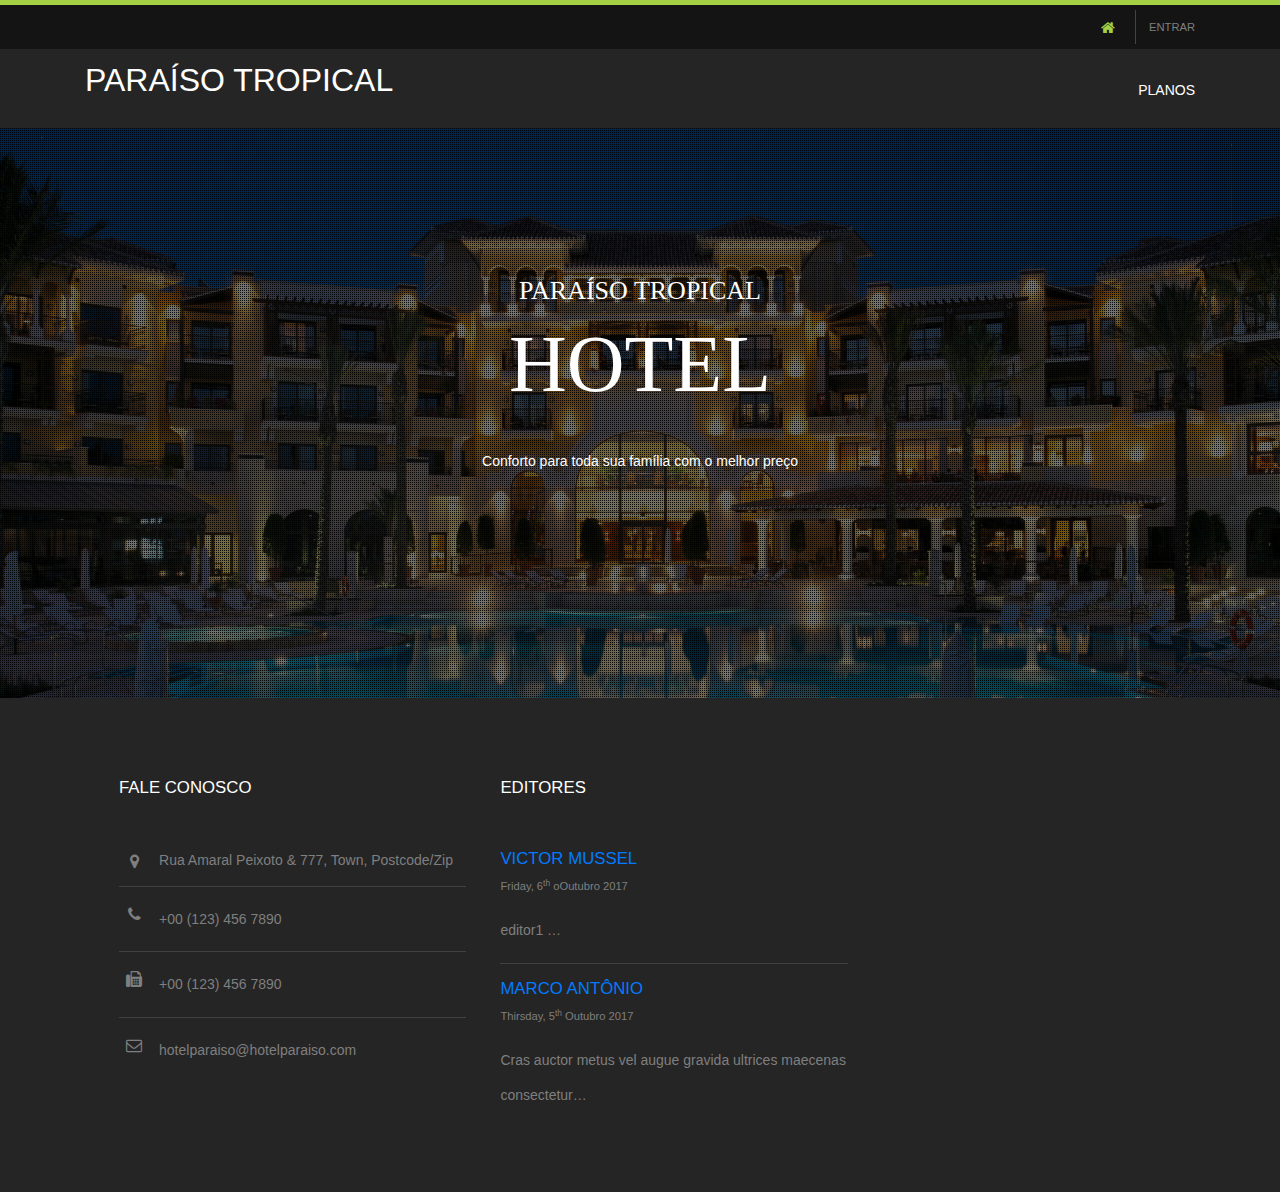
==== index.html @ 6b3db754 "primeiro" ====
<!DOCTYPE html>
<!--
Template Name: Nodelle
Author: <a href="http://www.os-templates.com/">OS Templates</a>
Author URI: http://www.os-templates.com/
Licence: Free to use under our free template licence terms
Licence URI: http://www.os-templates.com/template-terms
-->
<html>
<head>
<title>Nodelle</title>
<meta charset="utf-8">
<meta name="viewport" content="width=device-width, initial-scale=1.0, maximum-scale=1.0, user-scalable=no">
<link href="layout/styles/layout.css" rel="stylesheet" type="text/css" media="all">
</head>
<body id="top">
<!-- ################################################################################################ -->
<!-- ################################################################################################ -->
<!-- ################################################################################################ -->
<div class="wrapper row0">
  <div id="topbar" class="hoc clear"> 
    <!-- ################################################################################################ -->
    <div class="fl_right">
      <ul class="nospace">
        <li><a><i class="fa fa-lg fa-home"></i></a></li>
        <li><a href="cadastroLogin.html">Entrar</a></li>
      </ul>
    </div>
  </div>
</div>
<!-- ################################################################################################ -->
<!-- ################################################################################################ -->
<!-- ################################################################################################ -->
<div class="wrapper row1">
  <header id="header" class="hoc clear"> 
    <!-- ################################################################################################ -->
    <div id="logo" class="fl_left">
      <h1><a href="index.html">Paraíso Tropical</a></h1>
     
    </div>
    <!-- ################################################################################################ -->
    <nav id="mainav" class="fl_right">
      <ul class="clear">
          <ul>
            <li><a href="pages/gallery.html">Gallery</a></li>
            <li><a href="pages/full-width.html">Full Width</a></li>
            <li><a href="pages/sidebar-left.html">Sidebar Left</a></li>
            <li><a href="pages/sidebar-right.html">Sidebar Right</a></li>
            <li><a href="pages/basic-grid.html">Basic Grid</a></li>
          </ul>
        </li>
        <li><a href="pages/Planos.html">Planos</a></li>
    </nav>
    <!-- ################################################################################################ -->
  </header>
</div>
<!-- ################################################################################################ -->
<!-- ################################################################################################ -->
<!-- ################################################################################################ -->
<div class="wrapper bgded overlay" style="background-image:url('images/hotel1.jpg');">
  <div id="pageintro" class="hoc clear"> 
    <!-- ################################################################################################ -->
    <article>
      <div>
        <p class="heading">Paraíso Tropical</p>
        <h2 class="heading">Hotel</h2>
        <p>Conforto para toda sua família com o melhor preço</p>
      </div>
    </article>
    <!-- ################################################################################################ -->
  </div>
</div>
<!-- ################################################################################################ -->
<!-- ################################################################################################ -->
<!-- ################################################################################################ -->
<!-- ################################################################################################ -->
<!-- ################################################################################################ -->
<!-- ################################################################################################ -->
<!-- ################################################################################################ -->
<!-- ################################################################################################ -->
<!-- ################################################################################################ -->
<!-- ################################################################################################ -->
<!-- ################################################################################################ -->
<!-- ################################################################################################ -->
<!-- ################################################################################################ -->
<!-- ################################################################################################ -->
<div class="wrapper row4">
  <footer id="footer" class="hoc clear"> 
    <!-- ################################################################################################ -->
    <div class="one_third">
      <h6 class="title">Fale Conosco</h6>
      <ul class="nospace linklist contact">
        <li><i class="fa fa-map-marker"></i>
          <address>
           Rua Amaral Peixoto &amp; 777, Town, Postcode/Zip
          </address>
        </li>
        <li><i class="fa fa-phone"></i> +00 (123) 456 7890</li>
        <li><i class="fa fa-fax"></i> +00 (123) 456 7890</li>
        <li><i class="fa fa-envelope-o"></i> hotelparaiso@hotelparaiso.com</li>
      </ul>
    </div>
    <div class="one_third">
      <h6 class="title">Editores</h6>
      <ul class="nospace linklist">
        <li>
          <article>
            <h2 class="nospace font-x1"><a href="#">Victor Mussel</a></h2>
            <time class="font-xs block btmspace-10" datetime="2045-04-06">Friday, 6<sup>th</sup> oOutubro 2017</time>
            <p class="nospace">editor1 &hellip;</p>
          </article>
        </li>
        <li>
          <article>
            <h2 class="nospace font-x1"><a href="#">Marco Antônio</a></h2>
            <time class="font-xs block btmspace-10" datetime="2045-04-05">Thirsday, 5<sup>th</sup> Outubro 2017</time>
            <p class="nospace">Cras auctor metus vel augue gravida ultrices maecenas consectetur&hellip;</p>
          </article>
        </li>
      </ul>
    </div>
    <!-- ################################################################################################ -->
  </footer>
</div>
<!-- ################################################################################################ -->
<!-- ################################################################################################ -->
<!-- ################################################################################################ -->
<!-- ################################################################################################ -->
<!-- ################################################################################################ -->
<!-- ################################################################################################ -->
<a id="backtotop" href="#top"><i class="fa fa-chevron-up"></i></a>
<!-- JAVASCRIPTS -->
<script src="layout/scripts/jquery.min.js"></script>
<script src="layout/scripts/jquery.backtotop.js"></script>
<script src="layout/scripts/jquery.mobilemenu.js"></script>
</body>
</html>
---- layout/styles/layout.css ----
@charset "utf-8";
/*
Template Name: Nodelle
Author: <a href="http://www.os-templates.com/">OS Templates</a>
Author URI: http://www.os-templates.com/
Licence: Free to use under our free template licence terms
Licence URI: http://www.os-templates.com/template-terms
File: Layout CSS
*/

@import url("fontawesome-4.5.0.min.css");
@import url("framework.css");

/* Rows
--------------------------------------------------------------------------------------------------------------- */
.row0{border-top:5px solid;}
.row1, .row1 a{}
.row2, .row2 a{}
.row3, .row3 a{}
.row4, .row4 a{}
.row5, .row5 a{}


/* Top Bar
--------------------------------------------------------------------------------------------------------------- */
#topbar{padding:5px 0; font-size:.8rem; text-transform:uppercase;}

#topbar *{margin:0;}
#topbar ul li{display:inline-block; margin-right:10px; padding-right:15px; border-right:1px solid;}
#topbar ul li:last-child{margin-right:0; padding-right:0; border-right:none;}
#topbar i{margin:0 5px 0 0; line-height:normal;}


/* Header
--------------------------------------------------------------------------------------------------------------- */
#header{}

#header #logo{margin-top:15px;}
#header #logo *{margin:0; padding:0; line-height:1;}
#header #logo h1{font-size:32px; font-variant:small-caps;}
#header #logo p{font-size:12px; text-transform:lowercase;}


/* Page Intro
--------------------------------------------------------------------------------------------------------------- */
#pageintro{padding:150px 0;}

#pageintro article{text-align:center;}
#pageintro article div{margin-bottom:80px;}
#pageintro article div *{margin:0; padding:0; line-height:1;}
#pageintro article div .heading{margin-bottom:50px; font-size:80px;}
#pageintro article div p:first-of-type{margin-bottom:20px; font-size:26px;}
#pageintro article div p:last-of-type{}
#pageintro article footer{}


/* Content Area
--------------------------------------------------------------------------------------------------------------- */
.container{padding:80px 0;}

/* Content */
.container .content{}

.cta{}
.cta article{display:block; position:relative; padding:0 0 0 110px; line-height:normal;}
.cta article *{margin:0; padding:0;}
.cta article .numb{display:inline-block; position:absolute; top:-10px; left:0; width:90px; overflow:hidden; line-height:1; font-size:80px; font-weight:400; letter-spacing:-10px;}
.cta article .heading{margin-bottom:10px;}

.services{}
.services article{display:block; padding:30px; border:1px solid;}
.services article *{margin:0; padding:0;}
.services article i{margin-bottom:15px;}
.services article .heading{margin-bottom:10px;}

/* Comments */
#comments ul{margin:0 0 40px 0; padding:0; list-style:none;}
#comments li{margin:0 0 10px 0; padding:15px;}
#comments .avatar{float:right; margin:0 0 10px 10px; padding:3px; border:1px solid;}
#comments address{font-weight:bold;}
#comments time{font-size:smaller;}
#comments .comcont{display:block; margin:0; padding:0;}
#comments .comcont p{margin:10px 5px 10px 0; padding:0;}

#comments form{display:block; width:100%;}
#comments input, #comments textarea{width:100%; padding:10px; border:1px solid;}
#comments textarea{overflow:auto;}
#comments div{margin-bottom:15px;}
#comments input[type="submit"], #comments input[type="reset"]{display:inline-block; width:auto; min-width:150px; margin:0; padding:8px 5px; cursor:pointer;}

/* Sidebar */
.container .sidebar{}

.sidebar .sdb_holder{margin-bottom:50px;}
.sidebar .sdb_holder:last-child{margin-bottom:0;}


/* Footer
--------------------------------------------------------------------------------------------------------------- */
#footer{padding:80px 0;}

#footer .title{margin:0 0 50px 0; padding:0; font-size:1.2rem;}

#footer .linklist li{display:block; margin-bottom:15px; padding:0 0 15px 0; border-bottom:1px solid;}
#footer .linklist li:last-child{margin:0; padding:0; border:none;}
#footer .linklist li::before, #footer .linklist li::after{display:table; content:"";}
#footer .linklist li, #footer .linklist li::after{clear:both;}

#footer .contact{}
#footer .contact.linklist li, #footer .contact.linklist li:last-child{position:relative; padding-left:40px;}
#footer .contact li *{margin:0; padding:0; line-height:1.6;}
#footer .contact li i{display:block; position:absolute; top:0; left:0; width:30px; font-size:16px; text-align:center;}


/* Copyright
--------------------------------------------------------------------------------------------------------------- */
#copyright{padding:20px 0;}
#copyright *{margin:0; padding:0;}


/* Transition Fade
--------------------------------------------------------------------------------------------------------------- */
*, *::before, *::after{transition:all .3s ease-in-out;}
#mainav form *{transition:none !important;}


/* ------------------------------------------------------------------------------------------------------------ */
/* ------------------------------------------------------------------------------------------------------------ */
/* ------------------------------------------------------------------------------------------------------------ */
/* ------------------------------------------------------------------------------------------------------------ */
/* ------------------------------------------------------------------------------------------------------------ */


/* Navigation
--------------------------------------------------------------------------------------------------------------- */
nav ul, nav ol{margin:0; padding:0; list-style:none;}

#mainav, #breadcrumb, .sidebar nav{line-height:normal;}
#mainav .drop::after, #mainav li li .drop::after, #breadcrumb li a::after, .sidebar nav a::after{position:absolute; font-family:"FontAwesome"; font-size:10px; line-height:10px;}

/* Top Navigation */
#mainav{}
#mainav ul.clear{margin-top:3px;}
#mainav ul{text-transform:uppercase;}
#mainav ul ul{z-index:9999; position:absolute; width:180px; text-transform:none;}
#mainav ul ul ul{left:180px; top:0;}
#mainav li{display:inline-block; position:relative; margin:0 15px 0 0; padding:0;}
#mainav li:last-child{margin-right:0;}
#mainav li li{width:100%; margin:0;}
#mainav li a{display:block; padding:30px 0;}
#mainav li li a{border:solid; border-width:0 0 1px 0;}
#mainav .drop{padding-left:15px;}
#mainav li li a, #mainav li li .drop{display:block; margin:0; padding:10px 15px;}
#mainav .drop::after, #mainav li li .drop::after{content:"\f0d7";}
#mainav .drop::after{top:35px; left:5px;}
#mainav li li .drop::after{top:15px; left:5px;}
#mainav ul ul{visibility:hidden; opacity:0;}
#mainav ul li:hover > ul{visibility:visible; opacity:1;}

#mainav form{display:none; margin:0; padding:0;}
#mainav form select, #mainav form select option{display:block; cursor:pointer; outline:none;}
#mainav form select{width:100%; padding:5px; border:none;}
#mainav form select option{margin:5px; padding:0; border:none;}

/* Breadcrumb */
#breadcrumb{padding:15px 0;}
#breadcrumb ul{margin:0; padding:0; list-style:none; text-transform:uppercase;}
#breadcrumb li{display:inline-block; margin:0 6px 0 0; padding:0;}
#breadcrumb li a{display:block; position:relative; margin:0; padding:0 12px 0 0; font-size:12px;}
#breadcrumb li a::after{top:3px; right:0; content:"\f101";}
#breadcrumb li:last-child a{margin:0; padding:0;}
#breadcrumb li:last-child a::after{display:none;}

/* Sidebar Navigation */
.sidebar nav{display:block; width:100%;}
.sidebar nav li{margin:0 0 3px 0; padding:0;}
.sidebar nav a{display:block; position:relative; margin:0; padding:5px 10px 5px 15px; text-decoration:none; border:solid; border-width:0 0 1px 0;}
.sidebar nav a::after{top:9px; left:5px; content:"\f101";}
.sidebar nav ul ul a{padding-left:35px;}
.sidebar nav ul ul a::after{left:25px;}
.sidebar nav ul ul ul a{padding-left:55px;}
.sidebar nav ul ul ul a::after{left:45px;}

/* Pagination */
.pagination{display:block; width:100%; text-align:center; clear:both;}
.pagination li{display:inline-block; margin:0 2px 0 0;}
.pagination li:last-child{margin-right:0;}
.pagination a, .pagination strong{display:block; padding:8px 11px; border:1px solid; background-clip:padding-box; font-weight:normal;}

/* Back to Top */
#backtotop{z-index:999; display:inline-block; position:fixed; visibility:hidden; bottom:20px; right:20px; width:36px; height:36px; line-height:36px; font-size:16px; text-align:center; opacity:.2;}
#backtotop i{display:block; width:100%; height:100%; line-height:inherit;}
#backtotop.visible{visibility:visible; opacity:.5;}
#backtotop:hover{opacity:1;}


/* Tables
--------------------------------------------------------------------------------------------------------------- */
table, th, td{border:1px solid; border-collapse:collapse; vertical-align:top;}
table, th{table-layout:auto;}
table{width:100%; margin-bottom:15px;}
th, td{padding:5px 8px;}
td{border-width:0 1px;}


/* Gallery
--------------------------------------------------------------------------------------------------------------- */
#gallery{display:block; width:100%; margin-bottom:50px;}
#gallery figure figcaption{display:block; width:100%; clear:both;}
#gallery li{margin-bottom:30px;}


/* Font Awesome Social Icons
--------------------------------------------------------------------------------------------------------------- */
.faico{margin:0; padding:0; list-style:none;}
.faico li{display:inline-block; margin:8px 5px 0 0; padding:0; line-height:normal;}
.faico li:last-child{margin-right:0;}
.faico a{display:inline-block; width:36px; height:36px; line-height:36px; font-size:18px; text-align:center;}

.faico a{color:#050505; background-color:#A3D044;}
.faico a:hover{color:#FFFFFF;}

.faicon-dribble:hover{background-color:#EA4C89;}
.faicon-facebook:hover{background-color:#3B5998;}
.faicon-google-plus:hover{background-color:#DB4A39;}
.faicon-linkedin:hover{background-color:#0E76A8;}
.faicon-twitter:hover{background-color:#00ACEE;}
.faicon-vk:hover{background-color:#4E658E;}


/* ------------------------------------------------------------------------------------------------------------ */
/* ------------------------------------------------------------------------------------------------------------ */
/* ------------------------------------------------------------------------------------------------------------ */
/* ------------------------------------------------------------------------------------------------------------ */
/* ------------------------------------------------------------------------------------------------------------ */


/* Colours
--------------------------------------------------------------------------------------------------------------- */
body{color:#FFFFFF; background-color:#141414;}
a{color:#316c96;}
a:active, a:focus{background:transparent;}/* IE10 + 11 Bugfix - prevents grey background */
hr, .borderedbox{border-color:#D7D7D7;}
label span{color:#FF0000; background-color:inherit;}
input:focus, textarea:focus, *:required:focus{border-color:#A3D044;}
.overlay{color:#FFFFFF; background-color:inherit;}
.overlay::after{color:inherit; background-color:rgba(0,0,0,.55); background-image:url("[data-uri]");}

.btn, .btn.inverse:hover{color:#FFFFFF; background-color:#A3D044; border-color:#A3D044;}
.btn:hover, .btn.inverse{color:inherit; background-color:transparent; border-color:inherit;}


/* Rows */
.row0, .row0 a{color:#7F7F7F; background-color:#141414;}
.row0{border-color:#A3D044;}
.row1{color:#FFFFFF; background-color:#252525;}
.row2{color:#141414; background-color:#F3F3F3;}
.row3{color:#141414; background-color:#FFFFFF;}
.row4{color:#7F7F7F; background-color:#252525;}
.row5, .row5 a{color:#7F7F7F; background-color:#141414;}


/* Top Bar */
#topbar ul li{border-color:rgba(255,255,255,.2);}
#topbar div:first-of-type li:first-child a{color:#A3D044;}


/* Header */
#header #logo h1 a{color:inherit; background-color:inherit;}


/* Content Area */
.cta article .heading a{color:inherit;}
.cta article:hover .heading a{color:#A3D044;}
.cta article .numb{color:rgba(0,0,0,.1);}
.cta article:hover .numb{text-shadow:1px 1px rgba(0,0,0,.8);}

.services article{border-color:#D7D7D7;}
.services article:hover{color:#FFFFFF; background-color:#A3D044; border-color:#A3D044; box-shadow:5px 5px 0px rgba(0,0,0,.2);}
.services article:hover a{color:inherit; text-shadow:1px 1px rgba(0,0,0,.4);}


/* Footer */
#footer .title{color:#FFFFFF;}
#footer .linklist li{border-color:#414141;}


/* Navigation */
#mainav li a{color:inherit;}
#mainav .active a, #mainav a:hover, #mainav li:hover > a{color:#A3D044; background-color:inherit;}
#mainav li li a, #mainav .active li a{color:#FFFFFF; background-color:rgba(0,0,0,.6); border-color:rgba(0,0,0,.6);}
#mainav li li:hover > a, #mainav .active .active > a{color:#FFFFFF; background-color:#A3D044;}
#mainav form select{color:#FFFFFF; background-color:#141414;}

#breadcrumb a{color:inherit; background-color:inherit;}
#breadcrumb li:last-child a{color:#A3D044;}

.container .sidebar nav a{color:inherit; border-color:#D7D7D7;}
.container .sidebar nav a:hover{color:#A3D044;}

.pagination a, .pagination strong{border-color:#D7D7D7;}
.pagination .current *{color:#FFFFFF; background-color:#A3D044;}

#backtotop{color:#FFFFFF; background-color:#A3D044;}


/* Tables + Comments */
table, th, td, #comments .avatar, #comments input, #comments textarea{border-color:#D7D7D7;}
#comments input:focus, #comments textarea:focus, #comments *:required:focus{border-color:#A3D044;}
th{color:#FFFFFF; background-color:#373737;}
tr, #comments li, #comments input[type="submit"], #comments input[type="reset"]{color:inherit; background-color:#FBFBFB;}
tr:nth-child(even), #comments li:nth-child(even){color:inherit; background-color:#F7F7F7;}
table a, #comments a{background-color:inherit;}


/* ------------------------------------------------------------------------------------------------------------ */
/* ------------------------------------------------------------------------------------------------------------ */
/* ------------------------------------------------------------------------------------------------------------ */
/* ------------------------------------------------------------------------------------------------------------ */
/* ------------------------------------------------------------------------------------------------------------ */


/* Media Queries
--------------------------------------------------------------------------------------------------------------- */
@-ms-viewport{width:device-width;}


/* Max Wrapper Width - Laptop, Desktop etc.
--------------------------------------------------------------------------------------------------------------- */
@media screen and (min-width:978px){
	.hoc{max-width:1110px;}
}


/* Mobile Devices
--------------------------------------------------------------------------------------------------------------- */
@media screen and (max-width:900px){
	.hoc{max-width:90%;}

	#topbar{}

	#header{padding:30px 0;}
	#header #logo{margin:0;}

	#mainav{}
	#mainav ul{display:none;}
	#mainav form{display:block; margin-top:8px;}

	#breadcrumb{}

	.container{}
	#comments input[type="reset"]{margin-top:10px;}
	.pagination li{display:inline-block; margin:0 5px 5px 0;}

	#footer{}

	#copyright{}
	#copyright p:first-of-type{margin-bottom:10px;}
}


@media screen and (max-width:750px){
	.imgl, .imgr{display:inline-block; float:none; margin:0 0 10px 0;}
	.fl_left, .fl_right{display:block; float:none;}
	.one_half, .one_third, .two_third, .one_quarter, .two_quarter, .three_quarter{display:block; float:none; width:auto; margin:0 0 30px 0; padding:0;}

	#topbar{padding-top:15px; text-align:center;}
	#topbar ul{margin:0 0 15px 0; line-height:normal;}

	#header{text-align:center;}
	#header #logo{margin:0 0 30px 0;}

	#mainav form{margin-top:0;}

	#pageintro article div .heading{margin-bottom:30px; font-size:38px;}
	#pageintro article div p:first-of-type{margin-bottom:20px; font-size:18px;}

	.container, #footer{padding-bottom:50px;}/* Not neccessary - just looks better */
}


@media screen and (max-width:450px){
	#topbar ul li{margin-bottom:2px; padding-right:0; border-right:none;}
}


/* Other
--------------------------------------------------------------------------------------------------------------- */
@media screen and (max-width:650px){
	.scrollable{display:block; width:100%; margin:0 0 30px 0; padding:0 0 15px 0; overflow:auto; overflow-x:scroll;}
	.scrollable table{margin:0; padding:0; white-space:nowrap;}

	.inline li{display:block; margin-bottom:10px;}
	.pushright li{margin-right:0;}

	.font-x2{font-size:1.4rem;}
	.font-x3{font-size:1.6rem;}
}

/*!
 * Bootstrap v4.0.0-beta.2 (https://getbootstrap.com)
 * Copyright 2011-2017 The Bootstrap Authors
 * Copyright 2011-2017 Twitter, Inc.
 * Licensed under MIT (https://github.com/twbs/bootstrap/blob/master/LICENSE)
 */
:root {
  --blue: #007bff;
  --indigo: #6610f2;
  --purple: #6f42c1;
  --pink: #e83e8c;
  --red: #dc3545;
  --orange: #fd7e14;
  --yellow: #ffc107;
  --green: #28a745;
  --teal: #20c997;
  --cyan: #17a2b8;
  --white: #fff;
  --gray: #868e96;
  --gray-dark: #343a40;
  --primary: #007bff;
  --secondary: #868e96;
  --success: #28a745;
  --info: #17a2b8;
  --warning: #ffc107;
  --danger: #dc3545;
  --light: #f8f9fa;
  --dark: #343a40;
  --breakpoint-xs: 0;
  --breakpoint-sm: 576px;
  --breakpoint-md: 768px;
  --breakpoint-lg: 992px;
  --breakpoint-xl: 1200px;
  --font-family-sans-serif: -apple-system, BlinkMacSystemFont, "Segoe UI", Roboto, "Helvetica Neue", Arial, sans-serif, "Apple Color Emoji", "Segoe UI Emoji", "Segoe UI Symbol";
  --font-family-monospace: "SFMono-Regular", Menlo, Monaco, Consolas, "Liberation Mono", "Courier New", monospace;
}

@media print {
  *,
  *::before,
  *::after {
    text-shadow: none !important;
    box-shadow: none !important;
  }
  a,
  a:visited {
    text-decoration: underline;
  }
  abbr[title]::after {
    content: " (" attr(title) ")";
  }
  pre {
    white-space: pre-wrap !important;
  }
  pre,
  blockquote {
    border: 1px solid #999;
    page-break-inside: avoid;
  }
  thead {
    display: table-header-group;
  }
  tr,
  img {
    page-break-inside: avoid;
  }
  p,
  h2,
  h3 {
    orphans: 3;
    widows: 3;
  }
  h2,
  h3 {
    page-break-after: avoid;
  }
  .navbar {
    display: none;
  }
  .badge {
    border: 1px solid #000;
  }
  .table {
    border-collapse: collapse !important;
  }
  .table td,
  .table th {
    background-color: #fff !important;
  }
  .table-bordered th,
  .table-bordered td {
    border: 1px solid #ddd !important;
  }
}

*,
*::before,
*::after {
  box-sizing: border-box;
}

html {
  font-family: sans-serif;
  line-height: 1.15;
  -webkit-text-size-adjust: 100%;
  -ms-text-size-adjust: 100%;
  -ms-overflow-style: scrollbar;
  -webkit-tap-highlight-color: transparent;
}

@-ms-viewport {
  width: device-width;
}

article, aside, dialog, figcaption, figure, footer, header, hgroup, main, nav, section {
  display: block;
}

body {
  margin: 0;
  font-family: -apple-system, BlinkMacSystemFont, "Segoe UI", Roboto, "Helvetica Neue", Arial, sans-serif, "Apple Color Emoji", "Segoe UI Emoji", "Segoe UI Symbol";
  font-size: 1rem;
  font-weight: 400;
  line-height: 246%;
  color: #ffffff;
  text-align: left;
  background-color: #fff;
}

[tabindex="-1"]:focus {
  outline: none !important;
}

hr {
  box-sizing: content-box;
  height: 0;
  overflow: visible;
}

h1, h2, h3, h4, h5, h6 {
  margin-top: 0;
  margin-bottom: 0.5rem;
}

p {
  margin-top: 0;
  margin-bottom: 1rem;
}

abbr[title],
abbr[data-original-title] {
  text-decoration: underline;
  -webkit-text-decoration: underline dotted;
          text-decoration: underline dotted;
  cursor: help;
  border-bottom: 0;
}

address {
  margin-bottom: 1rem;
  font-style: normal;
  line-height: inherit;
}

ol,
ul,
dl {
  margin-top: 0;
  margin-bottom: 1rem;
}

ol ol,
ul ul,
ol ul,
ul ol {
  margin-bottom: 0;
}

dt {
  font-weight: 700;
}

dd {
  margin-bottom: .5rem;
  margin-left: 0;
}

blockquote {
  margin: 0 0 1rem;
}

dfn {
  font-style: italic;
}

b,
strong {
  font-weight: bolder;
}

small {
  font-size: 80%;
}

sub,
sup {
  position: relative;
  font-size: 75%;
  line-height: 0;
  vertical-align: baseline;
}

sub {
  bottom: -.25em;
}

sup {
  top: -.5em;
}

a {
  color: #007bff;
  text-decoration: none;
  background-color: transparent;
  -webkit-text-decoration-skip: objects;
}

a:hover {
  color: #0056b3;
  text-decoration: underline;
}

a:not([href]):not([tabindex]) {
  color: inherit;
  text-decoration: none;
}

a:not([href]):not([tabindex]):focus, a:not([href]):not([tabindex]):hover {
  color: inherit;
  text-decoration: none;
}

a:not([href]):not([tabindex]):focus {
  outline: 0;
}

pre,
code,
kbd,
samp {
  font-family: monospace, monospace;
  font-size: 1em;
}

pre {
  margin-top: 0;
  margin-bottom: 1rem;
  overflow: auto;
  -ms-overflow-style: scrollbar;
}

figure {
  margin: 0 0 1rem;
}

img {
  vertical-align: middle;
  border-style: none;
}

svg:not(:root) {
  overflow: hidden;
}

a,
area,
button,
[role="button"],
input:not([type="range"]),
label,
select,
summary,
textarea {
  -ms-touch-action: manipulation;
      touch-action: manipulation;
}

table {
  border-collapse: collapse;
}

caption {
  padding-top: 0.75rem;
  padding-bottom: 0.75rem;
  color: #868e96;
  text-align: left;
  caption-side: bottom;
}

th {
  text-align: inherit;
}

label {
  display: inline-block;
  margin-bottom: .5rem;
}

button {
  border-radius: 0;
}

button:focus {
  outline: 1px dotted;
  outline: 5px auto -webkit-focus-ring-color;
}

input,
button,
select,
optgroup,
textarea {
  margin: 0;
  font-family: inherit;
  font-size: inherit;
  line-height: inherit;
}

button,
input {
  overflow: visible;
}

button,
select {
  text-transform: none;
}

button,
html [type="button"],
[type="reset"],
[type="submit"] {
  -webkit-appearance: button;
}

button::-moz-focus-inner,
[type="button"]::-moz-focus-inner,
[type="reset"]::-moz-focus-inner,
[type="submit"]::-moz-focus-inner {
  padding: 0;
  border-style: none;
}

input[type="radio"],
input[type="checkbox"] {
  box-sizing: border-box;
  padding: 0;
}

input[type="date"],
input[type="time"],
input[type="datetime-local"],
input[type="month"] {
  -webkit-appearance: listbox;
}

textarea {
  overflow: auto;
  resize: vertical;
}

fieldset {
  min-width: 0;
  padding: 0;
  margin: 0;
  border: 0;
}

legend {
  display: block;
  width: 100%;
  max-width: 100%;
  padding: 0;
  margin-bottom: .5rem;
  font-size: 1.5rem;
  line-height: inherit;
  color: inherit;
  white-space: normal;
}

progress {
  vertical-align: baseline;
}

[type="number"]::-webkit-inner-spin-button,
[type="number"]::-webkit-outer-spin-button {
  height: auto;
}

[type="search"] {
  outline-offset: -2px;
  -webkit-appearance: none;
}

[type="search"]::-webkit-search-cancel-button,
[type="search"]::-webkit-search-decoration {
  -webkit-appearance: none;
}

::-webkit-file-upload-button {
  font: inherit;
  -webkit-appearance: button;
}

output {
  display: inline-block;
}

summary {
  display: list-item;
}

template {
  display: none;
}

[hidden] {
  display: none !important;
}

h1, h2, h3, h4, h5, h6,
.h1, .h2, .h3, .h4, .h5, .h6 {
  margin-bottom: 0.5rem;
  font-family: inherit;
  font-weight: 500;
  line-height: 1.2;
  color: inherit;
}

h1, .h1 {
  font-size: 2.5rem;
}

h2, .h2 {
  font-size: 2rem;
}

h3, .h3 {
  font-size: 1.75rem;
}

h4, .h4 {
  font-size: 1.5rem;
}

h5, .h5 {
  font-size: 1.25rem;
}

h6, .h6 {
  font-size: 1rem;
}

.lead {
  font-size: 1.25rem;
  font-weight: 300;
}

.display-1 {
  font-size: 6rem;
  font-weight: 300;
  line-height: 1.2;
}

.display-2 {
  font-size: 5.5rem;
  font-weight: 300;
  line-height: 1.2;
}

.display-3 {
  font-size: 4.5rem;
  font-weight: 300;
  line-height: 1.2;
}

.display-4 {
  font-size: 3.5rem;
  font-weight: 300;
  line-height: 1.2;
}

hr {
  margin-top: 1rem;
  margin-bottom: 1rem;
  border: 0;
  border-top: 1px solid rgba(0, 0, 0, 0.1);
}

small,
.small {
  font-size: 80%;
  font-weight: 400;
}

mark,
.mark {
  padding: 0.2em;
  background-color: #fcf8e3;
}

.list-unstyled {
  padding-left: 0;
  list-style: none;
}

.list-inline {
  padding-left: 0;
  list-style: none;
}

.list-inline-item {
  display: inline-block;
}

.list-inline-item:not(:last-child) {
  margin-right: 5px;
}

.initialism {
  font-size: 90%;
  text-transform: uppercase;
}

.blockquote {
  margin-bottom: 1rem;
  font-size: 1.25rem;
}

.blockquote-footer {
  display: block;
  font-size: 80%;
  color: #868e96;
}

.blockquote-footer::before {
  content: "\2014 \00A0";
}

.img-fluid {
  max-width: 100%;
  height: auto;
}

.img-thumbnail {
  padding: 0.25rem;
  background-color: #fff;
  border: 1px solid #ddd;
  border-radius: 0.25rem;
  transition: all 0.2s ease-in-out;
  max-width: 100%;
  height: auto;
}

.figure {
  display: inline-block;
}

.figure-img {
  margin-bottom: 0.5rem;
  line-height: 1;
}

.figure-caption {
  font-size: 90%;
  color: #868e96;
}

code,
kbd,
pre,
samp {
  font-family: "SFMono-Regular", Menlo, Monaco, Consolas, "Liberation Mono", "Courier New", monospace;
}

code {
  padding: 0.2rem 0.4rem;
  font-size: 90%;
  color: #bd4147;
  background-color: #f8f9fa;
  border-radius: 0.25rem;
}

a > code {
  padding: 0;
  color: inherit;
  background-color: inherit;
}

kbd {
  padding: 0.2rem 0.4rem;
  font-size: 90%;
  color: #fff;
  background-color: #212529;
  border-radius: 0.2rem;
}

kbd kbd {
  padding: 0;
  font-size: 100%;
  font-weight: 700;
}

pre {
  display: block;
  margin-top: 0;
  margin-bottom: 1rem;
  font-size: 90%;
  color: #212529;
}

pre code {
  padding: 0;
  font-size: inherit;
  color: inherit;
  background-color: transparent;
  border-radius: 0;
}

.pre-scrollable {
  max-height: 340px;
  overflow-y: scroll;
}

.container {
  width: 100%;
  padding-right: 15px;
  padding-left: 15px;
  margin-right: auto;
  margin-left: auto;
}

@media (min-width: 576px) {
  .container {
    max-width: 540px;
  }
}

@media (min-width: 768px) {
  .container {
    max-width: 720px;
  }
}

@media (min-width: 992px) {
  .container {
    max-width: 960px;
  }
}

@media (min-width: 1200px) {
  .container {
    max-width: 1140px;
  }
}

.container-fluid {
  width: 100%;
  padding-right: 15px;
  padding-left: 15px;
  margin-right: auto;
  margin-left: auto;
}

.row {
  display: -ms-flexbox;
  display: flex;
  -ms-flex-wrap: wrap;
      flex-wrap: wrap;
  margin-right: -15px;
  margin-left: -15px;
}

.no-gutters {
  margin-right: 0;
  margin-left: 0;
}

.no-gutters > .col,
.no-gutters > [class*="col-"] {
  padding-right: 0;
  padding-left: 0;
}

.col-1, .col-2, .col-3, .col-4, .col-5, .col-6, .col-7, .col-8, .col-9, .col-10, .col-11, .col-12, .col,
.col-auto, .col-sm-1, .col-sm-2, .col-sm-3, .col-sm-4, .col-sm-5, .col-sm-6, .col-sm-7, .col-sm-8, .col-sm-9, .col-sm-10, .col-sm-11, .col-sm-12, .col-sm,
.col-sm-auto, .col-md-1, .col-md-2, .col-md-3, .col-md-4, .col-md-5, .col-md-6, .col-md-7, .col-md-8, .col-md-9, .col-md-10, .col-md-11, .col-md-12, .col-md,
.col-md-auto, .col-lg-1, .col-lg-2, .col-lg-3, .col-lg-4, .col-lg-5, .col-lg-6, .col-lg-7, .col-lg-8, .col-lg-9, .col-lg-10, .col-lg-11, .col-lg-12, .col-lg,
.col-lg-auto, .col-xl-1, .col-xl-2, .col-xl-3, .col-xl-4, .col-xl-5, .col-xl-6, .col-xl-7, .col-xl-8, .col-xl-9, .col-xl-10, .col-xl-11, .col-xl-12, .col-xl,
.col-xl-auto {
  position: relative;
  width: 100%;
  min-height: 1px;
  padding-right: 15px;
  padding-left: 15px;
}

.col {
  -ms-flex-preferred-size: 0;
      flex-basis: 0;
  -ms-flex-positive: 1;
      flex-grow: 1;
  max-width: 100%;
}

.col-auto {
  -ms-flex: 0 0 auto;
      flex: 0 0 auto;
  width: auto;
  max-width: none;
}

.col-1 {
  -ms-flex: 0 0 8.333333%;
      flex: 0 0 8.333333%;
  max-width: 8.333333%;
}

.col-2 {
  -ms-flex: 0 0 16.666667%;
      flex: 0 0 16.666667%;
  max-width: 16.666667%;
}

.col-3 {
  -ms-flex: 0 0 25%;
      flex: 0 0 25%;
  max-width: 25%;
}

.col-4 {
  -ms-flex: 0 0 33.333333%;
      flex: 0 0 33.333333%;
  max-width: 33.333333%;
}

.col-5 {
  -ms-flex: 0 0 41.666667%;
      flex: 0 0 41.666667%;
  max-width: 41.666667%;
}

.col-6 {
  -ms-flex: 0 0 50%;
      flex: 0 0 50%;
  max-width: 50%;
}

.col-7 {
  -ms-flex: 0 0 58.333333%;
      flex: 0 0 58.333333%;
  max-width: 58.333333%;
}

.col-8 {
  -ms-flex: 0 0 66.666667%;
      flex: 0 0 66.666667%;
  max-width: 66.666667%;
}

.col-9 {
  -ms-flex: 0 0 75%;
      flex: 0 0 75%;
  max-width: 75%;
}

.col-10 {
  -ms-flex: 0 0 83.333333%;
      flex: 0 0 83.333333%;
  max-width: 83.333333%;
}

.col-11 {
  -ms-flex: 0 0 91.666667%;
      flex: 0 0 91.666667%;
  max-width: 91.666667%;
}

.col-12 {
  -ms-flex: 0 0 100%;
      flex: 0 0 100%;
  max-width: 100%;
}

.order-first {
  -ms-flex-order: -1;
      order: -1;
}

.order-1 {
  -ms-flex-order: 1;
      order: 1;
}

.order-2 {
  -ms-flex-order: 2;
      order: 2;
}

.order-3 {
  -ms-flex-order: 3;
      order: 3;
}

.order-4 {
  -ms-flex-order: 4;
      order: 4;
}

.order-5 {
  -ms-flex-order: 5;
      order: 5;
}

.order-6 {
  -ms-flex-order: 6;
      order: 6;
}

.order-7 {
  -ms-flex-order: 7;
      order: 7;
}

.order-8 {
  -ms-flex-order: 8;
      order: 8;
}

.order-9 {
  -ms-flex-order: 9;
      order: 9;
}

.order-10 {
  -ms-flex-order: 10;
      order: 10;
}

.order-11 {
  -ms-flex-order: 11;
      order: 11;
}

.order-12 {
  -ms-flex-order: 12;
      order: 12;
}

.offset-1 {
  margin-left: 8.333333%;
}

.offset-2 {
  margin-left: 16.666667%;
}

.offset-3 {
  margin-left: 25%;
}

.offset-4 {
  margin-left: 33.333333%;
}

.offset-5 {
  margin-left: 41.666667%;
}

.offset-6 {
  margin-left: 50%;
}

.offset-7 {
  margin-left: 58.333333%;
}

.offset-8 {
  margin-left: 66.666667%;
}

.offset-9 {
  margin-left: 75%;
}

.offset-10 {
  margin-left: 83.333333%;
}

.offset-11 {
  margin-left: 91.666667%;
}

@media (min-width: 576px) {
  .col-sm {
    -ms-flex-preferred-size: 0;
        flex-basis: 0;
    -ms-flex-positive: 1;
        flex-grow: 1;
    max-width: 100%;
  }
  .col-sm-auto {
    -ms-flex: 0 0 auto;
        flex: 0 0 auto;
    width: auto;
    max-width: none;
  }
  .col-sm-1 {
    -ms-flex: 0 0 8.333333%;
        flex: 0 0 8.333333%;
    max-width: 8.333333%;
  }
  .col-sm-2 {
    -ms-flex: 0 0 16.666667%;
        flex: 0 0 16.666667%;
    max-width: 16.666667%;
  }
  .col-sm-3 {
    -ms-flex: 0 0 25%;
        flex: 0 0 25%;
    max-width: 25%;
  }
  .col-sm-4 {
    -ms-flex: 0 0 33.333333%;
        flex: 0 0 33.333333%;
    max-width: 33.333333%;
  }
  .col-sm-5 {
    -ms-flex: 0 0 41.666667%;
        flex: 0 0 41.666667%;
    max-width: 41.666667%;
  }
  .col-sm-6 {
    -ms-flex: 0 0 50%;
        flex: 0 0 50%;
    max-width: 50%;
  }
  .col-sm-7 {
    -ms-flex: 0 0 58.333333%;
        flex: 0 0 58.333333%;
    max-width: 58.333333%;
  }
  .col-sm-8 {
    -ms-flex: 0 0 66.666667%;
        flex: 0 0 66.666667%;
    max-width: 66.666667%;
  }
  .col-sm-9 {
    -ms-flex: 0 0 75%;
        flex: 0 0 75%;
    max-width: 75%;
  }
  .col-sm-10 {
    -ms-flex: 0 0 83.333333%;
        flex: 0 0 83.333333%;
    max-width: 83.333333%;
  }
  .col-sm-11 {
    -ms-flex: 0 0 91.666667%;
        flex: 0 0 91.666667%;
    max-width: 91.666667%;
  }
  .col-sm-12 {
    -ms-flex: 0 0 100%;
        flex: 0 0 100%;
    max-width: 100%;
  }
  .order-sm-first {
    -ms-flex-order: -1;
        order: -1;
  }
  .order-sm-1 {
    -ms-flex-order: 1;
        order: 1;
  }
  .order-sm-2 {
    -ms-flex-order: 2;
        order: 2;
  }
  .order-sm-3 {
    -ms-flex-order: 3;
        order: 3;
  }
  .order-sm-4 {
    -ms-flex-order: 4;
        order: 4;
  }
  .order-sm-5 {
    -ms-flex-order: 5;
        order: 5;
  }
  .order-sm-6 {
    -ms-flex-order: 6;
        order: 6;
  }
  .order-sm-7 {
    -ms-flex-order: 7;
        order: 7;
  }
  .order-sm-8 {
    -ms-flex-order: 8;
        order: 8;
  }
  .order-sm-9 {
    -ms-flex-order: 9;
        order: 9;
  }
  .order-sm-10 {
    -ms-flex-order: 10;
        order: 10;
  }
  .order-sm-11 {
    -ms-flex-order: 11;
        order: 11;
  }
  .order-sm-12 {
    -ms-flex-order: 12;
        order: 12;
  }
  .offset-sm-0 {
    margin-left: 0;
  }
  .offset-sm-1 {
    margin-left: 8.333333%;
  }
  .offset-sm-2 {
    margin-left: 16.666667%;
  }
  .offset-sm-3 {
    margin-left: 25%;
  }
  .offset-sm-4 {
    margin-left: 33.333333%;
  }
  .offset-sm-5 {
    margin-left: 41.666667%;
  }
  .offset-sm-6 {
    margin-left: 50%;
  }
  .offset-sm-7 {
    margin-left: 58.333333%;
  }
  .offset-sm-8 {
    margin-left: 66.666667%;
  }
  .offset-sm-9 {
    margin-left: 75%;
  }
  .offset-sm-10 {
    margin-left: 83.333333%;
  }
  .offset-sm-11 {
    margin-left: 91.666667%;
  }
}

@media (min-width: 768px) {
  .col-md {
    -ms-flex-preferred-size: 0;
        flex-basis: 0;
    -ms-flex-positive: 1;
        flex-grow: 1;
    max-width: 100%;
  }
  .col-md-auto {
    -ms-flex: 0 0 auto;
        flex: 0 0 auto;
    width: auto;
    max-width: none;
  }
  .col-md-1 {
    -ms-flex: 0 0 8.333333%;
        flex: 0 0 8.333333%;
    max-width: 8.333333%;
  }
  .col-md-2 {
    -ms-flex: 0 0 16.666667%;
        flex: 0 0 16.666667%;
    max-width: 16.666667%;
  }
  .col-md-3 {
    -ms-flex: 0 0 25%;
        flex: 0 0 25%;
    max-width: 25%;
  }
  .col-md-4 {
    -ms-flex: 0 0 33.333333%;
        flex: 0 0 33.333333%;
    max-width: 33.333333%;
  }
  .col-md-5 {
    -ms-flex: 0 0 41.666667%;
        flex: 0 0 41.666667%;
    max-width: 41.666667%;
  }
  .col-md-6 {
    -ms-flex: 0 0 50%;
        flex: 0 0 50%;
    max-width: 50%;
  }
  .col-md-7 {
    -ms-flex: 0 0 58.333333%;
        flex: 0 0 58.333333%;
    max-width: 58.333333%;
  }
  .col-md-8 {
    -ms-flex: 0 0 66.666667%;
        flex: 0 0 66.666667%;
    max-width: 66.666667%;
  }
  .col-md-9 {
    -ms-flex: 0 0 75%;
        flex: 0 0 75%;
    max-width: 75%;
  }
  .col-md-10 {
    -ms-flex: 0 0 83.333333%;
        flex: 0 0 83.333333%;
    max-width: 83.333333%;
  }
  .col-md-11 {
    -ms-flex: 0 0 91.666667%;
        flex: 0 0 91.666667%;
    max-width: 91.666667%;
  }
  .col-md-12 {
    -ms-flex: 0 0 100%;
        flex: 0 0 100%;
    max-width: 100%;
  }
  .order-md-first {
    -ms-flex-order: -1;
        order: -1;
  }
  .order-md-1 {
    -ms-flex-order: 1;
        order: 1;
  }
  .order-md-2 {
    -ms-flex-order: 2;
        order: 2;
  }
  .order-md-3 {
    -ms-flex-order: 3;
        order: 3;
  }
  .order-md-4 {
    -ms-flex-order: 4;
        order: 4;
  }
  .order-md-5 {
    -ms-flex-order: 5;
        order: 5;
  }
  .order-md-6 {
    -ms-flex-order: 6;
        order: 6;
  }
  .order-md-7 {
    -ms-flex-order: 7;
        order: 7;
  }
  .order-md-8 {
    -ms-flex-order: 8;
        order: 8;
  }
  .order-md-9 {
    -ms-flex-order: 9;
        order: 9;
  }
  .order-md-10 {
    -ms-flex-order: 10;
        order: 10;
  }
  .order-md-11 {
    -ms-flex-order: 11;
        order: 11;
  }
  .order-md-12 {
    -ms-flex-order: 12;
        order: 12;
  }
  .offset-md-0 {
    margin-left: 0;
  }
  .offset-md-1 {
    margin-left: 8.333333%;
  }
  .offset-md-2 {
    margin-left: 16.666667%;
  }
  .offset-md-3 {
    margin-left: 25%;
  }
  .offset-md-4 {
    margin-left: 33.333333%;
  }
  .offset-md-5 {
    margin-left: 41.666667%;
  }
  .offset-md-6 {
    margin-left: 50%;
  }
  .offset-md-7 {
    margin-left: 58.333333%;
  }
  .offset-md-8 {
    margin-left: 66.666667%;
  }
  .offset-md-9 {
    margin-left: 75%;
  }
  .offset-md-10 {
    margin-left: 83.333333%;
  }
  .offset-md-11 {
    margin-left: 91.666667%;
  }
}

@media (min-width: 992px) {
  .col-lg {
    -ms-flex-preferred-size: 0;
        flex-basis: 0;
    -ms-flex-positive: 1;
        flex-grow: 1;
    max-width: 100%;
  }
  .col-lg-auto {
    -ms-flex: 0 0 auto;
        flex: 0 0 auto;
    width: auto;
    max-width: none;
  }
  .col-lg-1 {
    -ms-flex: 0 0 8.333333%;
        flex: 0 0 8.333333%;
    max-width: 8.333333%;
  }
  .col-lg-2 {
    -ms-flex: 0 0 16.666667%;
        flex: 0 0 16.666667%;
    max-width: 16.666667%;
  }
  .col-lg-3 {
    -ms-flex: 0 0 25%;
        flex: 0 0 25%;
    max-width: 25%;
  }
  .col-lg-4 {
    -ms-flex: 0 0 33.333333%;
        flex: 0 0 33.333333%;
    max-width: 33.333333%;
  }
  .col-lg-5 {
    -ms-flex: 0 0 41.666667%;
        flex: 0 0 41.666667%;
    max-width: 41.666667%;
  }
  .col-lg-6 {
    -ms-flex: 0 0 50%;
        flex: 0 0 50%;
    max-width: 50%;
  }
  .col-lg-7 {
    -ms-flex: 0 0 58.333333%;
        flex: 0 0 58.333333%;
    max-width: 58.333333%;
  }
  .col-lg-8 {
    -ms-flex: 0 0 66.666667%;
        flex: 0 0 66.666667%;
    max-width: 66.666667%;
  }
  .col-lg-9 {
    -ms-flex: 0 0 75%;
        flex: 0 0 75%;
    max-width: 75%;
  }
  .col-lg-10 {
    -ms-flex: 0 0 83.333333%;
        flex: 0 0 83.333333%;
    max-width: 83.333333%;
  }
  .col-lg-11 {
    -ms-flex: 0 0 91.666667%;
        flex: 0 0 91.666667%;
    max-width: 91.666667%;
  }
  .col-lg-12 {
    -ms-flex: 0 0 100%;
        flex: 0 0 100%;
    max-width: 100%;
  }
  .order-lg-first {
    -ms-flex-order: -1;
        order: -1;
  }
  .order-lg-1 {
    -ms-flex-order: 1;
        order: 1;
  }
  .order-lg-2 {
    -ms-flex-order: 2;
        order: 2;
  }
  .order-lg-3 {
    -ms-flex-order: 3;
        order: 3;
  }
  .order-lg-4 {
    -ms-flex-order: 4;
        order: 4;
  }
  .order-lg-5 {
    -ms-flex-order: 5;
        order: 5;
  }
  .order-lg-6 {
    -ms-flex-order: 6;
        order: 6;
  }
  .order-lg-7 {
    -ms-flex-order: 7;
        order: 7;
  }
  .order-lg-8 {
    -ms-flex-order: 8;
        order: 8;
  }
  .order-lg-9 {
    -ms-flex-order: 9;
        order: 9;
  }
  .order-lg-10 {
    -ms-flex-order: 10;
        order: 10;
  }
  .order-lg-11 {
    -ms-flex-order: 11;
        order: 11;
  }
  .order-lg-12 {
    -ms-flex-order: 12;
        order: 12;
  }
  .offset-lg-0 {
    margin-left: 0;
  }
  .offset-lg-1 {
    margin-left: 8.333333%;
  }
  .offset-lg-2 {
    margin-left: 16.666667%;
  }
  .offset-lg-3 {
    margin-left: 25%;
  }
  .offset-lg-4 {
    margin-left: 33.333333%;
  }
  .offset-lg-5 {
    margin-left: 41.666667%;
  }
  .offset-lg-6 {
    margin-left: 50%;
  }
  .offset-lg-7 {
    margin-left: 58.333333%;
  }
  .offset-lg-8 {
    margin-left: 66.666667%;
  }
  .offset-lg-9 {
    margin-left: 75%;
  }
  .offset-lg-10 {
    margin-left: 83.333333%;
  }
  .offset-lg-11 {
    margin-left: 91.666667%;
  }
}

@media (min-width: 1200px) {
  .col-xl {
    -ms-flex-preferred-size: 0;
        flex-basis: 0;
    -ms-flex-positive: 1;
        flex-grow: 1;
    max-width: 100%;
  }
  .col-xl-auto {
    -ms-flex: 0 0 auto;
        flex: 0 0 auto;
    width: auto;
    max-width: none;
  }
  .col-xl-1 {
    -ms-flex: 0 0 8.333333%;
        flex: 0 0 8.333333%;
    max-width: 8.333333%;
  }
  .col-xl-2 {
    -ms-flex: 0 0 16.666667%;
        flex: 0 0 16.666667%;
    max-width: 16.666667%;
  }
  .col-xl-3 {
    -ms-flex: 0 0 25%;
        flex: 0 0 25%;
    max-width: 25%;
  }
  .col-xl-4 {
    -ms-flex: 0 0 33.333333%;
        flex: 0 0 33.333333%;
    max-width: 33.333333%;
  }
  .col-xl-5 {
    -ms-flex: 0 0 41.666667%;
        flex: 0 0 41.666667%;
    max-width: 41.666667%;
  }
  .col-xl-6 {
    -ms-flex: 0 0 50%;
        flex: 0 0 50%;
    max-width: 50%;
  }
  .col-xl-7 {
    -ms-flex: 0 0 58.333333%;
        flex: 0 0 58.333333%;
    max-width: 58.333333%;
  }
  .col-xl-8 {
    -ms-flex: 0 0 66.666667%;
        flex: 0 0 66.666667%;
    max-width: 66.666667%;
  }
  .col-xl-9 {
    -ms-flex: 0 0 75%;
        flex: 0 0 75%;
    max-width: 75%;
  }
  .col-xl-10 {
    -ms-flex: 0 0 83.333333%;
        flex: 0 0 83.333333%;
    max-width: 83.333333%;
  }
  .col-xl-11 {
    -ms-flex: 0 0 91.666667%;
        flex: 0 0 91.666667%;
    max-width: 91.666667%;
  }
  .col-xl-12 {
    -ms-flex: 0 0 100%;
        flex: 0 0 100%;
    max-width: 100%;
  }
  .order-xl-first {
    -ms-flex-order: -1;
        order: -1;
  }
  .order-xl-1 {
    -ms-flex-order: 1;
        order: 1;
  }
  .order-xl-2 {
    -ms-flex-order: 2;
        order: 2;
  }
  .order-xl-3 {
    -ms-flex-order: 3;
        order: 3;
  }
  .order-xl-4 {
    -ms-flex-order: 4;
        order: 4;
  }
  .order-xl-5 {
    -ms-flex-order: 5;
        order: 5;
  }
  .order-xl-6 {
    -ms-flex-order: 6;
        order: 6;
  }
  .order-xl-7 {
    -ms-flex-order: 7;
        order: 7;
  }
  .order-xl-8 {
    -ms-flex-order: 8;
        order: 8;
  }
  .order-xl-9 {
    -ms-flex-order: 9;
        order: 9;
  }
  .order-xl-10 {
    -ms-flex-order: 10;
        order: 10;
  }
  .order-xl-11 {
    -ms-flex-order: 11;
        order: 11;
  }
  .order-xl-12 {
    -ms-flex-order: 12;
        order: 12;
  }
  .offset-xl-0 {
    margin-left: 0;
  }
  .offset-xl-1 {
    margin-left: 8.333333%;
  }
  .offset-xl-2 {
    margin-left: 16.666667%;
  }
  .offset-xl-3 {
    margin-left: 25%;
  }
  .offset-xl-4 {
    margin-left: 33.333333%;
  }
  .offset-xl-5 {
    margin-left: 41.666667%;
  }
  .offset-xl-6 {
    margin-left: 50%;
  }
  .offset-xl-7 {
    margin-left: 58.333333%;
  }
  .offset-xl-8 {
    margin-left: 66.666667%;
  }
  .offset-xl-9 {
    margin-left: 75%;
  }
  .offset-xl-10 {
    margin-left: 83.333333%;
  }
  .offset-xl-11 {
    margin-left: 91.666667%;
  }
}

.table {
  width: 100%;
  max-width: 100%;
  margin-bottom: 1rem;
  background-color: transparent;
}

.table th,
.table td {
  padding: 0.75rem;
  vertical-align: top;
  border-top: 1px solid #e9ecef;
}

.table thead th {
  vertical-align: bottom;
  border-bottom: 2px solid #e9ecef;
}

.table tbody + tbody {
  border-top: 2px solid #e9ecef;
}

.table .table {
  background-color: #fff;
}

.table-sm th,
.table-sm td {
  padding: 0.3rem;
}

.table-bordered {
  border: 1px solid #e9ecef;
}

.table-bordered th,
.table-bordered td {
  border: 1px solid #e9ecef;
}

.table-bordered thead th,
.table-bordered thead td {
  border-bottom-width: 2px;
}

.table-striped tbody tr:nth-of-type(odd) {
  background-color: rgba(0, 0, 0, 0.05);
}

.table-hover tbody tr:hover {
  background-color: rgba(0, 0, 0, 0.075);
}

.table-primary,
.table-primary > th,
.table-primary > td {
  background-color: #b8daff;
}

.table-hover .table-primary:hover {
  background-color: #9fcdff;
}

.table-hover .table-primary:hover > td,
.table-hover .table-primary:hover > th {
  background-color: #9fcdff;
}

.table-secondary,
.table-secondary > th,
.table-secondary > td {
  background-color: #dddfe2;
}

.table-hover .table-secondary:hover {
  background-color: #cfd2d6;
}

.table-hover .table-secondary:hover > td,
.table-hover .table-secondary:hover > th {
  background-color: #cfd2d6;
}

.table-success,
.table-success > th,
.table-success > td {
  background-color: #c3e6cb;
}

.table-hover .table-success:hover {
  background-color: #b1dfbb;
}

.table-hover .table-success:hover > td,
.table-hover .table-success:hover > th {
  background-color: #b1dfbb;
}

.table-info,
.table-info > th,
.table-info > td {
  background-color: #bee5eb;
}

.table-hover .table-info:hover {
  background-color: #abdde5;
}

.table-hover .table-info:hover > td,
.table-hover .table-info:hover > th {
  background-color: #abdde5;
}

.table-warning,
.table-warning > th,
.table-warning > td {
  background-color: #ffeeba;
}

.table-hover .table-warning:hover {
  background-color: #ffe8a1;
}

.table-hover .table-warning:hover > td,
.table-hover .table-warning:hover > th {
  background-color: #ffe8a1;
}

.table-danger,
.table-danger > th,
.table-danger > td {
  background-color: #f5c6cb;
}

.table-hover .table-danger:hover {
  background-color: #f1b0b7;
}

.table-hover .table-danger:hover > td,
.table-hover .table-danger:hover > th {
  background-color: #f1b0b7;
}

.table-light,
.table-light > th,
.table-light > td {
  background-color: #fdfdfe;
}

.table-hover .table-light:hover {
  background-color: #ececf6;
}

.table-hover .table-light:hover > td,
.table-hover .table-light:hover > th {
  background-color: #ececf6;
}

.table-dark,
.table-dark > th,
.table-dark > td {
  background-color: #c6c8ca;
}

.table-hover .table-dark:hover {
  background-color: #b9bbbe;
}

.table-hover .table-dark:hover > td,
.table-hover .table-dark:hover > th {
  background-color: #b9bbbe;
}

.table-active,
.table-active > th,
.table-active > td {
  background-color: rgba(0, 0, 0, 0.075);
}

.table-hover .table-active:hover {
  background-color: rgba(0, 0, 0, 0.075);
}

.table-hover .table-active:hover > td,
.table-hover .table-active:hover > th {
  background-color: rgba(0, 0, 0, 0.075);
}

.table .thead-dark th {
  color: #fff;
  background-color: #212529;
  border-color: #32383e;
}

.table .thead-light th {
  color: #495057;
  background-color: #e9ecef;
  border-color: #e9ecef;
}

.table-dark {
  color: #fff;
  background-color: #212529;
}

.table-dark th,
.table-dark td,
.table-dark thead th {
  border-color: #32383e;
}

.table-dark.table-bordered {
  border: 0;
}

.table-dark.table-striped tbody tr:nth-of-type(odd) {
  background-color: rgba(255, 255, 255, 0.05);
}

.table-dark.table-hover tbody tr:hover {
  background-color: rgba(255, 255, 255, 0.075);
}

@media (max-width: 575px) {
  .table-responsive-sm {
    display: block;
    width: 100%;
    overflow-x: auto;
    -webkit-overflow-scrolling: touch;
    -ms-overflow-style: -ms-autohiding-scrollbar;
  }
  .table-responsive-sm.table-bordered {
    border: 0;
  }
}

@media (max-width: 767px) {
  .table-responsive-md {
    display: block;
    width: 100%;
    overflow-x: auto;
    -webkit-overflow-scrolling: touch;
    -ms-overflow-style: -ms-autohiding-scrollbar;
  }
  .table-responsive-md.table-bordered {
    border: 0;
  }
}

@media (max-width: 991px) {
  .table-responsive-lg {
    display: block;
    width: 100%;
    overflow-x: auto;
    -webkit-overflow-scrolling: touch;
    -ms-overflow-style: -ms-autohiding-scrollbar;
  }
  .table-responsive-lg.table-bordered {
    border: 0;
  }
}

@media (max-width: 1199px) {
  .table-responsive-xl {
    display: block;
    width: 100%;
    overflow-x: auto;
    -webkit-overflow-scrolling: touch;
    -ms-overflow-style: -ms-autohiding-scrollbar;
  }
  .table-responsive-xl.table-bordered {
    border: 0;
  }
}

.table-responsive {
  display: block;
  width: 100%;
  overflow-x: auto;
  -webkit-overflow-scrolling: touch;
  -ms-overflow-style: -ms-autohiding-scrollbar;
}

.table-responsive.table-bordered {
  border: 0;
}

.form-control {
  width: 100%;
  padding: 0.375rem 0.75rem;
  font-size: 1rem;
  line-height: 1.5;
  color: #495057;
  background-color: #fff;
  background-image: none;
  background-clip: padding-box;
  border: 1px solid #ced4da;
  border-radius: 0.25rem;
  transition: border-color ease-in-out 0.15s, box-shadow ease-in-out 0.15s;
}

.form-control::-ms-expand {
  background-color: transparent;
  border: 0;
}

.form-control:focus {
  color: #495057;
  background-color: #fff;
  border-color: #80bdff;
  outline: none;
  box-shadow: 0 0 0 0.2rem rgba(0, 123, 255, 0.25);
}

.form-control::-webkit-input-placeholder {
  color: #868e96;
  opacity: 1;
}

.form-control:-ms-input-placeholder {
  color: #868e96;
  opacity: 1;
}

.form-control::-ms-input-placeholder {
  color: #868e96;
  opacity: 1;
}

.form-control::placeholder {
  color: #868e96;
  opacity: 1;
}

.form-control:disabled, .form-control[readonly] {
  background-color: #e9ecef;
  opacity: 1;
}

select.form-control:not([size]):not([multiple]) {
  height: calc(2.25rem + 2px);
}

select.form-control:focus::-ms-value {
  color: #495057;
  background-color: #fff;
}

.form-control-file,
.form-control-range {
  display: block;
}

.col-form-label {
  padding-top: calc(0.375rem + 1px);
  padding-bottom: calc(0.375rem + 1px);
  margin-bottom: 0;
  line-height: 1.5;
}

.col-form-label-lg {
  padding-top: calc(0.5rem + 1px);
  padding-bottom: calc(0.5rem + 1px);
  font-size: 1.25rem;
  line-height: 1.5;
}

.col-form-label-sm {
  padding-top: calc(0.25rem + 1px);
  padding-bottom: calc(0.25rem + 1px);
  font-size: 0.875rem;
  line-height: 1.5;
}

.col-form-legend {
  padding-top: 0.375rem;
  padding-bottom: 0.375rem;
  margin-bottom: 0;
  font-size: 1rem;
}

.form-control-plaintext {
  padding-top: 0.375rem;
  padding-bottom: 0.375rem;
  margin-bottom: 0;
  line-height: 1.5;
  background-color: transparent;
  border: solid transparent;
  border-width: 1px 0;
}

.form-control-plaintext.form-control-sm, .input-group-sm > .form-control-plaintext.form-control,
.input-group-sm > .form-control-plaintext.input-group-addon,
.input-group-sm > .input-group-btn > .form-control-plaintext.btn, .form-control-plaintext.form-control-lg, .input-group-lg > .form-control-plaintext.form-control,
.input-group-lg > .form-control-plaintext.input-group-addon,
.input-group-lg > .input-group-btn > .form-control-plaintext.btn {
  padding-right: 0;
  padding-left: 0;
}

.form-control-sm, .input-group-sm > .form-control,
.input-group-sm > .input-group-addon,
.input-group-sm > .input-group-btn > .btn {
  padding: 0.25rem 0.5rem;
  font-size: 0.875rem;
  line-height: 1.5;
  border-radius: 0.2rem;
}

select.form-control-sm:not([size]):not([multiple]), .input-group-sm > select.form-control:not([size]):not([multiple]),
.input-group-sm > select.input-group-addon:not([size]):not([multiple]),
.input-group-sm > .input-group-btn > select.btn:not([size]):not([multiple]) {
  height: calc(1.8125rem + 2px);
}

.form-control-lg, .input-group-lg > .form-control,
.input-group-lg > .input-group-addon,
.input-group-lg > .input-group-btn > .btn {
  padding: 0.5rem 1rem;
  font-size: 1.25rem;
  line-height: 1.5;
  border-radius: 0.3rem;
}

select.form-control-lg:not([size]):not([multiple]), .input-group-lg > select.form-control:not([size]):not([multiple]),
.input-group-lg > select.input-group-addon:not([size]):not([multiple]),
.input-group-lg > .input-group-btn > select.btn:not([size]):not([multiple]) {
  height: calc(2.875rem + 2px);
}

.form-group {
  margin-bottom: 1rem;
}

.form-text {
  display: block;
  margin-top: 0.25rem;
}

.form-row {
  display: -ms-flexbox;
  display: flex;
  -ms-flex-wrap: wrap;
      flex-wrap: wrap;
  margin-right: -5px;
  margin-left: -5px;
}

.form-row > .col,
.form-row > [class*="col-"] {
  padding-right: 5px;
  padding-left: 5px;
}

.form-check {
  position: relative;
  display: block;
  margin-bottom: 0.5rem;
}

.form-check.disabled .form-check-label {
  color: #868e96;
}

.form-check-label {
  padding-left: 1.25rem;
  margin-bottom: 0;
}

.form-check-input {
  position: absolute;
  margin-top: 0.25rem;
  margin-left: -1.25rem;
}

.form-check-inline {
  display: inline-block;
  margin-right: 0.75rem;
}

.form-check-inline .form-check-label {
  vertical-align: middle;
}

.valid-feedback {
  display: none;
  margin-top: .25rem;
  font-size: .875rem;
  color: #28a745;
}

.valid-tooltip {
  position: absolute;
  top: 100%;
  z-index: 5;
  display: none;
  width: 250px;
  padding: .5rem;
  margin-top: .1rem;
  font-size: .875rem;
  line-height: 1;
  color: #fff;
  background-color: rgba(40, 167, 69, 0.8);
  border-radius: .2rem;
}

.was-validated .form-control:valid, .form-control.is-valid, .was-validated
.custom-select:valid,
.custom-select.is-valid {
  border-color: #28a745;
}

.was-validated .form-control:valid:focus, .form-control.is-valid:focus, .was-validated
.custom-select:valid:focus,
.custom-select.is-valid:focus {
  box-shadow: 0 0 0 0.2rem rgba(40, 167, 69, 0.25);
}

.was-validated .form-control:valid ~ .valid-feedback,
.was-validated .form-control:valid ~ .valid-tooltip, .form-control.is-valid ~ .valid-feedback,
.form-control.is-valid ~ .valid-tooltip, .was-validated
.custom-select:valid ~ .valid-feedback,
.was-validated
.custom-select:valid ~ .valid-tooltip,
.custom-select.is-valid ~ .valid-feedback,
.custom-select.is-valid ~ .valid-tooltip {
  display: block;
}

.was-validated .form-check-input:valid + .form-check-label, .form-check-input.is-valid + .form-check-label {
  color: #28a745;
}

.was-validated .custom-control-input:valid ~ .custom-control-indicator, .custom-control-input.is-valid ~ .custom-control-indicator {
  background-color: rgba(40, 167, 69, 0.25);
}

.was-validated .custom-control-input:valid ~ .custom-control-description, .custom-control-input.is-valid ~ .custom-control-description {
  color: #28a745;
}

.was-validated .custom-file-input:valid ~ .custom-file-control, .custom-file-input.is-valid ~ .custom-file-control {
  border-color: #28a745;
}

.was-validated .custom-file-input:valid ~ .custom-file-control::before, .custom-file-input.is-valid ~ .custom-file-control::before {
  border-color: inherit;
}

.was-validated .custom-file-input:valid:focus, .custom-file-input.is-valid:focus {
  box-shadow: 0 0 0 0.2rem rgba(40, 167, 69, 0.25);
}

.invalid-feedback {
  display: none;
  margin-top: .25rem;
  font-size: .875rem;
  color: #dc3545;
}

.invalid-tooltip {
  position: absolute;
  top: 100%;
  z-index: 5;
  display: none;
  width: 250px;
  padding: .5rem;
  margin-top: .1rem;
  font-size: .875rem;
  line-height: 1;
  color: #fff;
  background-color: rgba(220, 53, 69, 0.8);
  border-radius: .2rem;
}

.was-validated .form-control:invalid, .form-control.is-invalid, .was-validated
.custom-select:invalid,
.custom-select.is-invalid {
  border-color: #dc3545;
}

.was-validated .form-control:invalid:focus, .form-control.is-invalid:focus, .was-validated
.custom-select:invalid:focus,
.custom-select.is-invalid:focus {
  box-shadow: 0 0 0 0.2rem rgba(220, 53, 69, 0.25);
}

.was-validated .form-control:invalid ~ .invalid-feedback,
.was-validated .form-control:invalid ~ .invalid-tooltip, .form-control.is-invalid ~ .invalid-feedback,
.form-control.is-invalid ~ .invalid-tooltip, .was-validated
.custom-select:invalid ~ .invalid-feedback,
.was-validated
.custom-select:invalid ~ .invalid-tooltip,
.custom-select.is-invalid ~ .invalid-feedback,
.custom-select.is-invalid ~ .invalid-tooltip {
  display: block;
}

.was-validated .form-check-input:invalid + .form-check-label, .form-check-input.is-invalid + .form-check-label {
  color: #dc3545;
}

.was-validated .custom-control-input:invalid ~ .custom-control-indicator, .custom-control-input.is-invalid ~ .custom-control-indicator {
  background-color: rgba(220, 53, 69, 0.25);
}

.was-validated .custom-control-input:invalid ~ .custom-control-description, .custom-control-input.is-invalid ~ .custom-control-description {
  color: #dc3545;
}

.was-validated .custom-file-input:invalid ~ .custom-file-control, .custom-file-input.is-invalid ~ .custom-file-control {
  border-color: #dc3545;
}

.was-validated .custom-file-input:invalid ~ .custom-file-control::before, .custom-file-input.is-invalid ~ .custom-file-control::before {
  border-color: inherit;
}

.was-validated .custom-file-input:invalid:focus, .custom-file-input.is-invalid:focus {
  box-shadow: 0 0 0 0.2rem rgba(220, 53, 69, 0.25);
}

.form-inline {
  display: -ms-flexbox;
  display: flex;
  -ms-flex-flow: row wrap;
      flex-flow: row wrap;
  -ms-flex-align: center;
      align-items: center;
}

.form-inline .form-check {
  width: 100%;
}

@media (min-width: 576px) {
  .form-inline label {
    display: -ms-flexbox;
    display: flex;
    -ms-flex-align: center;
        align-items: center;
    -ms-flex-pack: center;
        justify-content: center;
    margin-bottom: 0;
  }
  .form-inline .form-group {
    display: -ms-flexbox;
    display: flex;
    -ms-flex: 0 0 auto;
        flex: 0 0 auto;
    -ms-flex-flow: row wrap;
        flex-flow: row wrap;
    -ms-flex-align: center;
        align-items: center;
    margin-bottom: 0;
  }
  .form-inline .form-control {
    display: inline-block;
    width: auto;
    vertical-align: middle;
  }
  .form-inline .form-control-plaintext {
    display: inline-block;
  }
  .form-inline .input-group {
    width: auto;
  }
  .form-inline .form-check {
    display: -ms-flexbox;
    display: flex;
    -ms-flex-align: center;
        align-items: center;
    -ms-flex-pack: center;
        justify-content: center;
    width: auto;
    margin-top: 0;
    margin-bottom: 0;
  }
  .form-inline .form-check-label {
    padding-left: 0;
  }
  .form-inline .form-check-input {
    position: relative;
    margin-top: 0;
    margin-right: 0.25rem;
    margin-left: 0;
  }
  .form-inline .custom-control {
    display: -ms-flexbox;
    display: flex;
    -ms-flex-align: center;
        align-items: center;
    -ms-flex-pack: center;
        justify-content: center;
    padding-left: 0;
  }
  .form-inline .custom-control-indicator {
    position: static;
    display: inline-block;
    margin-right: 0.25rem;
    vertical-align: text-bottom;
  }
  .form-inline .has-feedback .form-control-feedback {
    top: 0;
  }
}

.btn {
  display: inline-block;
  font-weight: 400;
  text-align: center;
  white-space: nowrap;
  vertical-align: middle;
  -webkit-user-select: none;
     -moz-user-select: none;
      -ms-user-select: none;
          user-select: none;
  border: 1px solid transparent;
  padding: 0.375rem 0.75rem;
  font-size: 1rem;
  line-height: 1.5;
  border-radius: 0.25rem;
  transition: background-color 0.15s ease-in-out, border-color 0.15s ease-in-out, box-shadow 0.15s ease-in-out;
}

.btn:focus, .btn:hover {
  text-decoration: none;
}

.btn:focus, .btn.focus {
  outline: 0;
  box-shadow: 0 0 0 0.2rem rgba(0, 123, 255, 0.25);
}

.btn.disabled, .btn:disabled {
  opacity: .65;
}

.btn:not([disabled]):not(.disabled):active, .btn:not([disabled]):not(.disabled).active {
  background-image: none;
}

a.btn.disabled,
fieldset[disabled] a.btn {
  pointer-events: none;
}

.btn-primary {
  color: #fff;
  background-color: #007bff;
  border-color: #007bff;
}

/*.btn-primary:hover {
  color: #fff;
  background-color: #0069d9;
  border-color: #0062cc;
}*/

.btn-primary:focus, .btn-primary.focus {
  box-shadow: 0 0 0 0.2rem rgba(0, 123, 255, 0.5);
}

.btn-primary.disabled, .btn-primary:disabled {
  background-color: #007bff;
  border-color: #007bff;
}

.btn-primary:not([disabled]):not(.disabled):active, .btn-primary:not([disabled]):not(.disabled).active,
.show > .btn-primary.dropdown-toggle {
  color: #fff;
  background-color: #0062cc;
  border-color: #005cbf;
  box-shadow: 0 0 0 0.2rem rgba(0, 123, 255, 0.5);
}

.btn-secondary {
  color: #fff;
  background-color: #868e96;
  border-color: #868e96;
}

.btn-secondary:hover {
  color: #fff;
  background-color: #727b84;
  border-color: #6c757d;
}

.btn-secondary:focus, .btn-secondary.focus {
  box-shadow: 0 0 0 0.2rem rgba(134, 142, 150, 0.5);
}

.btn-secondary.disabled, .btn-secondary:disabled {
  background-color: #868e96;
  border-color: #868e96;
}

.btn-secondary:not([disabled]):not(.disabled):active, .btn-secondary:not([disabled]):not(.disabled).active,
.show > .btn-secondary.dropdown-toggle {
  color: #fff;
  background-color: #6c757d;
  border-color: #666e76;
  box-shadow: 0 0 0 0.2rem rgba(134, 142, 150, 0.5);
}

.btn-success {
  color: #fff;
  background-color: #28a745;
  border-color: #28a745;
}

.btn-success:hover {
  color: #fff;
  background-color: #218838;
  border-color: #1e7e34;
}

.btn-success:focus, .btn-success.focus {
  box-shadow: 0 0 0 0.2rem rgba(40, 167, 69, 0.5);
}

.btn-success.disabled, .btn-success:disabled {
  background-color: #28a745;
  border-color: #28a745;
}

.btn-success:not([disabled]):not(.disabled):active, .btn-success:not([disabled]):not(.disabled).active,
.show > .btn-success.dropdown-toggle {
  color: #fff;
  background-color: #1e7e34;
  border-color: #1c7430;
  box-shadow: 0 0 0 0.2rem rgba(40, 167, 69, 0.5);
}

.btn-info {
  color: #fff;
  background-color: #17a2b8;
  border-color: #17a2b8;
}

.btn-info:hover {
  color: #fff;
  background-color: #138496;
  border-color: #117a8b;
}

.btn-info:focus, .btn-info.focus {
  box-shadow: 0 0 0 0.2rem rgba(23, 162, 184, 0.5);
}

.btn-info.disabled, .btn-info:disabled {
  background-color: #17a2b8;
  border-color: #17a2b8;
}

.btn-info:not([disabled]):not(.disabled):active, .btn-info:not([disabled]):not(.disabled).active,
.show > .btn-info.dropdown-toggle {
  color: #fff;
  background-color: #117a8b;
  border-color: #10707f;
  box-shadow: 0 0 0 0.2rem rgba(23, 162, 184, 0.5);
}

.btn-warning {
  color: #111;
  background-color: #ffc107;
  border-color: #ffc107;
}

.btn-warning:hover {
  color: #111;
  background-color: #e0a800;
  border-color: #d39e00;
}

.btn-warning:focus, .btn-warning.focus {
  box-shadow: 0 0 0 0.2rem rgba(255, 193, 7, 0.5);
}

.btn-warning.disabled, .btn-warning:disabled {
  background-color: #ffc107;
  border-color: #ffc107;
}

.btn-warning:not([disabled]):not(.disabled):active, .btn-warning:not([disabled]):not(.disabled).active,
.show > .btn-warning.dropdown-toggle {
  color: #111;
  background-color: #d39e00;
  border-color: #c69500;
  box-shadow: 0 0 0 0.2rem rgba(255, 193, 7, 0.5);
}

.btn-danger {
  color: #fff;
  background-color: #dc3545;
  border-color: #dc3545;
}

.btn-danger:hover {
  color: #fff;
  background-color: #c82333;
  border-color: #bd2130;
}

.btn-danger:focus, .btn-danger.focus {
  box-shadow: 0 0 0 0.2rem rgba(220, 53, 69, 0.5);
}

.btn-danger.disabled, .btn-danger:disabled {
  background-color: #dc3545;
  border-color: #dc3545;
}

.btn-danger:not([disabled]):not(.disabled):active, .btn-danger:not([disabled]):not(.disabled).active,
.show > .btn-danger.dropdown-toggle {
  color: #fff;
  background-color: #bd2130;
  border-color: #b21f2d;
  box-shadow: 0 0 0 0.2rem rgba(220, 53, 69, 0.5);
}

.btn-light {
  color: #111;
  background-color: #f8f9fa;
  border-color: #f8f9fa;
}

.btn-light:hover {
  color: #111;
  background-color: #e2e6ea;
  border-color: #dae0e5;
}

.btn-light:focus, .btn-light.focus {
  box-shadow: 0 0 0 0.2rem rgba(248, 249, 250, 0.5);
}

.btn-light.disabled, .btn-light:disabled {
  background-color: #f8f9fa;
  border-color: #f8f9fa;
}

.btn-light:not([disabled]):not(.disabled):active, .btn-light:not([disabled]):not(.disabled).active,
.show > .btn-light.dropdown-toggle {
  color: #111;
  background-color: #dae0e5;
  border-color: #d3d9df;
  box-shadow: 0 0 0 0.2rem rgba(248, 249, 250, 0.5);
}

.btn-dark {
  color: #fff;
  background-color: #343a40;
  border-color: #343a40;
}

.btn-dark:hover {
  color: #fff;
  background-color: #23272b;
  border-color: #1d2124;
}

.btn-dark:focus, .btn-dark.focus {
  box-shadow: 0 0 0 0.2rem rgba(52, 58, 64, 0.5);
}

.btn-dark.disabled, .btn-dark:disabled {
  background-color: #343a40;
  border-color: #343a40;
}

.btn-dark:not([disabled]):not(.disabled):active, .btn-dark:not([disabled]):not(.disabled).active,
.show > .btn-dark.dropdown-toggle {
  color: #fff;
  background-color: #1d2124;
  border-color: #171a1d;
  box-shadow: 0 0 0 0.2rem rgba(52, 58, 64, 0.5);
}

.btn-outline-primary {
  color: #007bff;
  background-color: transparent;
  background-image: none;
  border-color: #007bff;
}

.btn-outline-primary:hover {
  color: #fff;
  background-color: #007bff;
  border-color: #007bff;
}

.btn-outline-primary:focus, .btn-outline-primary.focus {
  box-shadow: 0 0 0 0.2rem rgba(0, 123, 255, 0.5);
}

.btn-outline-primary.disabled, .btn-outline-primary:disabled {
  color: #007bff;
  background-color: transparent;
}

.btn-outline-primary:not([disabled]):not(.disabled):active, .btn-outline-primary:not([disabled]):not(.disabled).active,
.show > .btn-outline-primary.dropdown-toggle {
  color: #fff;
  background-color: #007bff;
  border-color: #007bff;
  box-shadow: 0 0 0 0.2rem rgba(0, 123, 255, 0.5);
}

.btn-outline-secondary {
  color: #868e96;
  background-color: transparent;
  background-image: none;
  border-color: #868e96;
}

.btn-outline-secondary:hover {
  color: #fff;
  background-color: #868e96;
  border-color: #868e96;
}

.btn-outline-secondary:focus, .btn-outline-secondary.focus {
  box-shadow: 0 0 0 0.2rem rgba(134, 142, 150, 0.5);
}

.btn-outline-secondary.disabled, .btn-outline-secondary:disabled {
  color: #868e96;
  background-color: transparent;
}

.btn-outline-secondary:not([disabled]):not(.disabled):active, .btn-outline-secondary:not([disabled]):not(.disabled).active,
.show > .btn-outline-secondary.dropdown-toggle {
  color: #fff;
  background-color: #868e96;
  border-color: #868e96;
  box-shadow: 0 0 0 0.2rem rgba(134, 142, 150, 0.5);
}

.btn-outline-success {
  color: #28a745;
  background-color: transparent;
  background-image: none;
  border-color: #28a745;
}

.btn-outline-success:hover {
  color: #fff;
  background-color: #28a745;
  border-color: #28a745;
}

.btn-outline-success:focus, .btn-outline-success.focus {
  box-shadow: 0 0 0 0.2rem rgba(40, 167, 69, 0.5);
}

.btn-outline-success.disabled, .btn-outline-success:disabled {
  color: #28a745;
  background-color: transparent;
}

.btn-outline-success:not([disabled]):not(.disabled):active, .btn-outline-success:not([disabled]):not(.disabled).active,
.show > .btn-outline-success.dropdown-toggle {
  color: #fff;
  background-color: #28a745;
  border-color: #28a745;
  box-shadow: 0 0 0 0.2rem rgba(40, 167, 69, 0.5);
}

.btn-outline-info {
  color: #17a2b8;
  background-color: transparent;
  background-image: none;
  border-color: #17a2b8;
}

.btn-outline-info:hover {
  color: #fff;
  background-color: #17a2b8;
  border-color: #17a2b8;
}

.btn-outline-info:focus, .btn-outline-info.focus {
  box-shadow: 0 0 0 0.2rem rgba(23, 162, 184, 0.5);
}

.btn-outline-info.disabled, .btn-outline-info:disabled {
  color: #17a2b8;
  background-color: transparent;
}

.btn-outline-info:not([disabled]):not(.disabled):active, .btn-outline-info:not([disabled]):not(.disabled).active,
.show > .btn-outline-info.dropdown-toggle {
  color: #fff;
  background-color: #17a2b8;
  border-color: #17a2b8;
  box-shadow: 0 0 0 0.2rem rgba(23, 162, 184, 0.5);
}

.btn-outline-warning {
  color: #ffc107;
  background-color: transparent;
  background-image: none;
  border-color: #ffc107;
}

.btn-outline-warning:hover {
  color: #fff;
  background-color: #ffc107;
  border-color: #ffc107;
}

.btn-outline-warning:focus, .btn-outline-warning.focus {
  box-shadow: 0 0 0 0.2rem rgba(255, 193, 7, 0.5);
}

.btn-outline-warning.disabled, .btn-outline-warning:disabled {
  color: #ffc107;
  background-color: transparent;
}

.btn-outline-warning:not([disabled]):not(.disabled):active, .btn-outline-warning:not([disabled]):not(.disabled).active,
.show > .btn-outline-warning.dropdown-toggle {
  color: #fff;
  background-color: #ffc107;
  border-color: #ffc107;
  box-shadow: 0 0 0 0.2rem rgba(255, 193, 7, 0.5);
}

.btn-outline-danger {
  color: #dc3545;
  background-color: transparent;
  background-image: none;
  border-color: #dc3545;
}

.btn-outline-danger:hover {
  color: #fff;
  background-color: #dc3545;
  border-color: #dc3545;
}

.btn-outline-danger:focus, .btn-outline-danger.focus {
  box-shadow: 0 0 0 0.2rem rgba(220, 53, 69, 0.5);
}

.btn-outline-danger.disabled, .btn-outline-danger:disabled {
  color: #dc3545;
  background-color: transparent;
}

.btn-outline-danger:not([disabled]):not(.disabled):active, .btn-outline-danger:not([disabled]):not(.disabled).active,
.show > .btn-outline-danger.dropdown-toggle {
  color: #fff;
  background-color: #dc3545;
  border-color: #dc3545;
  box-shadow: 0 0 0 0.2rem rgba(220, 53, 69, 0.5);
}

.btn-outline-light {
  color: #f8f9fa;
  background-color: transparent;
  background-image: none;
  border-color: #f8f9fa;
}

.btn-outline-light:hover {
  color: #212529;
  background-color: #f8f9fa;
  border-color: #f8f9fa;
}

.btn-outline-light:focus, .btn-outline-light.focus {
  box-shadow: 0 0 0 0.2rem rgba(248, 249, 250, 0.5);
}

.btn-outline-light.disabled, .btn-outline-light:disabled {
  color: #f8f9fa;
  background-color: transparent;
}

.btn-outline-light:not([disabled]):not(.disabled):active, .btn-outline-light:not([disabled]):not(.disabled).active,
.show > .btn-outline-light.dropdown-toggle {
  color: #212529;
  background-color: #f8f9fa;
  border-color: #f8f9fa;
  box-shadow: 0 0 0 0.2rem rgba(248, 249, 250, 0.5);
}

.btn-outline-dark {
  color: #343a40;
  background-color: transparent;
  background-image: none;
  border-color: #343a40;
}

.btn-outline-dark:hover {
  color: #fff;
  background-color: #343a40;
  border-color: #343a40;
}

.btn-outline-dark:focus, .btn-outline-dark.focus {
  box-shadow: 0 0 0 0.2rem rgba(52, 58, 64, 0.5);
}

.btn-outline-dark.disabled, .btn-outline-dark:disabled {
  color: #343a40;
  background-color: transparent;
}

.btn-outline-dark:not([disabled]):not(.disabled):active, .btn-outline-dark:not([disabled]):not(.disabled).active,
.show > .btn-outline-dark.dropdown-toggle {
  color: #fff;
  background-color: #343a40;
  border-color: #343a40;
  box-shadow: 0 0 0 0.2rem rgba(52, 58, 64, 0.5);
}

.btn-link {
  font-weight: 400;
  color: #007bff;
  background-color: transparent;
}

.btn-link:hover {
  color: #0056b3;
  text-decoration: underline;
  background-color: transparent;
  border-color: transparent;
}

.btn-link:focus, .btn-link.focus {
  border-color: transparent;
  box-shadow: none;
}

.btn-link:disabled, .btn-link.disabled {
  color: #868e96;
}

.btn-lg, .btn-group-lg > .btn {
  padding: 0.5rem 1rem;
  font-size: 1.25rem;
  line-height: 1.5;
  border-radius: 0.3rem;
}

.btn-sm, .btn-group-sm > .btn {
  padding: 0.25rem 0.5rem;
  font-size: 0.875rem;
  line-height: 1.5;
  border-radius: 0.2rem;
}

.btn-block {
  display: block;
  width: 100%;
}

.btn-block + .btn-block {
  margin-top: 0.5rem;
}

input[type="submit"].btn-block,
input[type="reset"].btn-block,
input[type="button"].btn-block {
  width: 100%;
}

.fade {
  opacity: 0;
  transition: opacity 0.15s linear;
}

.fade.show {
  opacity: 1;
}

.collapse {
  display: none;
}

.collapse.show {
  display: block;
}

tr.collapse.show {
  display: table-row;
}

tbody.collapse.show {
  display: table-row-group;
}

.collapsing {
  position: relative;
  height: 0;
  overflow: hidden;
  transition: height 0.35s ease;
}

.dropup,
.dropdown {
  position: relative;
}

.dropdown-toggle::after {
  display: inline-block;
  width: 0;
  height: 0;
  margin-left: 0.255em;
  vertical-align: 0.255em;
  content: "";
  border-top: 0.3em solid;
  border-right: 0.3em solid transparent;
  border-bottom: 0;
  border-left: 0.3em solid transparent;
}

.dropdown-toggle:empty::after {
  margin-left: 0;
}

.dropdown-menu {
  position: absolute;
  top: 100%;
  left: 0;
  z-index: 1000;
  display: none;
  float: left;
  min-width: 10rem;
  padding: 0.5rem 0;
  margin: 0.125rem 0 0;
  font-size: 1rem;
  color: #212529;
  text-align: left;
  list-style: none;
  background-color: #fff;
  background-clip: padding-box;
  border: 1px solid rgba(0, 0, 0, 0.15);
  border-radius: 0.25rem;
}

.dropup .dropdown-menu {
  margin-top: 0;
  margin-bottom: 0.125rem;
}

.dropup .dropdown-toggle::after {
  display: inline-block;
  width: 0;
  height: 0;
  margin-left: 0.255em;
  vertical-align: 0.255em;
  content: "";
  border-top: 0;
  border-right: 0.3em solid transparent;
  border-bottom: 0.3em solid;
  border-left: 0.3em solid transparent;
}

.dropup .dropdown-toggle:empty::after {
  margin-left: 0;
}

.dropdown-divider {
  height: 0;
  margin: 0.5rem 0;
  overflow: hidden;
  border-top: 1px solid #e9ecef;
}

.dropdown-item {
  display: block;
  width: 100%;
  padding: 0.25rem 1.5rem;
  clear: both;
  font-weight: 400;
  color: #212529;
  text-align: inherit;
  white-space: nowrap;
  background: none;
  border: 0;
}

.dropdown-item:focus, .dropdown-item:hover {
  color: #16181b;
  text-decoration: none;
  background-color: #f8f9fa;
}

.dropdown-item.active, .dropdown-item:active {
  color: #fff;
  text-decoration: none;
  background-color: #007bff;
}

.dropdown-item.disabled, .dropdown-item:disabled {
  color: #868e96;
  background-color: transparent;
}

.dropdown-menu.show {
  display: block;
}

.dropdown-header {
  display: block;
  padding: 0.5rem 1.5rem;
  margin-bottom: 0;
  font-size: 0.875rem;
  color: #868e96;
  white-space: nowrap;
}

.btn-group,
.btn-group-vertical {
  position: relative;
  display: -ms-inline-flexbox;
  display: inline-flex;
  vertical-align: middle;
}

.btn-group > .btn,
.btn-group-vertical > .btn {
  position: relative;
  -ms-flex: 0 1 auto;
      flex: 0 1 auto;
}

.btn-group > .btn:hover,
.btn-group-vertical > .btn:hover {
  z-index: 2;
}

.btn-group > .btn:focus, .btn-group > .btn:active, .btn-group > .btn.active,
.btn-group-vertical > .btn:focus,
.btn-group-vertical > .btn:active,
.btn-group-vertical > .btn.active {
  z-index: 2;
}

.btn-group .btn + .btn,
.btn-group .btn + .btn-group,
.btn-group .btn-group + .btn,
.btn-group .btn-group + .btn-group,
.btn-group-vertical .btn + .btn,
.btn-group-vertical .btn + .btn-group,
.btn-group-vertical .btn-group + .btn,
.btn-group-vertical .btn-group + .btn-group {
  margin-left: -1px;
}

.btn-toolbar {
  display: -ms-flexbox;
  display: flex;
  -ms-flex-wrap: wrap;
      flex-wrap: wrap;
  -ms-flex-pack: start;
      justify-content: flex-start;
}

.btn-toolbar .input-group {
  width: auto;
}

.btn-group > .btn:not(:first-child):not(:last-child):not(.dropdown-toggle) {
  border-radius: 0;
}

.btn-group > .btn:first-child {
  margin-left: 0;
}

.btn-group > .btn:first-child:not(:last-child):not(.dropdown-toggle) {
  border-top-right-radius: 0;
  border-bottom-right-radius: 0;
}

.btn-group > .btn:last-child:not(:first-child),
.btn-group > .dropdown-toggle:not(:first-child) {
  border-top-left-radius: 0;
  border-bottom-left-radius: 0;
}

.btn-group > .btn-group {
  float: left;
}

.btn-group > .btn-group:not(:first-child):not(:last-child) > .btn {
  border-radius: 0;
}

.btn-group > .btn-group:first-child:not(:last-child) > .btn:last-child,
.btn-group > .btn-group:first-child:not(:last-child) > .dropdown-toggle {
  border-top-right-radius: 0;
  border-bottom-right-radius: 0;
}

.btn-group > .btn-group:last-child:not(:first-child) > .btn:first-child {
  border-top-left-radius: 0;
  border-bottom-left-radius: 0;
}

.btn + .dropdown-toggle-split {
  padding-right: 0.5625rem;
  padding-left: 0.5625rem;
}

.btn + .dropdown-toggle-split::after {
  margin-left: 0;
}

.btn-sm + .dropdown-toggle-split, .btn-group-sm > .btn + .dropdown-toggle-split {
  padding-right: 0.375rem;
  padding-left: 0.375rem;
}

.btn-lg + .dropdown-toggle-split, .btn-group-lg > .btn + .dropdown-toggle-split {
  padding-right: 0.75rem;
  padding-left: 0.75rem;
}

.btn-group-vertical {
  -ms-flex-direction: column;
      flex-direction: column;
  -ms-flex-align: start;
      align-items: flex-start;
  -ms-flex-pack: center;
      justify-content: center;
}

.btn-group-vertical .btn,
.btn-group-vertical .btn-group {
  width: 100%;
}

.btn-group-vertical > .btn + .btn,
.btn-group-vertical > .btn + .btn-group,
.btn-group-vertical > .btn-group + .btn,
.btn-group-vertical > .btn-group + .btn-group {
  margin-top: -1px;
  margin-left: 0;
}

.btn-group-vertical > .btn:not(:first-child):not(:last-child) {
  border-radius: 0;
}

.btn-group-vertical > .btn:first-child:not(:last-child) {
  border-bottom-right-radius: 0;
  border-bottom-left-radius: 0;
}

.btn-group-vertical > .btn:last-child:not(:first-child) {
  border-top-left-radius: 0;
  border-top-right-radius: 0;
}

.btn-group-vertical > .btn-group:not(:first-child):not(:last-child) > .btn {
  border-radius: 0;
}

.btn-group-vertical > .btn-group:first-child:not(:last-child) > .btn:last-child,
.btn-group-vertical > .btn-group:first-child:not(:last-child) > .dropdown-toggle {
  border-bottom-right-radius: 0;
  border-bottom-left-radius: 0;
}

.btn-group-vertical > .btn-group:last-child:not(:first-child) > .btn:first-child {
  border-top-left-radius: 0;
  border-top-right-radius: 0;
}

[data-toggle="buttons"] > .btn input[type="radio"],
[data-toggle="buttons"] > .btn input[type="checkbox"],
[data-toggle="buttons"] > .btn-group > .btn input[type="radio"],
[data-toggle="buttons"] > .btn-group > .btn input[type="checkbox"] {
  position: absolute;
  clip: rect(0, 0, 0, 0);
  pointer-events: none;
}

.input-group {
  position: relative;
  display: -ms-flexbox;
  display: flex;
  -ms-flex-align: stretch;
      align-items: stretch;
  width: 100%;
}

.input-group .form-control {
  position: relative;
  z-index: 2;
  -ms-flex: 1 1 auto;
      flex: 1 1 auto;
  width: 1%;
  margin-bottom: 0;
}

.input-group .form-control:focus, .input-group .form-control:active, .input-group .form-control:hover {
  z-index: 3;
}

.input-group-addon,
.input-group-btn,
.input-group .form-control {
  display: -ms-flexbox;
  display: flex;
  -ms-flex-align: center;
      align-items: center;
}

.input-group-addon:not(:first-child):not(:last-child),
.input-group-btn:not(:first-child):not(:last-child),
.input-group .form-control:not(:first-child):not(:last-child) {
  border-radius: 0;
}

.input-group-addon,
.input-group-btn {
  white-space: nowrap;
}

.input-group-addon {
  padding: 0.375rem 0.75rem;
  margin-bottom: 0;
  font-size: 1rem;
  font-weight: 400;
  line-height: 1.5;
  color: #495057;
  text-align: center;
  background-color: #e9ecef;
  border: 1px solid #ced4da;
  border-radius: 0.25rem;
}

.input-group-addon.form-control-sm,
.input-group-sm > .input-group-addon,
.input-group-sm > .input-group-btn > .input-group-addon.btn {
  padding: 0.25rem 0.5rem;
  font-size: 0.875rem;
  border-radius: 0.2rem;
}

.input-group-addon.form-control-lg,
.input-group-lg > .input-group-addon,
.input-group-lg > .input-group-btn > .input-group-addon.btn {
  padding: 0.5rem 1rem;
  font-size: 1.25rem;
  border-radius: 0.3rem;
}

.input-group-addon input[type="radio"],
.input-group-addon input[type="checkbox"] {
  margin-top: 0;
}

.input-group .form-control:not(:last-child),
.input-group-addon:not(:last-child),
.input-group-btn:not(:last-child) > .btn,
.input-group-btn:not(:last-child) > .btn-group > .btn,
.input-group-btn:not(:last-child) > .dropdown-toggle,
.input-group-btn:not(:first-child) > .btn:not(:last-child):not(.dropdown-toggle),
.input-group-btn:not(:first-child) > .btn-group:not(:last-child) > .btn {
  border-top-right-radius: 0;
  border-bottom-right-radius: 0;
}

.input-group-addon:not(:last-child) {
  border-right: 0;
}

.input-group .form-control:not(:first-child),
.input-group-addon:not(:first-child),
.input-group-btn:not(:first-child) > .btn,
.input-group-btn:not(:first-child) > .btn-group > .btn,
.input-group-btn:not(:first-child) > .dropdown-toggle,
.input-group-btn:not(:last-child) > .btn:not(:first-child),
.input-group-btn:not(:last-child) > .btn-group:not(:first-child) > .btn {
  border-top-left-radius: 0;
  border-bottom-left-radius: 0;
}

.form-control + .input-group-addon:not(:first-child) {
  border-left: 0;
}

.input-group-btn {
  position: relative;
  -ms-flex-align: stretch;
      align-items: stretch;
  font-size: 0;
  white-space: nowrap;
}

.input-group-btn > .btn {
  position: relative;
}

.input-group-btn > .btn + .btn {
  margin-left: -1px;
}

.input-group-btn > .btn:focus, .input-group-btn > .btn:active, .input-group-btn > .btn:hover {
  z-index: 3;
}

.input-group-btn:first-child > .btn + .btn {
  margin-left: 0;
}

.input-group-btn:not(:last-child) > .btn,
.input-group-btn:not(:last-child) > .btn-group {
  margin-right: -1px;
}

.input-group-btn:not(:first-child) > .btn,
.input-group-btn:not(:first-child) > .btn-group {
  z-index: 2;
  margin-left: 0;
}

.input-group-btn:not(:first-child) > .btn:first-child,
.input-group-btn:not(:first-child) > .btn-group:first-child {
  margin-left: -1px;
}

.input-group-btn:not(:first-child) > .btn:focus, .input-group-btn:not(:first-child) > .btn:active, .input-group-btn:not(:first-child) > .btn:hover,
.input-group-btn:not(:first-child) > .btn-group:focus,
.input-group-btn:not(:first-child) > .btn-group:active,
.input-group-btn:not(:first-child) > .btn-group:hover {
  z-index: 3;
}

.custom-control {
  position: relative;
  display: -ms-inline-flexbox;
  display: inline-flex;
  min-height: 1.5rem;
  padding-left: 1.5rem;
  margin-right: 1rem;
}

.custom-control-input {
  position: absolute;
  z-index: -1;
  opacity: 0;
}

.custom-control-input:checked ~ .custom-control-indicator {
  color: #fff;
  background-color: #007bff;
}

.custom-control-input:focus ~ .custom-control-indicator {
  box-shadow: 0 0 0 1px #fff, 0 0 0 0.2rem rgba(0, 123, 255, 0.25);
}

.custom-control-input:active ~ .custom-control-indicator {
  color: #fff;
  background-color: #b3d7ff;
}

.custom-control-input:disabled ~ .custom-control-indicator {
  background-color: #e9ecef;
}

.custom-control-input:disabled ~ .custom-control-description {
  color: #868e96;
}

.custom-control-indicator {
  position: absolute;
  top: 0.25rem;
  left: 0;
  display: block;
  width: 1rem;
  height: 1rem;
  pointer-events: none;
  -webkit-user-select: none;
     -moz-user-select: none;
      -ms-user-select: none;
          user-select: none;
  background-color: #ddd;
  background-repeat: no-repeat;
  background-position: center center;
  background-size: 50% 50%;
}

.custom-checkbox .custom-control-indicator {
  border-radius: 0.25rem;
}

.custom-checkbox .custom-control-input:checked ~ .custom-control-indicator {
  background-image: url("data:image/svg+xml;charset=utf8,%3Csvg xmlns='http://www.w3.org/2000/svg' viewBox='0 0 8 8'%3E%3Cpath fill='%23fff' d='M6.564.75l-3.59 3.612-1.538-1.55L0 4.26 2.974 7.25 8 2.193z'/%3E%3C/svg%3E");
}

.custom-checkbox .custom-control-input:indeterminate ~ .custom-control-indicator {
  background-color: #007bff;
  background-image: url("data:image/svg+xml;charset=utf8,%3Csvg xmlns='http://www.w3.org/2000/svg' viewBox='0 0 4 4'%3E%3Cpath stroke='%23fff' d='M0 2h4'/%3E%3C/svg%3E");
}

.custom-radio .custom-control-indicator {
  border-radius: 50%;
}

.custom-radio .custom-control-input:checked ~ .custom-control-indicator {
  background-image: url("data:image/svg+xml;charset=utf8,%3Csvg xmlns='http://www.w3.org/2000/svg' viewBox='-4 -4 8 8'%3E%3Ccircle r='3' fill='%23fff'/%3E%3C/svg%3E");
}

.custom-controls-stacked {
  display: -ms-flexbox;
  display: flex;
  -ms-flex-direction: column;
      flex-direction: column;
}

.custom-controls-stacked .custom-control {
  margin-bottom: 0.25rem;
}

.custom-controls-stacked .custom-control + .custom-control {
  margin-left: 0;
}

.custom-select {
  display: inline-block;
  max-width: 100%;
  height: calc(2.25rem + 2px);
  padding: 0.375rem 1.75rem 0.375rem 0.75rem;
  line-height: 1.5;
  color: #495057;
  vertical-align: middle;
  background: #fff url("data:image/svg+xml;charset=utf8,%3Csvg xmlns='http://www.w3.org/2000/svg' viewBox='0 0 4 5'%3E%3Cpath fill='%23333' d='M2 0L0 2h4zm0 5L0 3h4z'/%3E%3C/svg%3E") no-repeat right 0.75rem center;
  background-size: 8px 10px;
  border: 1px solid #ced4da;
  border-radius: 0.25rem;
  -webkit-appearance: none;
     -moz-appearance: none;
          appearance: none;
}

.custom-select:focus {
  border-color: #80bdff;
  outline: none;
}

.custom-select:focus::-ms-value {
  color: #495057;
  background-color: #fff;
}

.custom-select[multiple] {
  height: auto;
  background-image: none;
}

.custom-select:disabled {
  color: #868e96;
  background-color: #e9ecef;
}

.custom-select::-ms-expand {
  opacity: 0;
}

.custom-select-sm {
  height: calc(1.8125rem + 2px);
  padding-top: 0.375rem;
  padding-bottom: 0.375rem;
  font-size: 75%;
}

.custom-file {
  position: relative;
  display: inline-block;
  max-width: 100%;
  height: calc(2.25rem + 2px);
  margin-bottom: 0;
}

.custom-file-input {
  min-width: 14rem;
  max-width: 100%;
  height: calc(2.25rem + 2px);
  margin: 0;
  opacity: 0;
}

.custom-file-input:focus ~ .custom-file-control {
  box-shadow: 0 0 0 0.075rem #fff, 0 0 0 0.2rem #007bff;
}

.custom-file-control {
  position: absolute;
  top: 0;
  right: 0;
  left: 0;
  z-index: 5;
  height: calc(2.25rem + 2px);
  padding: 0.375rem 0.75rem;
  line-height: 1.5;
  color: #495057;
  pointer-events: none;
  -webkit-user-select: none;
     -moz-user-select: none;
      -ms-user-select: none;
          user-select: none;
  background-color: #fff;
  border: 1px solid #ced4da;
  border-radius: 0.25rem;
}

.custom-file-control:lang(en):empty::after {
  content: "Choose file...";
}

.custom-file-control::before {
  position: absolute;
  top: -1px;
  right: -1px;
  bottom: -1px;
  z-index: 6;
  display: block;
  height: calc(2.25rem + 2px);
  padding: 0.375rem 0.75rem;
  line-height: 1.5;
  color: #495057;
  background-color: #e9ecef;
  border: 1px solid #ced4da;
  border-radius: 0 0.25rem 0.25rem 0;
}

.custom-file-control:lang(en)::before {
  content: "Browse";
}

.nav {
  display: -ms-flexbox;
  display: flex;
  -ms-flex-wrap: wrap;
      flex-wrap: wrap;
  padding-left: 0;
  margin-bottom: 0;
  list-style: none;
}

.nav-link {
  display: block;
  padding: 0.5rem 1rem;
}

.nav-link:focus, .nav-link:hover {
  text-decoration: none;
}

.nav-link.disabled {
  color: #868e96;
}

.nav-tabs {
  border-bottom: 1px solid #ddd;
}

.nav-tabs .nav-item {
  margin-bottom: -1px;
}

.nav-tabs .nav-link {
  border: 1px solid transparent;
  border-top-left-radius: 0.25rem;
  border-top-right-radius: 0.25rem;
}

.nav-tabs .nav-link:focus, .nav-tabs .nav-link:hover {
  border-color: #e9ecef #e9ecef #ddd;
}

.nav-tabs .nav-link.disabled {
  color: #868e96;
  background-color: transparent;
  border-color: transparent;
}

.nav-tabs .nav-link.active,
.nav-tabs .nav-item.show .nav-link {
  color: #495057;
  background-color: #fff;
  border-color: #ddd #ddd #fff;
}

.nav-tabs .dropdown-menu {
  margin-top: -1px;
  border-top-left-radius: 0;
  border-top-right-radius: 0;
}

.nav-pills .nav-link {
  border-radius: 0.25rem;
}

.nav-pills .nav-link.active,
.nav-pills .show > .nav-link {
  color: #fff;
  background-color: #007bff;
}

.nav-fill .nav-item {
  -ms-flex: 1 1 auto;
      flex: 1 1 auto;
  text-align: center;
}

.nav-justified .nav-item {
  -ms-flex-preferred-size: 0;
      flex-basis: 0;
  -ms-flex-positive: 1;
      flex-grow: 1;
  text-align: center;
}

.tab-content > .tab-pane {
  display: none;
}

.tab-content > .active {
  display: block;
}

.navbar {
  position: relative;
  display: -ms-flexbox;
  display: flex;
  -ms-flex-wrap: wrap;
      flex-wrap: wrap;
  -ms-flex-align: center;
      align-items: center;
  -ms-flex-pack: justify;
      justify-content: space-between;
  padding: 0.5rem 1rem;
}

.navbar > .container,
.navbar > .container-fluid {
  display: -ms-flexbox;
  display: flex;
  -ms-flex-wrap: wrap;
      flex-wrap: wrap;
  -ms-flex-align: center;
      align-items: center;
  -ms-flex-pack: justify;
      justify-content: space-between;
}

.navbar-brand {
  display: inline-block;
  padding-top: 0.3125rem;
  padding-bottom: 0.3125rem;
  margin-right: 1rem;
  font-size: 1.25rem;
  line-height: inherit;
  white-space: nowrap;
}

.navbar-brand:focus, .navbar-brand:hover {
  text-decoration: none;
}

.navbar-nav {
  display: -ms-flexbox;
  display: flex;
  -ms-flex-direction: column;
      flex-direction: column;
  padding-left: 0;
  margin-bottom: 0;
  list-style: none;
}

.navbar-nav .nav-link {
  padding-right: 0;
  padding-left: 0;
}

.navbar-nav .dropdown-menu {
  position: static;
  float: none;
}

.navbar-text {
  display: inline-block;
  padding-top: 0.5rem;
  padding-bottom: 0.5rem;
}

.navbar-collapse {
  -ms-flex-preferred-size: 100%;
      flex-basis: 100%;
  -ms-flex-positive: 1;
      flex-grow: 1;
  -ms-flex-align: center;
      align-items: center;
}

.navbar-toggler {
  padding: 0.25rem 0.75rem;
  font-size: 1.25rem;
  line-height: 1;
  background: transparent;
  border: 1px solid transparent;
  border-radius: 0.25rem;
}

.navbar-toggler:focus, .navbar-toggler:hover {
  text-decoration: none;
}

.navbar-toggler-icon {
  display: inline-block;
  width: 1.5em;
  height: 1.5em;
  vertical-align: middle;
  content: "";
  background: no-repeat center center;
  background-size: 100% 100%;
}

@media (max-width: 575px) {
  .navbar-expand-sm > .container,
  .navbar-expand-sm > .container-fluid {
    padding-right: 0;
    padding-left: 0;
  }
}

@media (min-width: 576px) {
  .navbar-expand-sm {
    -ms-flex-flow: row nowrap;
        flex-flow: row nowrap;
    -ms-flex-pack: start;
        justify-content: flex-start;
  }
  .navbar-expand-sm .navbar-nav {
    -ms-flex-direction: row;
        flex-direction: row;
  }
  .navbar-expand-sm .navbar-nav .dropdown-menu {
    position: absolute;
  }
  .navbar-expand-sm .navbar-nav .dropdown-menu-right {
    right: 0;
    left: auto;
  }
  .navbar-expand-sm .navbar-nav .nav-link {
    padding-right: .5rem;
    padding-left: .5rem;
  }
  .navbar-expand-sm > .container,
  .navbar-expand-sm > .container-fluid {
    -ms-flex-wrap: nowrap;
        flex-wrap: nowrap;
  }
  .navbar-expand-sm .navbar-collapse {
    display: -ms-flexbox !important;
    display: flex !important;
    -ms-flex-preferred-size: auto;
        flex-basis: auto;
  }
  .navbar-expand-sm .navbar-toggler {
    display: none;
  }
  .navbar-expand-sm .dropup .dropdown-menu {
    top: auto;
    bottom: 100%;
  }
}

@media (max-width: 767px) {
  .navbar-expand-md > .container,
  .navbar-expand-md > .container-fluid {
    padding-right: 0;
    padding-left: 0;
  }
}

@media (min-width: 768px) {
  .navbar-expand-md {
    -ms-flex-flow: row nowrap;
        flex-flow: row nowrap;
    -ms-flex-pack: start;
        justify-content: flex-start;
  }
  .navbar-expand-md .navbar-nav {
    -ms-flex-direction: row;
        flex-direction: row;
  }
  .navbar-expand-md .navbar-nav .dropdown-menu {
    position: absolute;
  }
  .navbar-expand-md .navbar-nav .dropdown-menu-right {
    right: 0;
    left: auto;
  }
  .navbar-expand-md .navbar-nav .nav-link {
    padding-right: .5rem;
    padding-left: .5rem;
  }
  .navbar-expand-md > .container,
  .navbar-expand-md > .container-fluid {
    -ms-flex-wrap: nowrap;
        flex-wrap: nowrap;
  }
  .navbar-expand-md .navbar-collapse {
    display: -ms-flexbox !important;
    display: flex !important;
    -ms-flex-preferred-size: auto;
        flex-basis: auto;
  }
  .navbar-expand-md .navbar-toggler {
    display: none;
  }
  .navbar-expand-md .dropup .dropdown-menu {
    top: auto;
    bottom: 100%;
  }
}

@media (max-width: 991px) {
  .navbar-expand-lg > .container,
  .navbar-expand-lg > .container-fluid {
    padding-right: 0;
    padding-left: 0;
  }
}

@media (min-width: 992px) {
  .navbar-expand-lg {
    -ms-flex-flow: row nowrap;
        flex-flow: row nowrap;
    -ms-flex-pack: start;
        justify-content: flex-start;
  }
  .navbar-expand-lg .navbar-nav {
    -ms-flex-direction: row;
        flex-direction: row;
  }
  .navbar-expand-lg .navbar-nav .dropdown-menu {
    position: absolute;
  }
  .navbar-expand-lg .navbar-nav .dropdown-menu-right {
    right: 0;
    left: auto;
  }
  .navbar-expand-lg .navbar-nav .nav-link {
    padding-right: .5rem;
    padding-left: .5rem;
  }
  .navbar-expand-lg > .container,
  .navbar-expand-lg > .container-fluid {
    -ms-flex-wrap: nowrap;
        flex-wrap: nowrap;
  }
  .navbar-expand-lg .navbar-collapse {
    display: -ms-flexbox !important;
    display: flex !important;
    -ms-flex-preferred-size: auto;
        flex-basis: auto;
  }
  .navbar-expand-lg .navbar-toggler {
    display: none;
  }
  .navbar-expand-lg .dropup .dropdown-menu {
    top: auto;
    bottom: 100%;
  }
}

@media (max-width: 1199px) {
  .navbar-expand-xl > .container,
  .navbar-expand-xl > .container-fluid {
    padding-right: 0;
    padding-left: 0;
  }
}

@media (min-width: 1200px) {
  .navbar-expand-xl {
    -ms-flex-flow: row nowrap;
        flex-flow: row nowrap;
    -ms-flex-pack: start;
        justify-content: flex-start;
  }
  .navbar-expand-xl .navbar-nav {
    -ms-flex-direction: row;
        flex-direction: row;
  }
  .navbar-expand-xl .navbar-nav .dropdown-menu {
    position: absolute;
  }
  .navbar-expand-xl .navbar-nav .dropdown-menu-right {
    right: 0;
    left: auto;
  }
  .navbar-expand-xl .navbar-nav .nav-link {
    padding-right: .5rem;
    padding-left: .5rem;
  }
  .navbar-expand-xl > .container,
  .navbar-expand-xl > .container-fluid {
    -ms-flex-wrap: nowrap;
        flex-wrap: nowrap;
  }
  .navbar-expand-xl .navbar-collapse {
    display: -ms-flexbox !important;
    display: flex !important;
    -ms-flex-preferred-size: auto;
        flex-basis: auto;
  }
  .navbar-expand-xl .navbar-toggler {
    display: none;
  }
  .navbar-expand-xl .dropup .dropdown-menu {
    top: auto;
    bottom: 100%;
  }
}

.navbar-expand {
  -ms-flex-flow: row nowrap;
      flex-flow: row nowrap;
  -ms-flex-pack: start;
      justify-content: flex-start;
}

.navbar-expand > .container,
.navbar-expand > .container-fluid {
  padding-right: 0;
  padding-left: 0;
}

.navbar-expand .navbar-nav {
  -ms-flex-direction: row;
      flex-direction: row;
}

.navbar-expand .navbar-nav .dropdown-menu {
  position: absolute;
}

.navbar-expand .navbar-nav .dropdown-menu-right {
  right: 0;
  left: auto;
}

.navbar-expand .navbar-nav .nav-link {
  padding-right: .5rem;
  padding-left: .5rem;
}

.navbar-expand > .container,
.navbar-expand > .container-fluid {
  -ms-flex-wrap: nowrap;
      flex-wrap: nowrap;
}

.navbar-expand .navbar-collapse {
  display: -ms-flexbox !important;
  display: flex !important;
  -ms-flex-preferred-size: auto;
      flex-basis: auto;
}

.navbar-expand .navbar-toggler {
  display: none;
}

.navbar-expand .dropup .dropdown-menu {
  top: auto;
  bottom: 100%;
}

.navbar-light .navbar-brand {
  color: rgba(0, 0, 0, 0.9);
}

.navbar-light .navbar-brand:focus, .navbar-light .navbar-brand:hover {
  color: rgba(0, 0, 0, 0.9);
}

.navbar-light .navbar-nav .nav-link {
  color: rgba(0, 0, 0, 0.5);
}

.navbar-light .navbar-nav .nav-link:focus, .navbar-light .navbar-nav .nav-link:hover {
  color: rgba(0, 0, 0, 0.7);
}

.navbar-light .navbar-nav .nav-link.disabled {
  color: rgba(0, 0, 0, 0.3);
}

.navbar-light .navbar-nav .show > .nav-link,
.navbar-light .navbar-nav .active > .nav-link,
.navbar-light .navbar-nav .nav-link.show,
.navbar-light .navbar-nav .nav-link.active {
  color: rgba(0, 0, 0, 0.9);
}

.navbar-light .navbar-toggler {
  color: rgba(0, 0, 0, 0.5);
  border-color: rgba(0, 0, 0, 0.1);
}

.navbar-light .navbar-toggler-icon {
  background-image: url("data:image/svg+xml;charset=utf8,%3Csvg viewBox='0 0 30 30' xmlns='http://www.w3.org/2000/svg'%3E%3Cpath stroke='rgba(0, 0, 0, 0.5)' stroke-width='2' stroke-linecap='round' stroke-miterlimit='10' d='M4 7h22M4 15h22M4 23h22'/%3E%3C/svg%3E");
}

.navbar-light .navbar-text {
  color: rgba(0, 0, 0, 0.5);
}

.navbar-light .navbar-text a {
  color: rgba(0, 0, 0, 0.9);
}

.navbar-light .navbar-text a:focus, .navbar-light .navbar-text a:hover {
  color: rgba(0, 0, 0, 0.9);
}

.navbar-dark .navbar-brand {
  color: #fff;
}

.navbar-dark .navbar-brand:focus, .navbar-dark .navbar-brand:hover {
  color: #fff;
}

.navbar-dark .navbar-nav .nav-link {
  color: rgba(255, 255, 255, 0.5);
}

.navbar-dark .navbar-nav .nav-link:focus, .navbar-dark .navbar-nav .nav-link:hover {
  color: rgba(255, 255, 255, 0.75);
}

.navbar-dark .navbar-nav .nav-link.disabled {
  color: rgba(255, 255, 255, 0.25);
}

.navbar-dark .navbar-nav .show > .nav-link,
.navbar-dark .navbar-nav .active > .nav-link,
.navbar-dark .navbar-nav .nav-link.show,
.navbar-dark .navbar-nav .nav-link.active {
  color: #fff;
}

.navbar-dark .navbar-toggler {
  color: rgba(255, 255, 255, 0.5);
  border-color: rgba(255, 255, 255, 0.1);
}

.navbar-dark .navbar-toggler-icon {
  background-image: url("data:image/svg+xml;charset=utf8,%3Csvg viewBox='0 0 30 30' xmlns='http://www.w3.org/2000/svg'%3E%3Cpath stroke='rgba(255, 255, 255, 0.5)' stroke-width='2' stroke-linecap='round' stroke-miterlimit='10' d='M4 7h22M4 15h22M4 23h22'/%3E%3C/svg%3E");
}

.navbar-dark .navbar-text {
  color: rgba(255, 255, 255, 0.5);
}

.navbar-dark .navbar-text a {
  color: #fff;
}

.navbar-dark .navbar-text a:focus, .navbar-dark .navbar-text a:hover {
  color: #fff;
}

.card {
  position: relative;
  display: -ms-flexbox;
  display: flex;
  -ms-flex-direction: column;
      flex-direction: column;
  min-width: 0;
  word-wrap: break-word;
  background-color: #fff;
  background-clip: border-box;
  border: 1px solid rgba(0, 0, 0, 0.125);
  border-radius: 0.25rem;
}

.card > hr {
  margin-right: 0;
  margin-left: 0;
}

.card > .list-group:first-child .list-group-item:first-child {
  border-top-left-radius: 0.25rem;
  border-top-right-radius: 0.25rem;
}

.card > .list-group:last-child .list-group-item:last-child {
  border-bottom-right-radius: 0.25rem;
  border-bottom-left-radius: 0.25rem;
}

.card-body {
  -ms-flex: 1 1 auto;
      flex: 1 1 auto;
  padding: 1.25rem;
}

.card-title {
  margin-bottom: 0.75rem;
}

.card-subtitle {
  margin-top: -0.375rem;
  margin-bottom: 0;
}

.card-text:last-child {
  margin-bottom: 0;
}

.card-link:hover {
  text-decoration: none;
}

.card-link + .card-link {
  margin-left: 1.25rem;
}

.card-header {
  padding: 0.75rem 1.25rem;
  margin-bottom: 0;
  background-color: rgba(0, 0, 0, 0.03);
  border-bottom: 1px solid rgba(0, 0, 0, 0.125);
}

.card-header:first-child {
  border-radius: calc(0.25rem - 1px) calc(0.25rem - 1px) 0 0;
}

.card-header + .list-group .list-group-item:first-child {
  border-top: 0;
}

.card-footer {
  padding: 0.75rem 1.25rem;
  background-color: rgba(0, 0, 0, 0.03);
  border-top: 1px solid rgba(0, 0, 0, 0.125);
}

.card-footer:last-child {
  border-radius: 0 0 calc(0.25rem - 1px) calc(0.25rem - 1px);
}

.card-header-tabs {
  margin-right: -0.625rem;
  margin-bottom: -0.75rem;
  margin-left: -0.625rem;
  border-bottom: 0;
}

.card-header-pills {
  margin-right: -0.625rem;
  margin-left: -0.625rem;
}

.card-img-overlay {
  position: absolute;
  top: 0;
  right: 0;
  bottom: 0;
  left: 0;
  padding: 1.25rem;
}

.card-img {
  width: 100%;
  border-radius: calc(0.25rem - 1px);
}

.card-img-top {
  width: 100%;
  border-top-left-radius: calc(0.25rem - 1px);
  border-top-right-radius: calc(0.25rem - 1px);
}

.card-img-bottom {
  width: 100%;
  border-bottom-right-radius: calc(0.25rem - 1px);
  border-bottom-left-radius: calc(0.25rem - 1px);
}

.card-deck {
  display: -ms-flexbox;
  display: flex;
  -ms-flex-direction: column;
      flex-direction: column;
}

.card-deck .card {
  margin-bottom: 15px;
}

@media (min-width: 576px) {
  .card-deck {
    -ms-flex-flow: row wrap;
        flex-flow: row wrap;
    margin-right: -15px;
    margin-left: -15px;
  }
  .card-deck .card {
    display: -ms-flexbox;
    display: flex;
    -ms-flex: 1 0 0%;
        flex: 1 0 0%;
    -ms-flex-direction: column;
        flex-direction: column;
    margin-right: 15px;
    margin-bottom: 0;
    margin-left: 15px;
  }
}

.card-group {
  display: -ms-flexbox;
  display: flex;
  -ms-flex-direction: column;
      flex-direction: column;
}

.card-group .card {
  margin-bottom: 15px;
}

@media (min-width: 576px) {
  .card-group {
    -ms-flex-flow: row wrap;
        flex-flow: row wrap;
  }
  .card-group .card {
    -ms-flex: 1 0 0%;
        flex: 1 0 0%;
    margin-bottom: 0;
  }
  .card-group .card + .card {
    margin-left: 0;
    border-left: 0;
  }
  .card-group .card:first-child {
    border-top-right-radius: 0;
    border-bottom-right-radius: 0;
  }
  .card-group .card:first-child .card-img-top {
    border-top-right-radius: 0;
  }
  .card-group .card:first-child .card-img-bottom {
    border-bottom-right-radius: 0;
  }
  .card-group .card:last-child {
    border-top-left-radius: 0;
    border-bottom-left-radius: 0;
  }
  .card-group .card:last-child .card-img-top {
    border-top-left-radius: 0;
  }
  .card-group .card:last-child .card-img-bottom {
    border-bottom-left-radius: 0;
  }
  .card-group .card:only-child {
    border-radius: 0.25rem;
  }
  .card-group .card:only-child .card-img-top {
    border-top-left-radius: 0.25rem;
    border-top-right-radius: 0.25rem;
  }
  .card-group .card:only-child .card-img-bottom {
    border-bottom-right-radius: 0.25rem;
    border-bottom-left-radius: 0.25rem;
  }
  .card-group .card:not(:first-child):not(:last-child):not(:only-child) {
    border-radius: 0;
  }
  .card-group .card:not(:first-child):not(:last-child):not(:only-child) .card-img-top,
  .card-group .card:not(:first-child):not(:last-child):not(:only-child) .card-img-bottom {
    border-radius: 0;
  }
}

.card-columns .card {
  margin-bottom: 0.75rem;
}

@media (min-width: 576px) {
  .card-columns {
    -webkit-column-count: 3;
            column-count: 3;
    -webkit-column-gap: 1.25rem;
            column-gap: 1.25rem;
  }
  .card-columns .card {
    display: inline-block;
    width: 100%;
  }
}

.breadcrumb {
  display: -ms-flexbox;
  display: flex;
  -ms-flex-wrap: wrap;
      flex-wrap: wrap;
  padding: 0.75rem 1rem;
  margin-bottom: 1rem;
  list-style: none;
  background-color: #e9ecef;
  border-radius: 0.25rem;
}

.breadcrumb-item + .breadcrumb-item::before {
  display: inline-block;
  padding-right: 0.5rem;
  padding-left: 0.5rem;
  color: #868e96;
  content: "/";
}

.breadcrumb-item + .breadcrumb-item:hover::before {
  text-decoration: underline;
}

.breadcrumb-item + .breadcrumb-item:hover::before {
  text-decoration: none;
}

.breadcrumb-item.active {
  color: #868e96;
}

.pagination {
  display: -ms-flexbox;
  display: flex;
  padding-left: 0;
  list-style: none;
  border-radius: 0.25rem;
}

.page-item:first-child .page-link {
  margin-left: 0;
  border-top-left-radius: 0.25rem;
  border-bottom-left-radius: 0.25rem;
}

.page-item:last-child .page-link {
  border-top-right-radius: 0.25rem;
  border-bottom-right-radius: 0.25rem;
}

.page-item.active .page-link {
  z-index: 2;
  color: #fff;
  background-color: #007bff;
  border-color: #007bff;
}

.page-item.disabled .page-link {
  color: #868e96;
  pointer-events: none;
  background-color: #fff;
  border-color: #ddd;
}

.page-link {
  position: relative;
  display: block;
  padding: 0.5rem 0.75rem;
  margin-left: -1px;
  line-height: 1.25;
  color: #007bff;
  background-color: #fff;
  border: 1px solid #ddd;
}

.page-link:focus, .page-link:hover {
  color: #0056b3;
  text-decoration: none;
  background-color: #e9ecef;
  border-color: #ddd;
}

.pagination-lg .page-link {
  padding: 0.75rem 1.5rem;
  font-size: 1.25rem;
  line-height: 1.5;
}

.pagination-lg .page-item:first-child .page-link {
  border-top-left-radius: 0.3rem;
  border-bottom-left-radius: 0.3rem;
}

.pagination-lg .page-item:last-child .page-link {
  border-top-right-radius: 0.3rem;
  border-bottom-right-radius: 0.3rem;
}

.pagination-sm .page-link {
  padding: 0.25rem 0.5rem;
  font-size: 0.875rem;
  line-height: 1.5;
}

.pagination-sm .page-item:first-child .page-link {
  border-top-left-radius: 0.2rem;
  border-bottom-left-radius: 0.2rem;
}

.pagination-sm .page-item:last-child .page-link {
  border-top-right-radius: 0.2rem;
  border-bottom-right-radius: 0.2rem;
}

.badge {
  display: inline-block;
  padding: 0.25em 0.4em;
  font-size: 75%;
  font-weight: 700;
  line-height: 1;
  text-align: center;
  white-space: nowrap;
  vertical-align: baseline;
  border-radius: 0.25rem;
}

.badge:empty {
  display: none;
}

.btn .badge {
  position: relative;
  top: -1px;
}

.badge-pill {
  padding-right: 0.6em;
  padding-left: 0.6em;
  border-radius: 10rem;
}

.badge-primary {
  color: #fff;
  background-color: #007bff;
}

.badge-primary[href]:focus, .badge-primary[href]:hover {
  color: #fff;
  text-decoration: none;
  background-color: #0062cc;
}

.badge-secondary {
  color: #fff;
  background-color: #868e96;
}

.badge-secondary[href]:focus, .badge-secondary[href]:hover {
  color: #fff;
  text-decoration: none;
  background-color: #6c757d;
}

.badge-success {
  color: #fff;
  background-color: #28a745;
}

.badge-success[href]:focus, .badge-success[href]:hover {
  color: #fff;
  text-decoration: none;
  background-color: #1e7e34;
}

.badge-info {
  color: #fff;
  background-color: #17a2b8;
}

.badge-info[href]:focus, .badge-info[href]:hover {
  color: #fff;
  text-decoration: none;
  background-color: #117a8b;
}

.badge-warning {
  color: #111;
  background-color: #ffc107;
}

.badge-warning[href]:focus, .badge-warning[href]:hover {
  color: #111;
  text-decoration: none;
  background-color: #d39e00;
}

.badge-danger {
  color: #fff;
  background-color: #dc3545;
}

.badge-danger[href]:focus, .badge-danger[href]:hover {
  color: #fff;
  text-decoration: none;
  background-color: #bd2130;
}

.badge-light {
  color: #111;
  background-color: #f8f9fa;
}

.badge-light[href]:focus, .badge-light[href]:hover {
  color: #111;
  text-decoration: none;
  background-color: #dae0e5;
}

.badge-dark {
  color: #fff;
  background-color: #343a40;
}

.badge-dark[href]:focus, .badge-dark[href]:hover {
  color: #fff;
  text-decoration: none;
  background-color: #1d2124;
}

.jumbotron {
  padding: 2rem 1rem;
  margin-bottom: 2rem;
  background-color: #e9ecef;
  border-radius: 0.3rem;
}

@media (min-width: 576px) {
  .jumbotron {
    padding: 4rem 2rem;
  }
}

.jumbotron-fluid {
  padding-right: 0;
  padding-left: 0;
  border-radius: 0;
}

.alert {
  position: relative;
  padding: 0.75rem 1.25rem;
  margin-bottom: 1rem;
  border: 1px solid transparent;
  border-radius: 0.25rem;
}

.alert-heading {
  color: inherit;
}

.alert-link {
  font-weight: 700;
}

.alert-dismissible .close {
  position: absolute;
  top: 0;
  right: 0;
  padding: 0.75rem 1.25rem;
  color: inherit;
}

.alert-primary {
  color: #004085;
  background-color: #cce5ff;
  border-color: #b8daff;
}

.alert-primary hr {
  border-top-color: #9fcdff;
}

.alert-primary .alert-link {
  color: #002752;
}

.alert-secondary {
  color: #464a4e;
  background-color: #e7e8ea;
  border-color: #dddfe2;
}

.alert-secondary hr {
  border-top-color: #cfd2d6;
}

.alert-secondary .alert-link {
  color: #2e3133;
}

.alert-success {
  color: #155724;
  background-color: #d4edda;
  border-color: #c3e6cb;
}

.alert-success hr {
  border-top-color: #b1dfbb;
}

.alert-success .alert-link {
  color: #0b2e13;
}

.alert-info {
  color: #0c5460;
  background-color: #d1ecf1;
  border-color: #bee5eb;
}

.alert-info hr {
  border-top-color: #abdde5;
}

.alert-info .alert-link {
  color: #062c33;
}

.alert-warning {
  color: #856404;
  background-color: #fff3cd;
  border-color: #ffeeba;
}

.alert-warning hr {
  border-top-color: #ffe8a1;
}

.alert-warning .alert-link {
  color: #533f03;
}

.alert-danger {
  color: #721c24;
  background-color: #f8d7da;
  border-color: #f5c6cb;
}

.alert-danger hr {
  border-top-color: #f1b0b7;
}

.alert-danger .alert-link {
  color: #491217;
}

.alert-light {
  color: #818182;
  background-color: #fefefe;
  border-color: #fdfdfe;
}

.alert-light hr {
  border-top-color: #ececf6;
}

.alert-light .alert-link {
  color: #686868;
}

.alert-dark {
  color: #1b1e21;
  background-color: #d6d8d9;
  border-color: #c6c8ca;
}

.alert-dark hr {
  border-top-color: #b9bbbe;
}

.alert-dark .alert-link {
  color: #040505;
}

@-webkit-keyframes progress-bar-stripes {
  from {
    background-position: 1rem 0;
  }
  to {
    background-position: 0 0;
  }
}

@keyframes progress-bar-stripes {
  from {
    background-position: 1rem 0;
  }
  to {
    background-position: 0 0;
  }
}

.progress {
  display: -ms-flexbox;
  display: flex;
  height: 1rem;
  overflow: hidden;
  font-size: 0.75rem;
  background-color: #e9ecef;
  border-radius: 0.25rem;
}

.progress-bar {
  display: -ms-flexbox;
  display: flex;
  -ms-flex-align: center;
      align-items: center;
  -ms-flex-pack: center;
      justify-content: center;
  color: #fff;
  background-color: #007bff;
}

.progress-bar-striped {
  background-image: linear-gradient(45deg, rgba(255, 255, 255, 0.15) 25%, transparent 25%, transparent 50%, rgba(255, 255, 255, 0.15) 50%, rgba(255, 255, 255, 0.15) 75%, transparent 75%, transparent);
  background-size: 1rem 1rem;
}

.progress-bar-animated {
  -webkit-animation: progress-bar-stripes 1s linear infinite;
          animation: progress-bar-stripes 1s linear infinite;
}

.media {
  display: -ms-flexbox;
  display: flex;
  -ms-flex-align: start;
      align-items: flex-start;
}

.media-body {
  -ms-flex: 1;
      flex: 1;
}

.list-group {
  display: -ms-flexbox;
  display: flex;
  -ms-flex-direction: column;
      flex-direction: column;
  padding-left: 0;
  margin-bottom: 0;
}

.list-group-item-action {
  width: 100%;
  color: #495057;
  text-align: inherit;
}

.list-group-item-action:focus, .list-group-item-action:hover {
  color: #495057;
  text-decoration: none;
  background-color: #f8f9fa;
}

.list-group-item-action:active {
  color: #212529;
  background-color: #e9ecef;
}

.list-group-item {
  position: relative;
  display: block;
  padding: 0.75rem 1.25rem;
  margin-bottom: -1px;
  background-color: #fff;
  border: 1px solid rgba(0, 0, 0, 0.125);
}

.list-group-item:first-child {
  border-top-left-radius: 0.25rem;
  border-top-right-radius: 0.25rem;
}

.list-group-item:last-child {
  margin-bottom: 0;
  border-bottom-right-radius: 0.25rem;
  border-bottom-left-radius: 0.25rem;
}

.list-group-item:focus, .list-group-item:hover {
  text-decoration: none;
}

.list-group-item.disabled, .list-group-item:disabled {
  color: #868e96;
  background-color: #fff;
}

.list-group-item.active {
  z-index: 2;
  color: #fff;
  background-color: #007bff;
  border-color: #007bff;
}

.list-group-flush .list-group-item {
  border-right: 0;
  border-left: 0;
  border-radius: 0;
}

.list-group-flush:first-child .list-group-item:first-child {
  border-top: 0;
}

.list-group-flush:last-child .list-group-item:last-child {
  border-bottom: 0;
}

.list-group-item-primary {
  color: #004085;
  background-color: #b8daff;
}

a.list-group-item-primary,
button.list-group-item-primary {
  color: #004085;
}

a.list-group-item-primary:focus, a.list-group-item-primary:hover,
button.list-group-item-primary:focus,
button.list-group-item-primary:hover {
  color: #004085;
  background-color: #9fcdff;
}

a.list-group-item-primary.active,
button.list-group-item-primary.active {
  color: #fff;
  background-color: #004085;
  border-color: #004085;
}

.list-group-item-secondary {
  color: #464a4e;
  background-color: #dddfe2;
}

a.list-group-item-secondary,
button.list-group-item-secondary {
  color: #464a4e;
}

a.list-group-item-secondary:focus, a.list-group-item-secondary:hover,
button.list-group-item-secondary:focus,
button.list-group-item-secondary:hover {
  color: #464a4e;
  background-color: #cfd2d6;
}

a.list-group-item-secondary.active,
button.list-group-item-secondary.active {
  color: #fff;
  background-color: #464a4e;
  border-color: #464a4e;
}

.list-group-item-success {
  color: #155724;
  background-color: #c3e6cb;
}

a.list-group-item-success,
button.list-group-item-success {
  color: #155724;
}

a.list-group-item-success:focus, a.list-group-item-success:hover,
button.list-group-item-success:focus,
button.list-group-item-success:hover {
  color: #155724;
  background-color: #b1dfbb;
}

a.list-group-item-success.active,
button.list-group-item-success.active {
  color: #fff;
  background-color: #155724;
  border-color: #155724;
}

.list-group-item-info {
  color: #0c5460;
  background-color: #bee5eb;
}

a.list-group-item-info,
button.list-group-item-info {
  color: #0c5460;
}

a.list-group-item-info:focus, a.list-group-item-info:hover,
button.list-group-item-info:focus,
button.list-group-item-info:hover {
  color: #0c5460;
  background-color: #abdde5;
}

a.list-group-item-info.active,
button.list-group-item-info.active {
  color: #fff;
  background-color: #0c5460;
  border-color: #0c5460;
}

.list-group-item-warning {
  color: #856404;
  background-color: #ffeeba;
}

a.list-group-item-warning,
button.list-group-item-warning {
  color: #856404;
}

a.list-group-item-warning:focus, a.list-group-item-warning:hover,
button.list-group-item-warning:focus,
button.list-group-item-warning:hover {
  color: #856404;
  background-color: #ffe8a1;
}

a.list-group-item-warning.active,
button.list-group-item-warning.active {
  color: #fff;
  background-color: #856404;
  border-color: #856404;
}

.list-group-item-danger {
  color: #721c24;
  background-color: #f5c6cb;
}

a.list-group-item-danger,
button.list-group-item-danger {
  color: #721c24;
}

a.list-group-item-danger:focus, a.list-group-item-danger:hover,
button.list-group-item-danger:focus,
button.list-group-item-danger:hover {
  color: #721c24;
  background-color: #f1b0b7;
}

a.list-group-item-danger.active,
button.list-group-item-danger.active {
  color: #fff;
  background-color: #721c24;
  border-color: #721c24;
}

.list-group-item-light {
  color: #818182;
  background-color: #fdfdfe;
}

a.list-group-item-light,
button.list-group-item-light {
  color: #818182;
}

a.list-group-item-light:focus, a.list-group-item-light:hover,
button.list-group-item-light:focus,
button.list-group-item-light:hover {
  color: #818182;
  background-color: #ececf6;
}

a.list-group-item-light.active,
button.list-group-item-light.active {
  color: #fff;
  background-color: #818182;
  border-color: #818182;
}

.list-group-item-dark {
  color: #1b1e21;
  background-color: #c6c8ca;
}

a.list-group-item-dark,
button.list-group-item-dark {
  color: #1b1e21;
}

a.list-group-item-dark:focus, a.list-group-item-dark:hover,
button.list-group-item-dark:focus,
button.list-group-item-dark:hover {
  color: #1b1e21;
  background-color: #b9bbbe;
}

a.list-group-item-dark.active,
button.list-group-item-dark.active {
  color: #fff;
  background-color: #1b1e21;
  border-color: #1b1e21;
}

.close {
  float: right;
  font-size: 1.5rem;
  font-weight: 700;
  line-height: 1;
  color: #000;
  text-shadow: 0 1px 0 #fff;
  opacity: .5;
}

.close:focus, .close:hover {
  color: #000;
  text-decoration: none;
  opacity: .75;
}

button.close {
  padding: 0;
  background: transparent;
  border: 0;
  -webkit-appearance: none;
}

.modal-open {
  overflow: hidden;
}

.modal {
  position: fixed;
  top: 0;
  right: 0;
  bottom: 0;
  left: 0;
  z-index: 1050;
  display: none;
  overflow: hidden;
  outline: 0;
}

.modal.fade .modal-dialog {
  transition: -webkit-transform 0.3s ease-out;
  transition: transform 0.3s ease-out;
  transition: transform 0.3s ease-out, -webkit-transform 0.3s ease-out;
  -webkit-transform: translate(0, -25%);
          transform: translate(0, -25%);
}

.modal.show .modal-dialog {
  -webkit-transform: translate(0, 0);
          transform: translate(0, 0);
}

.modal-open .modal {
  overflow-x: hidden;
  overflow-y: auto;
}

.modal-dialog {
  position: relative;
  width: auto;
  margin: 10px;
  pointer-events: none;
}

.modal-content {
  position: relative;
  display: -ms-flexbox;
  display: flex;
  -ms-flex-direction: column;
      flex-direction: column;
  pointer-events: auto;
  background-color: #fff;
  background-clip: padding-box;
  border: 1px solid rgba(0, 0, 0, 0.2);
  border-radius: 0.3rem;
  outline: 0;
}

.modal-backdrop {
  position: fixed;
  top: 0;
  right: 0;
  bottom: 0;
  left: 0;
  z-index: 1040;
  background-color: #000;
}

.modal-backdrop.fade {
  opacity: 0;
}

.modal-backdrop.show {
  opacity: 0.5;
}

.modal-header {
  display: -ms-flexbox;
  display: flex;
  -ms-flex-align: start;
      align-items: flex-start;
  -ms-flex-pack: justify;
      justify-content: space-between;
  padding: 15px;
  border-bottom: 1px solid #e9ecef;
  border-top-left-radius: 0.3rem;
  border-top-right-radius: 0.3rem;
}

.modal-header .close {
  padding: 15px;
  margin: -15px -15px -15px auto;
}

.modal-title {
  margin-bottom: 0;
  line-height: 1.5;
}

.modal-body {
  position: relative;
  -ms-flex: 1 1 auto;
      flex: 1 1 auto;
  padding: 15px;
}

.modal-footer {
  display: -ms-flexbox;
  display: flex;
  -ms-flex-align: center;
      align-items: center;
  -ms-flex-pack: end;
      justify-content: flex-end;
  padding: 15px;
  border-top: 1px solid #e9ecef;
}

.modal-footer > :not(:first-child) {
  margin-left: .25rem;
}

.modal-footer > :not(:last-child) {
  margin-right: .25rem;
}

.modal-scrollbar-measure {
  position: absolute;
  top: -9999px;
  width: 50px;
  height: 50px;
  overflow: scroll;
}

@media (min-width: 576px) {
  .modal-dialog {
    max-width: 500px;
    margin: 30px auto;
  }
  .modal-sm {
    max-width: 300px;
  }
}

@media (min-width: 992px) {
  .modal-lg {
    max-width: 800px;
  }
}

.tooltip {
  position: absolute;
  z-index: 1070;
  display: block;
  margin: 0;
  font-family: -apple-system, BlinkMacSystemFont, "Segoe UI", Roboto, "Helvetica Neue", Arial, sans-serif, "Apple Color Emoji", "Segoe UI Emoji", "Segoe UI Symbol";
  font-style: normal;
  font-weight: 400;
  line-height: 1.5;
  text-align: left;
  text-align: start;
  text-decoration: none;
  text-shadow: none;
  text-transform: none;
  letter-spacing: normal;
  word-break: normal;
  word-spacing: normal;
  white-space: normal;
  line-break: auto;
  font-size: 0.875rem;
  word-wrap: break-word;
  opacity: 0;
}

.tooltip.show {
  opacity: 0.9;
}

.tooltip .arrow {
  position: absolute;
  display: block;
  width: 5px;
  height: 5px;
}

.tooltip .arrow::before {
  position: absolute;
  border-color: transparent;
  border-style: solid;
}

.tooltip.bs-tooltip-top, .tooltip.bs-tooltip-auto[x-placement^="top"] {
  padding: 5px 0;
}

.tooltip.bs-tooltip-top .arrow, .tooltip.bs-tooltip-auto[x-placement^="top"] .arrow {
  bottom: 0;
}

.tooltip.bs-tooltip-top .arrow::before, .tooltip.bs-tooltip-auto[x-placement^="top"] .arrow::before {
  margin-left: -3px;
  content: "";
  border-width: 5px 5px 0;
  border-top-color: #000;
}

.tooltip.bs-tooltip-right, .tooltip.bs-tooltip-auto[x-placement^="right"] {
  padding: 0 5px;
}

.tooltip.bs-tooltip-right .arrow, .tooltip.bs-tooltip-auto[x-placement^="right"] .arrow {
  left: 0;
}

.tooltip.bs-tooltip-right .arrow::before, .tooltip.bs-tooltip-auto[x-placement^="right"] .arrow::before {
  margin-top: -3px;
  content: "";
  border-width: 5px 5px 5px 0;
  border-right-color: #000;
}

.tooltip.bs-tooltip-bottom, .tooltip.bs-tooltip-auto[x-placement^="bottom"] {
  padding: 5px 0;
}

.tooltip.bs-tooltip-bottom .arrow, .tooltip.bs-tooltip-auto[x-placement^="bottom"] .arrow {
  top: 0;
}

.tooltip.bs-tooltip-bottom .arrow::before, .tooltip.bs-tooltip-auto[x-placement^="bottom"] .arrow::before {
  margin-left: -3px;
  content: "";
  border-width: 0 5px 5px;
  border-bottom-color: #000;
}

.tooltip.bs-tooltip-left, .tooltip.bs-tooltip-auto[x-placement^="left"] {
  padding: 0 5px;
}

.tooltip.bs-tooltip-left .arrow, .tooltip.bs-tooltip-auto[x-placement^="left"] .arrow {
  right: 0;
}

.tooltip.bs-tooltip-left .arrow::before, .tooltip.bs-tooltip-auto[x-placement^="left"] .arrow::before {
  right: 0;
  margin-top: -3px;
  content: "";
  border-width: 5px 0 5px 5px;
  border-left-color: #000;
}

.tooltip-inner {
  max-width: 200px;
  padding: 3px 8px;
  color: #fff;
  text-align: center;
  background-color: #000;
  border-radius: 0.25rem;
}

.popover {
  position: absolute;
  top: 0;
  left: 0;
  z-index: 1060;
  display: block;
  max-width: 276px;
  font-family: -apple-system, BlinkMacSystemFont, "Segoe UI", Roboto, "Helvetica Neue", Arial, sans-serif, "Apple Color Emoji", "Segoe UI Emoji", "Segoe UI Symbol";
  font-style: normal;
  font-weight: 400;
  line-height: 1.5;
  text-align: left;
  text-align: start;
  text-decoration: none;
  text-shadow: none;
  text-transform: none;
  letter-spacing: normal;
  word-break: normal;
  word-spacing: normal;
  white-space: normal;
  line-break: auto;
  font-size: 0.875rem;
  word-wrap: break-word;
  background-color: #fff;
  background-clip: padding-box;
  border: 1px solid rgba(0, 0, 0, 0.2);
  border-radius: 0.3rem;
}

.popover .arrow {
  position: absolute;
  display: block;
  width: 0.8rem;
  height: 0.4rem;
}

.popover .arrow::before,
.popover .arrow::after {
  position: absolute;
  display: block;
  border-color: transparent;
  border-style: solid;
}

.popover .arrow::before {
  content: "";
  border-width: 0.8rem;
}

.popover .arrow::after {
  content: "";
  border-width: 0.8rem;
}

.popover.bs-popover-top, .popover.bs-popover-auto[x-placement^="top"] {
  margin-bottom: 0.8rem;
}

.popover.bs-popover-top .arrow, .popover.bs-popover-auto[x-placement^="top"] .arrow {
  bottom: 0;
}

.popover.bs-popover-top .arrow::before, .popover.bs-popover-auto[x-placement^="top"] .arrow::before,
.popover.bs-popover-top .arrow::after, .popover.bs-popover-auto[x-placement^="top"] .arrow::after {
  border-bottom-width: 0;
}

.popover.bs-popover-top .arrow::before, .popover.bs-popover-auto[x-placement^="top"] .arrow::before {
  bottom: -0.8rem;
  margin-left: -0.8rem;
  border-top-color: rgba(0, 0, 0, 0.25);
}

.popover.bs-popover-top .arrow::after, .popover.bs-popover-auto[x-placement^="top"] .arrow::after {
  bottom: calc((0.8rem - 1px) * -1);
  margin-left: -0.8rem;
  border-top-color: #fff;
}

.popover.bs-popover-right, .popover.bs-popover-auto[x-placement^="right"] {
  margin-left: 0.8rem;
}

.popover.bs-popover-right .arrow, .popover.bs-popover-auto[x-placement^="right"] .arrow {
  left: 0;
}

.popover.bs-popover-right .arrow::before, .popover.bs-popover-auto[x-placement^="right"] .arrow::before,
.popover.bs-popover-right .arrow::after, .popover.bs-popover-auto[x-placement^="right"] .arrow::after {
  margin-top: -0.8rem;
  border-left-width: 0;
}

.popover.bs-popover-right .arrow::before, .popover.bs-popover-auto[x-placement^="right"] .arrow::before {
  left: -0.8rem;
  border-right-color: rgba(0, 0, 0, 0.25);
}

.popover.bs-popover-right .arrow::after, .popover.bs-popover-auto[x-placement^="right"] .arrow::after {
  left: calc((0.8rem - 1px) * -1);
  border-right-color: #fff;
}

.popover.bs-popover-bottom, .popover.bs-popover-auto[x-placement^="bottom"] {
  margin-top: 0.8rem;
}

.popover.bs-popover-bottom .arrow, .popover.bs-popover-auto[x-placement^="bottom"] .arrow {
  top: 0;
}

.popover.bs-popover-bottom .arrow::before, .popover.bs-popover-auto[x-placement^="bottom"] .arrow::before,
.popover.bs-popover-bottom .arrow::after, .popover.bs-popover-auto[x-placement^="bottom"] .arrow::after {
  margin-left: -0.8rem;
  border-top-width: 0;
}

.popover.bs-popover-bottom .arrow::before, .popover.bs-popover-auto[x-placement^="bottom"] .arrow::before {
  top: -0.8rem;
  border-bottom-color: rgba(0, 0, 0, 0.25);
}

.popover.bs-popover-bottom .arrow::after, .popover.bs-popover-auto[x-placement^="bottom"] .arrow::after {
  top: calc((0.8rem - 1px) * -1);
  border-bottom-color: #fff;
}

.popover.bs-popover-bottom .popover-header::before, .popover.bs-popover-auto[x-placement^="bottom"] .popover-header::before {
  position: absolute;
  top: 0;
  left: 50%;
  display: block;
  width: 20px;
  margin-left: -10px;
  content: "";
  border-bottom: 1px solid #f7f7f7;
}

.popover.bs-popover-left, .popover.bs-popover-auto[x-placement^="left"] {
  margin-right: 0.8rem;
}

.popover.bs-popover-left .arrow, .popover.bs-popover-auto[x-placement^="left"] .arrow {
  right: 0;
}

.popover.bs-popover-left .arrow::before, .popover.bs-popover-auto[x-placement^="left"] .arrow::before,
.popover.bs-popover-left .arrow::after, .popover.bs-popover-auto[x-placement^="left"] .arrow::after {
  margin-top: -0.8rem;
  border-right-width: 0;
}

.popover.bs-popover-left .arrow::before, .popover.bs-popover-auto[x-placement^="left"] .arrow::before {
  right: -0.8rem;
  border-left-color: rgba(0, 0, 0, 0.25);
}

.popover.bs-popover-left .arrow::after, .popover.bs-popover-auto[x-placement^="left"] .arrow::after {
  right: calc((0.8rem - 1px) * -1);
  border-left-color: #fff;
}

.popover-header {
  padding: 0.5rem 0.75rem;
  margin-bottom: 0;
  font-size: 1rem;
  color: inherit;
  background-color: #f7f7f7;
  border-bottom: 1px solid #ebebeb;
  border-top-left-radius: calc(0.3rem - 1px);
  border-top-right-radius: calc(0.3rem - 1px);
}

.popover-header:empty {
  display: none;
}

.popover-body {
  padding: 0.5rem 0.75rem;
  color: #212529;
}

.carousel {
  position: relative;
}

.carousel-inner {
  position: relative;
  width: 100%;
  overflow: hidden;
}

.carousel-item {
  position: relative;
  display: none;
  -ms-flex-align: center;
      align-items: center;
  width: 100%;
  transition: -webkit-transform 0.6s ease;
  transition: transform 0.6s ease;
  transition: transform 0.6s ease, -webkit-transform 0.6s ease;
  -webkit-backface-visibility: hidden;
          backface-visibility: hidden;
  -webkit-perspective: 1000px;
          perspective: 1000px;
}

.carousel-item.active,
.carousel-item-next,
.carousel-item-prev {
  display: block;
}

.carousel-item-next,
.carousel-item-prev {
  position: absolute;
  top: 0;
}

.carousel-item-next.carousel-item-left,
.carousel-item-prev.carousel-item-right {
  -webkit-transform: translateX(0);
          transform: translateX(0);
}

@supports ((-webkit-transform-style: preserve-3d) or (transform-style: preserve-3d)) {
  .carousel-item-next.carousel-item-left,
  .carousel-item-prev.carousel-item-right {
    -webkit-transform: translate3d(0, 0, 0);
            transform: translate3d(0, 0, 0);
  }
}

.carousel-item-next,
.active.carousel-item-right {
  -webkit-transform: translateX(100%);
          transform: translateX(100%);
}

@supports ((-webkit-transform-style: preserve-3d) or (transform-style: preserve-3d)) {
  .carousel-item-next,
  .active.carousel-item-right {
    -webkit-transform: translate3d(100%, 0, 0);
            transform: translate3d(100%, 0, 0);
  }
}

.carousel-item-prev,
.active.carousel-item-left {
  -webkit-transform: translateX(-100%);
          transform: translateX(-100%);
}

@supports ((-webkit-transform-style: preserve-3d) or (transform-style: preserve-3d)) {
  .carousel-item-prev,
  .active.carousel-item-left {
    -webkit-transform: translate3d(-100%, 0, 0);
            transform: translate3d(-100%, 0, 0);
  }
}

.carousel-control-prev,
.carousel-control-next {
  position: absolute;
  top: 0;
  bottom: 0;
  display: -ms-flexbox;
  display: flex;
  -ms-flex-align: center;
      align-items: center;
  -ms-flex-pack: center;
      justify-content: center;
  width: 15%;
  color: #fff;
  text-align: center;
  opacity: 0.5;
}

.carousel-control-prev:focus, .carousel-control-prev:hover,
.carousel-control-next:focus,
.carousel-control-next:hover {
  color: #fff;
  text-decoration: none;
  outline: 0;
  opacity: .9;
}

.carousel-control-prev {
  left: 0;
}

.carousel-control-next {
  right: 0;
}

.carousel-control-prev-icon,
.carousel-control-next-icon {
  display: inline-block;
  width: 20px;
  height: 20px;
  background: transparent no-repeat center center;
  background-size: 100% 100%;
}

.carousel-control-prev-icon {
  background-image: url("data:image/svg+xml;charset=utf8,%3Csvg xmlns='http://www.w3.org/2000/svg' fill='%23fff' viewBox='0 0 8 8'%3E%3Cpath d='M5.25 0l-4 4 4 4 1.5-1.5-2.5-2.5 2.5-2.5-1.5-1.5z'/%3E%3C/svg%3E");
}

.carousel-control-next-icon {
  background-image: url("data:image/svg+xml;charset=utf8,%3Csvg xmlns='http://www.w3.org/2000/svg' fill='%23fff' viewBox='0 0 8 8'%3E%3Cpath d='M2.75 0l-1.5 1.5 2.5 2.5-2.5 2.5 1.5 1.5 4-4-4-4z'/%3E%3C/svg%3E");
}

.carousel-indicators {
  position: absolute;
  right: 0;
  bottom: 10px;
  left: 0;
  z-index: 15;
  display: -ms-flexbox;
  display: flex;
  -ms-flex-pack: center;
      justify-content: center;
  padding-left: 0;
  margin-right: 15%;
  margin-left: 15%;
  list-style: none;
}

.carousel-indicators li {
  position: relative;
  -ms-flex: 0 1 auto;
      flex: 0 1 auto;
  width: 30px;
  height: 3px;
  margin-right: 3px;
  margin-left: 3px;
  text-indent: -999px;
  background-color: rgba(255, 255, 255, 0.5);
}

.carousel-indicators li::before {
  position: absolute;
  top: -10px;
  left: 0;
  display: inline-block;
  width: 100%;
  height: 10px;
  content: "";
}

.carousel-indicators li::after {
  position: absolute;
  bottom: -10px;
  left: 0;
  display: inline-block;
  width: 100%;
  height: 10px;
  content: "";
}

.carousel-indicators .active {
  background-color: #fff;
}

.carousel-caption {
  position: absolute;
  right: 15%;
  bottom: 20px;
  left: 15%;
  z-index: 10;
  padding-top: 20px;
  padding-bottom: 20px;
  color: #fff;
  text-align: center;
}

.align-baseline {
  vertical-align: baseline !important;
}

.align-top {
  vertical-align: top !important;
}

.align-middle {
  vertical-align: middle !important;
}

.align-bottom {
  vertical-align: bottom !important;
}

.align-text-bottom {
  vertical-align: text-bottom !important;
}

.align-text-top {
  vertical-align: text-top !important;
}

.bg-primary {
  background-color: #007bff !important;
}

a.bg-primary:focus, a.bg-primary:hover {
  background-color: #0062cc !important;
}

.bg-secondary {
  background-color: #868e96 !important;
}

a.bg-secondary:focus, a.bg-secondary:hover {
  background-color: #6c757d !important;
}

.bg-success {
  background-color: #28a745 !important;
}

a.bg-success:focus, a.bg-success:hover {
  background-color: #1e7e34 !important;
}

.bg-info {
  background-color: #17a2b8 !important;
}

a.bg-info:focus, a.bg-info:hover {
  background-color: #117a8b !important;
}

.bg-warning {
  background-color: #ffc107 !important;
}

a.bg-warning:focus, a.bg-warning:hover {
  background-color: #d39e00 !important;
}

.bg-danger {
  background-color: #dc3545 !important;
}

a.bg-danger:focus, a.bg-danger:hover {
  background-color: #bd2130 !important;
}

.bg-light {
  background-color: #f8f9fa !important;
}

a.bg-light:focus, a.bg-light:hover {
  background-color: #dae0e5 !important;
}

.bg-dark {
  background-color: #343a40 !important;
}

a.bg-dark:focus, a.bg-dark:hover {
  background-color: #1d2124 !important;
}

.bg-white {
  background-color: #fff !important;
}

.bg-transparent {
  background-color: transparent !important;
}

.border {
  border: 1px solid #e9ecef !important;
}

.border-0 {
  border: 0 !important;
}

.border-top-0 {
  border-top: 0 !important;
}

.border-right-0 {
  border-right: 0 !important;
}

.border-bottom-0 {
  border-bottom: 0 !important;
}

.border-left-0 {
  border-left: 0 !important;
}

.border-primary {
  border-color: #007bff !important;
}

.border-secondary {
  border-color: #868e96 !important;
}

.border-success {
  border-color: #28a745 !important;
}

.border-info {
  border-color: #17a2b8 !important;
}

.border-warning {
  border-color: #ffc107 !important;
}

.border-danger {
  border-color: #dc3545 !important;
}

.border-light {
  border-color: #f8f9fa !important;
}

.border-dark {
  border-color: #343a40 !important;
}

.border-white {
  border-color: #fff !important;
}

.rounded {
  border-radius: 0.25rem !important;
}

.rounded-top {
  border-top-left-radius: 0.25rem !important;
  border-top-right-radius: 0.25rem !important;
}

.rounded-right {
  border-top-right-radius: 0.25rem !important;
  border-bottom-right-radius: 0.25rem !important;
}

.rounded-bottom {
  border-bottom-right-radius: 0.25rem !important;
  border-bottom-left-radius: 0.25rem !important;
}

.rounded-left {
  border-top-left-radius: 0.25rem !important;
  border-bottom-left-radius: 0.25rem !important;
}

.rounded-circle {
  border-radius: 50% !important;
}

.rounded-0 {
  border-radius: 0 !important;
}

.clearfix::after {
  display: block;
  clear: both;
  content: "";
}

.d-none {
  display: none !important;
}

.d-inline {
  display: inline !important;
}

.d-inline-block {
  display: inline-block !important;
}

.d-block {
  display: block !important;
}

.d-table {
  display: table !important;
}

.d-table-row {
  display: table-row !important;
}

.d-table-cell {
  display: table-cell !important;
}

.d-flex {
  display: -ms-flexbox !important;
  display: flex !important;
}

.d-inline-flex {
  display: -ms-inline-flexbox !important;
  display: inline-flex !important;
}

@media (min-width: 576px) {
  .d-sm-none {
    display: none !important;
  }
  .d-sm-inline {
    display: inline !important;
  }
  .d-sm-inline-block {
    display: inline-block !important;
  }
  .d-sm-block {
    display: block !important;
  }
  .d-sm-table {
    display: table !important;
  }
  .d-sm-table-row {
    display: table-row !important;
  }
  .d-sm-table-cell {
    display: table-cell !important;
  }
  .d-sm-flex {
    display: -ms-flexbox !important;
    display: flex !important;
  }
  .d-sm-inline-flex {
    display: -ms-inline-flexbox !important;
    display: inline-flex !important;
  }
}

@media (min-width: 768px) {
  .d-md-none {
    display: none !important;
  }
  .d-md-inline {
    display: inline !important;
  }
  .d-md-inline-block {
    display: inline-block !important;
  }
  .d-md-block {
    display: block !important;
  }
  .d-md-table {
    display: table !important;
  }
  .d-md-table-row {
    display: table-row !important;
  }
  .d-md-table-cell {
    display: table-cell !important;
  }
  .d-md-flex {
    display: -ms-flexbox !important;
    display: flex !important;
  }
  .d-md-inline-flex {
    display: -ms-inline-flexbox !important;
    display: inline-flex !important;
  }
}

@media (min-width: 992px) {
  .d-lg-none {
    display: none !important;
  }
  .d-lg-inline {
    display: inline !important;
  }
  .d-lg-inline-block {
    display: inline-block !important;
  }
  .d-lg-block {
    display: block !important;
  }
  .d-lg-table {
    display: table !important;
  }
  .d-lg-table-row {
    display: table-row !important;
  }
  .d-lg-table-cell {
    display: table-cell !important;
  }
  .d-lg-flex {
    display: -ms-flexbox !important;
    display: flex !important;
  }
  .d-lg-inline-flex {
    display: -ms-inline-flexbox !important;
    display: inline-flex !important;
  }
}

@media (min-width: 1200px) {
  .d-xl-none {
    display: none !important;
  }
  .d-xl-inline {
    display: inline !important;
  }
  .d-xl-inline-block {
    display: inline-block !important;
  }
  .d-xl-block {
    display: block !important;
  }
  .d-xl-table {
    display: table !important;
  }
  .d-xl-table-row {
    display: table-row !important;
  }
  .d-xl-table-cell {
    display: table-cell !important;
  }
  .d-xl-flex {
    display: -ms-flexbox !important;
    display: flex !important;
  }
  .d-xl-inline-flex {
    display: -ms-inline-flexbox !important;
    display: inline-flex !important;
  }
}

.d-print-block {
  display: none !important;
}

@media print {
  .d-print-block {
    display: block !important;
  }
}

.d-print-inline {
  display: none !important;
}

@media print {
  .d-print-inline {
    display: inline !important;
  }
}

.d-print-inline-block {
  display: none !important;
}

@media print {
  .d-print-inline-block {
    display: inline-block !important;
  }
}

@media print {
  .d-print-none {
    display: none !important;
  }
}

.embed-responsive {
  position: relative;
  display: block;
  width: 100%;
  padding: 0;
  overflow: hidden;
}

.embed-responsive::before {
  display: block;
  content: "";
}

.embed-responsive .embed-responsive-item,
.embed-responsive iframe,
.embed-responsive embed,
.embed-responsive object,
.embed-responsive video {
  position: absolute;
  top: 0;
  bottom: 0;
  left: 0;
  width: 100%;
  height: 100%;
  border: 0;
}

.embed-responsive-21by9::before {
  padding-top: 42.857143%;
}

.embed-responsive-16by9::before {
  padding-top: 56.25%;
}

.embed-responsive-4by3::before {
  padding-top: 75%;
}

.embed-responsive-1by1::before {
  padding-top: 100%;
}

.flex-row {
  -ms-flex-direction: row !important;
      flex-direction: row !important;
}

.flex-column {
  -ms-flex-direction: column !important;
      flex-direction: column !important;
}

.flex-row-reverse {
  -ms-flex-direction: row-reverse !important;
      flex-direction: row-reverse !important;
}

.flex-column-reverse {
  -ms-flex-direction: column-reverse !important;
      flex-direction: column-reverse !important;
}

.flex-wrap {
  -ms-flex-wrap: wrap !important;
      flex-wrap: wrap !important;
}

.flex-nowrap {
  -ms-flex-wrap: nowrap !important;
      flex-wrap: nowrap !important;
}

.flex-wrap-reverse {
  -ms-flex-wrap: wrap-reverse !important;
      flex-wrap: wrap-reverse !important;
}

.justify-content-start {
  -ms-flex-pack: start !important;
      justify-content: flex-start !important;
}

.justify-content-end {
  -ms-flex-pack: end !important;
      justify-content: flex-end !important;
}

.justify-content-center {
  -ms-flex-pack: center !important;
      justify-content: center !important;
}

.justify-content-between {
  -ms-flex-pack: justify !important;
      justify-content: space-between !important;
}

.justify-content-around {
  -ms-flex-pack: distribute !important;
      justify-content: space-around !important;
}

.align-items-start {
  -ms-flex-align: start !important;
      align-items: flex-start !important;
}

.align-items-end {
  -ms-flex-align: end !important;
      align-items: flex-end !important;
}

.align-items-center {
  -ms-flex-align: center !important;
      align-items: center !important;
}

.align-items-baseline {
  -ms-flex-align: baseline !important;
      align-items: baseline !important;
}

.align-items-stretch {
  -ms-flex-align: stretch !important;
      align-items: stretch !important;
}

.align-content-start {
  -ms-flex-line-pack: start !important;
      align-content: flex-start !important;
}

.align-content-end {
  -ms-flex-line-pack: end !important;
      align-content: flex-end !important;
}

.align-content-center {
  -ms-flex-line-pack: center !important;
      align-content: center !important;
}

.align-content-between {
  -ms-flex-line-pack: justify !important;
      align-content: space-between !important;
}

.align-content-around {
  -ms-flex-line-pack: distribute !important;
      align-content: space-around !important;
}

.align-content-stretch {
  -ms-flex-line-pack: stretch !important;
      align-content: stretch !important;
}

.align-self-auto {
  -ms-flex-item-align: auto !important;
      align-self: auto !important;
}

.align-self-start {
  -ms-flex-item-align: start !important;
      align-self: flex-start !important;
}

.align-self-end {
  -ms-flex-item-align: end !important;
      align-self: flex-end !important;
}

.align-self-center {
  -ms-flex-item-align: center !important;
      align-self: center !important;
}

.align-self-baseline {
  -ms-flex-item-align: baseline !important;
      align-self: baseline !important;
}

.align-self-stretch {
  -ms-flex-item-align: stretch !important;
      align-self: stretch !important;
}

@media (min-width: 576px) {
  .flex-sm-row {
    -ms-flex-direction: row !important;
        flex-direction: row !important;
  }
  .flex-sm-column {
    -ms-flex-direction: column !important;
        flex-direction: column !important;
  }
  .flex-sm-row-reverse {
    -ms-flex-direction: row-reverse !important;
        flex-direction: row-reverse !important;
  }
  .flex-sm-column-reverse {
    -ms-flex-direction: column-reverse !important;
        flex-direction: column-reverse !important;
  }
  .flex-sm-wrap {
    -ms-flex-wrap: wrap !important;
        flex-wrap: wrap !important;
  }
  .flex-sm-nowrap {
    -ms-flex-wrap: nowrap !important;
        flex-wrap: nowrap !important;
  }
  .flex-sm-wrap-reverse {
    -ms-flex-wrap: wrap-reverse !important;
        flex-wrap: wrap-reverse !important;
  }
  .justify-content-sm-start {
    -ms-flex-pack: start !important;
        justify-content: flex-start !important;
  }
  .justify-content-sm-end {
    -ms-flex-pack: end !important;
        justify-content: flex-end !important;
  }
  .justify-content-sm-center {
    -ms-flex-pack: center !important;
        justify-content: center !important;
  }
  .justify-content-sm-between {
    -ms-flex-pack: justify !important;
        justify-content: space-between !important;
  }
  .justify-content-sm-around {
    -ms-flex-pack: distribute !important;
        justify-content: space-around !important;
  }
  .align-items-sm-start {
    -ms-flex-align: start !important;
        align-items: flex-start !important;
  }
  .align-items-sm-end {
    -ms-flex-align: end !important;
        align-items: flex-end !important;
  }
  .align-items-sm-center {
    -ms-flex-align: center !important;
        align-items: center !important;
  }
  .align-items-sm-baseline {
    -ms-flex-align: baseline !important;
        align-items: baseline !important;
  }
  .align-items-sm-stretch {
    -ms-flex-align: stretch !important;
        align-items: stretch !important;
  }
  .align-content-sm-start {
    -ms-flex-line-pack: start !important;
        align-content: flex-start !important;
  }
  .align-content-sm-end {
    -ms-flex-line-pack: end !important;
        align-content: flex-end !important;
  }
  .align-content-sm-center {
    -ms-flex-line-pack: center !important;
        align-content: center !important;
  }
  .align-content-sm-between {
    -ms-flex-line-pack: justify !important;
        align-content: space-between !important;
  }
  .align-content-sm-around {
    -ms-flex-line-pack: distribute !important;
        align-content: space-around !important;
  }
  .align-content-sm-stretch {
    -ms-flex-line-pack: stretch !important;
        align-content: stretch !important;
  }
  .align-self-sm-auto {
    -ms-flex-item-align: auto !important;
        align-self: auto !important;
  }
  .align-self-sm-start {
    -ms-flex-item-align: start !important;
        align-self: flex-start !important;
  }
  .align-self-sm-end {
    -ms-flex-item-align: end !important;
        align-self: flex-end !important;
  }
  .align-self-sm-center {
    -ms-flex-item-align: center !important;
        align-self: center !important;
  }
  .align-self-sm-baseline {
    -ms-flex-item-align: baseline !important;
        align-self: baseline !important;
  }
  .align-self-sm-stretch {
    -ms-flex-item-align: stretch !important;
        align-self: stretch !important;
  }
}

@media (min-width: 768px) {
  .flex-md-row {
    -ms-flex-direction: row !important;
        flex-direction: row !important;
  }
  .flex-md-column {
    -ms-flex-direction: column !important;
        flex-direction: column !important;
  }
  .flex-md-row-reverse {
    -ms-flex-direction: row-reverse !important;
        flex-direction: row-reverse !important;
  }
  .flex-md-column-reverse {
    -ms-flex-direction: column-reverse !important;
        flex-direction: column-reverse !important;
  }
  .flex-md-wrap {
    -ms-flex-wrap: wrap !important;
        flex-wrap: wrap !important;
  }
  .flex-md-nowrap {
    -ms-flex-wrap: nowrap !important;
        flex-wrap: nowrap !important;
  }
  .flex-md-wrap-reverse {
    -ms-flex-wrap: wrap-reverse !important;
        flex-wrap: wrap-reverse !important;
  }
  .justify-content-md-start {
    -ms-flex-pack: start !important;
        justify-content: flex-start !important;
  }
  .justify-content-md-end {
    -ms-flex-pack: end !important;
        justify-content: flex-end !important;
  }
  .justify-content-md-center {
    -ms-flex-pack: center !important;
        justify-content: center !important;
  }
  .justify-content-md-between {
    -ms-flex-pack: justify !important;
        justify-content: space-between !important;
  }
  .justify-content-md-around {
    -ms-flex-pack: distribute !important;
        justify-content: space-around !important;
  }
  .align-items-md-start {
    -ms-flex-align: start !important;
        align-items: flex-start !important;
  }
  .align-items-md-end {
    -ms-flex-align: end !important;
        align-items: flex-end !important;
  }
  .align-items-md-center {
    -ms-flex-align: center !important;
        align-items: center !important;
  }
  .align-items-md-baseline {
    -ms-flex-align: baseline !important;
        align-items: baseline !important;
  }
  .align-items-md-stretch {
    -ms-flex-align: stretch !important;
        align-items: stretch !important;
  }
  .align-content-md-start {
    -ms-flex-line-pack: start !important;
        align-content: flex-start !important;
  }
  .align-content-md-end {
    -ms-flex-line-pack: end !important;
        align-content: flex-end !important;
  }
  .align-content-md-center {
    -ms-flex-line-pack: center !important;
        align-content: center !important;
  }
  .align-content-md-between {
    -ms-flex-line-pack: justify !important;
        align-content: space-between !important;
  }
  .align-content-md-around {
    -ms-flex-line-pack: distribute !important;
        align-content: space-around !important;
  }
  .align-content-md-stretch {
    -ms-flex-line-pack: stretch !important;
        align-content: stretch !important;
  }
  .align-self-md-auto {
    -ms-flex-item-align: auto !important;
        align-self: auto !important;
  }
  .align-self-md-start {
    -ms-flex-item-align: start !important;
        align-self: flex-start !important;
  }
  .align-self-md-end {
    -ms-flex-item-align: end !important;
        align-self: flex-end !important;
  }
  .align-self-md-center {
    -ms-flex-item-align: center !important;
        align-self: center !important;
  }
  .align-self-md-baseline {
    -ms-flex-item-align: baseline !important;
        align-self: baseline !important;
  }
  .align-self-md-stretch {
    -ms-flex-item-align: stretch !important;
        align-self: stretch !important;
  }
}

@media (min-width: 992px) {
  .flex-lg-row {
    -ms-flex-direction: row !important;
        flex-direction: row !important;
  }
  .flex-lg-column {
    -ms-flex-direction: column !important;
        flex-direction: column !important;
  }
  .flex-lg-row-reverse {
    -ms-flex-direction: row-reverse !important;
        flex-direction: row-reverse !important;
  }
  .flex-lg-column-reverse {
    -ms-flex-direction: column-reverse !important;
        flex-direction: column-reverse !important;
  }
  .flex-lg-wrap {
    -ms-flex-wrap: wrap !important;
        flex-wrap: wrap !important;
  }
  .flex-lg-nowrap {
    -ms-flex-wrap: nowrap !important;
        flex-wrap: nowrap !important;
  }
  .flex-lg-wrap-reverse {
    -ms-flex-wrap: wrap-reverse !important;
        flex-wrap: wrap-reverse !important;
  }
  .justify-content-lg-start {
    -ms-flex-pack: start !important;
        justify-content: flex-start !important;
  }
  .justify-content-lg-end {
    -ms-flex-pack: end !important;
        justify-content: flex-end !important;
  }
  .justify-content-lg-center {
    -ms-flex-pack: center !important;
        justify-content: center !important;
  }
  .justify-content-lg-between {
    -ms-flex-pack: justify !important;
        justify-content: space-between !important;
  }
  .justify-content-lg-around {
    -ms-flex-pack: distribute !important;
        justify-content: space-around !important;
  }
  .align-items-lg-start {
    -ms-flex-align: start !important;
        align-items: flex-start !important;
  }
  .align-items-lg-end {
    -ms-flex-align: end !important;
        align-items: flex-end !important;
  }
  .align-items-lg-center {
    -ms-flex-align: center !important;
        align-items: center !important;
  }
  .align-items-lg-baseline {
    -ms-flex-align: baseline !important;
        align-items: baseline !important;
  }
  .align-items-lg-stretch {
    -ms-flex-align: stretch !important;
        align-items: stretch !important;
  }
  .align-content-lg-start {
    -ms-flex-line-pack: start !important;
        align-content: flex-start !important;
  }
  .align-content-lg-end {
    -ms-flex-line-pack: end !important;
        align-content: flex-end !important;
  }
  .align-content-lg-center {
    -ms-flex-line-pack: center !important;
        align-content: center !important;
  }
  .align-content-lg-between {
    -ms-flex-line-pack: justify !important;
        align-content: space-between !important;
  }
  .align-content-lg-around {
    -ms-flex-line-pack: distribute !important;
        align-content: space-around !important;
  }
  .align-content-lg-stretch {
    -ms-flex-line-pack: stretch !important;
        align-content: stretch !important;
  }
  .align-self-lg-auto {
    -ms-flex-item-align: auto !important;
        align-self: auto !important;
  }
  .align-self-lg-start {
    -ms-flex-item-align: start !important;
        align-self: flex-start !important;
  }
  .align-self-lg-end {
    -ms-flex-item-align: end !important;
        align-self: flex-end !important;
  }
  .align-self-lg-center {
    -ms-flex-item-align: center !important;
        align-self: center !important;
  }
  .align-self-lg-baseline {
    -ms-flex-item-align: baseline !important;
        align-self: baseline !important;
  }
  .align-self-lg-stretch {
    -ms-flex-item-align: stretch !important;
        align-self: stretch !important;
  }
}

@media (min-width: 1200px) {
  .flex-xl-row {
    -ms-flex-direction: row !important;
        flex-direction: row !important;
  }
  .flex-xl-column {
    -ms-flex-direction: column !important;
        flex-direction: column !important;
  }
  .flex-xl-row-reverse {
    -ms-flex-direction: row-reverse !important;
        flex-direction: row-reverse !important;
  }
  .flex-xl-column-reverse {
    -ms-flex-direction: column-reverse !important;
        flex-direction: column-reverse !important;
  }
  .flex-xl-wrap {
    -ms-flex-wrap: wrap !important;
        flex-wrap: wrap !important;
  }
  .flex-xl-nowrap {
    -ms-flex-wrap: nowrap !important;
        flex-wrap: nowrap !important;
  }
  .flex-xl-wrap-reverse {
    -ms-flex-wrap: wrap-reverse !important;
        flex-wrap: wrap-reverse !important;
  }
  .justify-content-xl-start {
    -ms-flex-pack: start !important;
        justify-content: flex-start !important;
  }
  .justify-content-xl-end {
    -ms-flex-pack: end !important;
        justify-content: flex-end !important;
  }
  .justify-content-xl-center {
    -ms-flex-pack: center !important;
        justify-content: center !important;
  }
  .justify-content-xl-between {
    -ms-flex-pack: justify !important;
        justify-content: space-between !important;
  }
  .justify-content-xl-around {
    -ms-flex-pack: distribute !important;
        justify-content: space-around !important;
  }
  .align-items-xl-start {
    -ms-flex-align: start !important;
        align-items: flex-start !important;
  }
  .align-items-xl-end {
    -ms-flex-align: end !important;
        align-items: flex-end !important;
  }
  .align-items-xl-center {
    -ms-flex-align: center !important;
        align-items: center !important;
  }
  .align-items-xl-baseline {
    -ms-flex-align: baseline !important;
        align-items: baseline !important;
  }
  .align-items-xl-stretch {
    -ms-flex-align: stretch !important;
        align-items: stretch !important;
  }
  .align-content-xl-start {
    -ms-flex-line-pack: start !important;
        align-content: flex-start !important;
  }
  .align-content-xl-end {
    -ms-flex-line-pack: end !important;
        align-content: flex-end !important;
  }
  .align-content-xl-center {
    -ms-flex-line-pack: center !important;
        align-content: center !important;
  }
  .align-content-xl-between {
    -ms-flex-line-pack: justify !important;
        align-content: space-between !important;
  }
  .align-content-xl-around {
    -ms-flex-line-pack: distribute !important;
        align-content: space-around !important;
  }
  .align-content-xl-stretch {
    -ms-flex-line-pack: stretch !important;
        align-content: stretch !important;
  }
  .align-self-xl-auto {
    -ms-flex-item-align: auto !important;
        align-self: auto !important;
  }
  .align-self-xl-start {
    -ms-flex-item-align: start !important;
        align-self: flex-start !important;
  }
  .align-self-xl-end {
    -ms-flex-item-align: end !important;
        align-self: flex-end !important;
  }
  .align-self-xl-center {
    -ms-flex-item-align: center !important;
        align-self: center !important;
  }
  .align-self-xl-baseline {
    -ms-flex-item-align: baseline !important;
        align-self: baseline !important;
  }
  .align-self-xl-stretch {
    -ms-flex-item-align: stretch !important;
        align-self: stretch !important;
  }
}

.float-left {
  float: left !important;
}

.float-right {
  float: right !important;
}

.float-none {
  float: none !important;
}

@media (min-width: 576px) {
  .float-sm-left {
    float: left !important;
  }
  .float-sm-right {
    float: right !important;
  }
  .float-sm-none {
    float: none !important;
  }
}

@media (min-width: 768px) {
  .float-md-left {
    float: left !important;
  }
  .float-md-right {
    float: right !important;
  }
  .float-md-none {
    float: none !important;
  }
}

@media (min-width: 992px) {
  .float-lg-left {
    float: left !important;
  }
  .float-lg-right {
    float: right !important;
  }
  .float-lg-none {
    float: none !important;
  }
}

@media (min-width: 1200px) {
  .float-xl-left {
    float: left !important;
  }
  .float-xl-right {
    float: right !important;
  }
  .float-xl-none {
    float: none !important;
  }
}

.position-static {
  position: static !important;
}

.position-relative {
  position: relative !important;
}

.position-absolute {
  position: absolute !important;
}

.position-fixed {
  position: fixed !important;
}

.position-sticky {
  position: -webkit-sticky !important;
  position: sticky !important;
}

.fixed-top {
  position: fixed;
  top: 0;
  right: 0;
  left: 0;
  z-index: 1030;
}

.fixed-bottom {
  position: fixed;
  right: 0;
  bottom: 0;
  left: 0;
  z-index: 1030;
}

@supports ((position: -webkit-sticky) or (position: sticky)) {
  .sticky-top {
    position: -webkit-sticky;
    position: sticky;
    top: 0;
    z-index: 1020;
  }
}

.sr-only {
  position: absolute;
  width: 1px;
  height: 1px;
  padding: 0;
  overflow: hidden;
  clip: rect(0, 0, 0, 0);
  white-space: nowrap;
  -webkit-clip-path: inset(50%);
          clip-path: inset(50%);
  border: 0;
}

.sr-only-focusable:active, .sr-only-focusable:focus {
  position: static;
  width: auto;
  height: auto;
  overflow: visible;
  clip: auto;
  white-space: normal;
  -webkit-clip-path: none;
          clip-path: none;
}

.w-25 {
  width: 25% !important;
}

.w-50 {
  width: 50% !important;
}

.w-75 {
  width: 75% !important;
}

.w-100 {
  width: 100% !important;
}

.h-25 {
  height: 25% !important;
}

.h-50 {
  height: 50% !important;
}

.h-75 {
  height: 75% !important;
}

.h-100 {
  height: 100% !important;
}

.mw-100 {
  max-width: 100% !important;
}

.mh-100 {
  max-height: 100% !important;
}

.m-0 {
  margin: 0 !important;
}

.mt-0,
.my-0 {
  margin-top: 0 !important;
}

.mr-0,
.mx-0 {
  margin-right: 0 !important;
}

.mb-0,
.my-0 {
  margin-bottom: 0 !important;
}

.ml-0,
.mx-0 {
  margin-left: 0 !important;
}

.m-1 {
  margin: 0.25rem !important;
}

.mt-1,
.my-1 {
  margin-top: 0.25rem !important;
}

.mr-1,
.mx-1 {
  margin-right: 0.25rem !important;
}

.mb-1,
.my-1 {
  margin-bottom: 0.25rem !important;
}

.ml-1,
.mx-1 {
  margin-left: 0.25rem !important;
}

.m-2 {
  margin: 0.5rem !important;
}

.mt-2,
.my-2 {
  margin-top: 0.5rem !important;
}

.mr-2,
.mx-2 {
  margin-right: 0.5rem !important;
}

.mb-2,
.my-2 {
  margin-bottom: 0.5rem !important;
}

.ml-2,
.mx-2 {
  margin-left: 0.5rem !important;
}

.m-3 {
  margin: 1rem !important;
}

.mt-3,
.my-3 {
  margin-top: 1rem !important;
}

.mr-3,
.mx-3 {
  margin-right: 1rem !important;
}

.mb-3,
.my-3 {
  margin-bottom: 1rem !important;
}

.ml-3,
.mx-3 {
  margin-left: 1rem !important;
}

.m-4 {
  margin: 1.5rem !important;
}

.mt-4,
.my-4 {
  margin-top: 1.5rem !important;
}

.mr-4,
.mx-4 {
  margin-right: 1.5rem !important;
}

.mb-4,
.my-4 {
  margin-bottom: 1.5rem !important;
}

.ml-4,
.mx-4 {
  margin-left: 1.5rem !important;
}

.m-5 {
  margin: 3rem !important;
}

.mt-5,
.my-5 {
  margin-top: 3rem !important;
}

.mr-5,
.mx-5 {
  margin-right: 3rem !important;
}

.mb-5,
.my-5 {
  margin-bottom: 3rem !important;
}

.ml-5,
.mx-5 {
  margin-left: 3rem !important;
}

.p-0 {
  padding: 0 !important;
}

.pt-0,
.py-0 {
  padding-top: 0 !important;
}

.pr-0,
.px-0 {
  padding-right: 0 !important;
}

.pb-0,
.py-0 {
  padding-bottom: 0 !important;
}

.pl-0,
.px-0 {
  padding-left: 0 !important;
}

.p-1 {
  padding: 0.25rem !important;
}

.pt-1,
.py-1 {
  padding-top: 0.25rem !important;
}

.pr-1,
.px-1 {
  padding-right: 0.25rem !important;
}

.pb-1,
.py-1 {
  padding-bottom: 0.25rem !important;
}

.pl-1,
.px-1 {
  padding-left: 0.25rem !important;
}

.p-2 {
  padding: 0.5rem !important;
}

.pt-2,
.py-2 {
  padding-top: 0.5rem !important;
}

.pr-2,
.px-2 {
  padding-right: 0.5rem !important;
}

.pb-2,
.py-2 {
  padding-bottom: 0.5rem !important;
}

.pl-2,
.px-2 {
  padding-left: 0.5rem !important;
}

.p-3 {
  padding: 1rem !important;
}

.pt-3,
.py-3 {
  padding-top: 1rem !important;
}

.pr-3,
.px-3 {
  padding-right: 1rem !important;
}

.pb-3,
.py-3 {
  padding-bottom: 1rem !important;
}

.pl-3,
.px-3 {
  padding-left: 1rem !important;
}

.p-4 {
  padding: 1.5rem !important;
}

.pt-4,
.py-4 {
  padding-top: 1.5rem !important;
}

.pr-4,
.px-4 {
  padding-right: 1.5rem !important;
}

.pb-4,
.py-4 {
  padding-bottom: 1.5rem !important;
}

.pl-4,
.px-4 {
  padding-left: 1.5rem !important;
}

.p-5 {
  padding: 3rem !important;
}

.pt-5,
.py-5 {
  padding-top: 3rem !important;
}

.pr-5,
.px-5 {
  padding-right: 3rem !important;
}

.pb-5,
.py-5 {
  padding-bottom: 3rem !important;
}

.pl-5,
.px-5 {
  padding-left: 3rem !important;
}

.m-auto {
  margin: auto !important;
}

.mt-auto,
.my-auto {
  margin-top: auto !important;
}

.mr-auto,
.mx-auto {
  margin-right: auto !important;
}

.mb-auto,
.my-auto {
  margin-bottom: auto !important;
}

.ml-auto,
.mx-auto {
  margin-left: auto !important;
}

@media (min-width: 576px) {
  .m-sm-0 {
    margin: 0 !important;
  }
  .mt-sm-0,
  .my-sm-0 {
    margin-top: 0 !important;
  }
  .mr-sm-0,
  .mx-sm-0 {
    margin-right: 0 !important;
  }
  .mb-sm-0,
  .my-sm-0 {
    margin-bottom: 0 !important;
  }
  .ml-sm-0,
  .mx-sm-0 {
    margin-left: 0 !important;
  }
  .m-sm-1 {
    margin: 0.25rem !important;
  }
  .mt-sm-1,
  .my-sm-1 {
    margin-top: 0.25rem !important;
  }
  .mr-sm-1,
  .mx-sm-1 {
    margin-right: 0.25rem !important;
  }
  .mb-sm-1,
  .my-sm-1 {
    margin-bottom: 0.25rem !important;
  }
  .ml-sm-1,
  .mx-sm-1 {
    margin-left: 0.25rem !important;
  }
  .m-sm-2 {
    margin: 0.5rem !important;
  }
  .mt-sm-2,
  .my-sm-2 {
    margin-top: 0.5rem !important;
  }
  .mr-sm-2,
  .mx-sm-2 {
    margin-right: 0.5rem !important;
  }
  .mb-sm-2,
  .my-sm-2 {
    margin-bottom: 0.5rem !important;
  }
  .ml-sm-2,
  .mx-sm-2 {
    margin-left: 0.5rem !important;
  }
  .m-sm-3 {
    margin: 1rem !important;
  }
  .mt-sm-3,
  .my-sm-3 {
    margin-top: 1rem !important;
  }
  .mr-sm-3,
  .mx-sm-3 {
    margin-right: 1rem !important;
  }
  .mb-sm-3,
  .my-sm-3 {
    margin-bottom: 1rem !important;
  }
  .ml-sm-3,
  .mx-sm-3 {
    margin-left: 1rem !important;
  }
  .m-sm-4 {
    margin: 1.5rem !important;
  }
  .mt-sm-4,
  .my-sm-4 {
    margin-top: 1.5rem !important;
  }
  .mr-sm-4,
  .mx-sm-4 {
    margin-right: 1.5rem !important;
  }
  .mb-sm-4,
  .my-sm-4 {
    margin-bottom: 1.5rem !important;
  }
  .ml-sm-4,
  .mx-sm-4 {
    margin-left: 1.5rem !important;
  }
  .m-sm-5 {
    margin: 3rem !important;
  }
  .mt-sm-5,
  .my-sm-5 {
    margin-top: 3rem !important;
  }
  .mr-sm-5,
  .mx-sm-5 {
    margin-right: 3rem !important;
  }
  .mb-sm-5,
  .my-sm-5 {
    margin-bottom: 3rem !important;
  }
  .ml-sm-5,
  .mx-sm-5 {
    margin-left: 3rem !important;
  }
  .p-sm-0 {
    padding: 0 !important;
  }
  .pt-sm-0,
  .py-sm-0 {
    padding-top: 0 !important;
  }
  .pr-sm-0,
  .px-sm-0 {
    padding-right: 0 !important;
  }
  .pb-sm-0,
  .py-sm-0 {
    padding-bottom: 0 !important;
  }
  .pl-sm-0,
  .px-sm-0 {
    padding-left: 0 !important;
  }
  .p-sm-1 {
    padding: 0.25rem !important;
  }
  .pt-sm-1,
  .py-sm-1 {
    padding-top: 0.25rem !important;
  }
  .pr-sm-1,
  .px-sm-1 {
    padding-right: 0.25rem !important;
  }
  .pb-sm-1,
  .py-sm-1 {
    padding-bottom: 0.25rem !important;
  }
  .pl-sm-1,
  .px-sm-1 {
    padding-left: 0.25rem !important;
  }
  .p-sm-2 {
    padding: 0.5rem !important;
  }
  .pt-sm-2,
  .py-sm-2 {
    padding-top: 0.5rem !important;
  }
  .pr-sm-2,
  .px-sm-2 {
    padding-right: 0.5rem !important;
  }
  .pb-sm-2,
  .py-sm-2 {
    padding-bottom: 0.5rem !important;
  }
  .pl-sm-2,
  .px-sm-2 {
    padding-left: 0.5rem !important;
  }
  .p-sm-3 {
    padding: 1rem !important;
  }
  .pt-sm-3,
  .py-sm-3 {
    padding-top: 1rem !important;
  }
  .pr-sm-3,
  .px-sm-3 {
    padding-right: 1rem !important;
  }
  .pb-sm-3,
  .py-sm-3 {
    padding-bottom: 1rem !important;
  }
  .pl-sm-3,
  .px-sm-3 {
    padding-left: 1rem !important;
  }
  .p-sm-4 {
    padding: 1.5rem !important;
  }
  .pt-sm-4,
  .py-sm-4 {
    padding-top: 1.5rem !important;
  }
  .pr-sm-4,
  .px-sm-4 {
    padding-right: 1.5rem !important;
  }
  .pb-sm-4,
  .py-sm-4 {
    padding-bottom: 1.5rem !important;
  }
  .pl-sm-4,
  .px-sm-4 {
    padding-left: 1.5rem !important;
  }
  .p-sm-5 {
    padding: 3rem !important;
  }
  .pt-sm-5,
  .py-sm-5 {
    padding-top: 3rem !important;
  }
  .pr-sm-5,
  .px-sm-5 {
    padding-right: 3rem !important;
  }
  .pb-sm-5,
  .py-sm-5 {
    padding-bottom: 3rem !important;
  }
  .pl-sm-5,
  .px-sm-5 {
    padding-left: 3rem !important;
  }
  .m-sm-auto {
    margin: auto !important;
  }
  .mt-sm-auto,
  .my-sm-auto {
    margin-top: auto !important;
  }
  .mr-sm-auto,
  .mx-sm-auto {
    margin-right: auto !important;
  }
  .mb-sm-auto,
  .my-sm-auto {
    margin-bottom: auto !important;
  }
  .ml-sm-auto,
  .mx-sm-auto {
    margin-left: auto !important;
  }
}

@media (min-width: 768px) {
  .m-md-0 {
    margin: 0 !important;
  }
  .mt-md-0,
  .my-md-0 {
    margin-top: 0 !important;
  }
  .mr-md-0,
  .mx-md-0 {
    margin-right: 0 !important;
  }
  .mb-md-0,
  .my-md-0 {
    margin-bottom: 0 !important;
  }
  .ml-md-0,
  .mx-md-0 {
    margin-left: 0 !important;
  }
  .m-md-1 {
    margin: 0.25rem !important;
  }
  .mt-md-1,
  .my-md-1 {
    margin-top: 0.25rem !important;
  }
  .mr-md-1,
  .mx-md-1 {
    margin-right: 0.25rem !important;
  }
  .mb-md-1,
  .my-md-1 {
    margin-bottom: 0.25rem !important;
  }
  .ml-md-1,
  .mx-md-1 {
    margin-left: 0.25rem !important;
  }
  .m-md-2 {
    margin: 0.5rem !important;
  }
  .mt-md-2,
  .my-md-2 {
    margin-top: 0.5rem !important;
  }
  .mr-md-2,
  .mx-md-2 {
    margin-right: 0.5rem !important;
  }
  .mb-md-2,
  .my-md-2 {
    margin-bottom: 0.5rem !important;
  }
  .ml-md-2,
  .mx-md-2 {
    margin-left: 0.5rem !important;
  }
  .m-md-3 {
    margin: 1rem !important;
  }
  .mt-md-3,
  .my-md-3 {
    margin-top: 1rem !important;
  }
  .mr-md-3,
  .mx-md-3 {
    margin-right: 1rem !important;
  }
  .mb-md-3,
  .my-md-3 {
    margin-bottom: 1rem !important;
  }
  .ml-md-3,
  .mx-md-3 {
    margin-left: 1rem !important;
  }
  .m-md-4 {
    margin: 1.5rem !important;
  }
  .mt-md-4,
  .my-md-4 {
    margin-top: 1.5rem !important;
  }
  .mr-md-4,
  .mx-md-4 {
    margin-right: 1.5rem !important;
  }
  .mb-md-4,
  .my-md-4 {
    margin-bottom: 1.5rem !important;
  }
  .ml-md-4,
  .mx-md-4 {
    margin-left: 1.5rem !important;
  }
  .m-md-5 {
    margin: 3rem !important;
  }
  .mt-md-5,
  .my-md-5 {
    margin-top: 3rem !important;
  }
  .mr-md-5,
  .mx-md-5 {
    margin-right: 3rem !important;
  }
  .mb-md-5,
  .my-md-5 {
    margin-bottom: 3rem !important;
  }
  .ml-md-5,
  .mx-md-5 {
    margin-left: 3rem !important;
  }
  .p-md-0 {
    padding: 0 !important;
  }
  .pt-md-0,
  .py-md-0 {
    padding-top: 0 !important;
  }
  .pr-md-0,
  .px-md-0 {
    padding-right: 0 !important;
  }
  .pb-md-0,
  .py-md-0 {
    padding-bottom: 0 !important;
  }
  .pl-md-0,
  .px-md-0 {
    padding-left: 0 !important;
  }
  .p-md-1 {
    padding: 0.25rem !important;
  }
  .pt-md-1,
  .py-md-1 {
    padding-top: 0.25rem !important;
  }
  .pr-md-1,
  .px-md-1 {
    padding-right: 0.25rem !important;
  }
  .pb-md-1,
  .py-md-1 {
    padding-bottom: 0.25rem !important;
  }
  .pl-md-1,
  .px-md-1 {
    padding-left: 0.25rem !important;
  }
  .p-md-2 {
    padding: 0.5rem !important;
  }
  .pt-md-2,
  .py-md-2 {
    padding-top: 0.5rem !important;
  }
  .pr-md-2,
  .px-md-2 {
    padding-right: 0.5rem !important;
  }
  .pb-md-2,
  .py-md-2 {
    padding-bottom: 0.5rem !important;
  }
  .pl-md-2,
  .px-md-2 {
    padding-left: 0.5rem !important;
  }
  .p-md-3 {
    padding: 1rem !important;
  }
  .pt-md-3,
  .py-md-3 {
    padding-top: 1rem !important;
  }
  .pr-md-3,
  .px-md-3 {
    padding-right: 1rem !important;
  }
  .pb-md-3,
  .py-md-3 {
    padding-bottom: 1rem !important;
  }
  .pl-md-3,
  .px-md-3 {
    padding-left: 1rem !important;
  }
  .p-md-4 {
    padding: 1.5rem !important;
  }
  .pt-md-4,
  .py-md-4 {
    padding-top: 1.5rem !important;
  }
  .pr-md-4,
  .px-md-4 {
    padding-right: 1.5rem !important;
  }
  .pb-md-4,
  .py-md-4 {
    padding-bottom: 1.5rem !important;
  }
  .pl-md-4,
  .px-md-4 {
    padding-left: 1.5rem !important;
  }
  .p-md-5 {
    padding: 3rem !important;
  }
  .pt-md-5,
  .py-md-5 {
    padding-top: 3rem !important;
  }
  .pr-md-5,
  .px-md-5 {
    padding-right: 3rem !important;
  }
  .pb-md-5,
  .py-md-5 {
    padding-bottom: 3rem !important;
  }
  .pl-md-5,
  .px-md-5 {
    padding-left: 3rem !important;
  }
  .m-md-auto {
    margin: auto !important;
  }
  .mt-md-auto,
  .my-md-auto {
    margin-top: auto !important;
  }
  .mr-md-auto,
  .mx-md-auto {
    margin-right: auto !important;
  }
  .mb-md-auto,
  .my-md-auto {
    margin-bottom: auto !important;
  }
  .ml-md-auto,
  .mx-md-auto {
    margin-left: auto !important;
  }
}

@media (min-width: 992px) {
  .m-lg-0 {
    margin: 0 !important;
  }
  .mt-lg-0,
  .my-lg-0 {
    margin-top: 0 !important;
  }
  .mr-lg-0,
  .mx-lg-0 {
    margin-right: 0 !important;
  }
  .mb-lg-0,
  .my-lg-0 {
    margin-bottom: 0 !important;
  }
  .ml-lg-0,
  .mx-lg-0 {
    margin-left: 0 !important;
  }
  .m-lg-1 {
    margin: 0.25rem !important;
  }
  .mt-lg-1,
  .my-lg-1 {
    margin-top: 0.25rem !important;
  }
  .mr-lg-1,
  .mx-lg-1 {
    margin-right: 0.25rem !important;
  }
  .mb-lg-1,
  .my-lg-1 {
    margin-bottom: 0.25rem !important;
  }
  .ml-lg-1,
  .mx-lg-1 {
    margin-left: 0.25rem !important;
  }
  .m-lg-2 {
    margin: 0.5rem !important;
  }
  .mt-lg-2,
  .my-lg-2 {
    margin-top: 0.5rem !important;
  }
  .mr-lg-2,
  .mx-lg-2 {
    margin-right: 0.5rem !important;
  }
  .mb-lg-2,
  .my-lg-2 {
    margin-bottom: 0.5rem !important;
  }
  .ml-lg-2,
  .mx-lg-2 {
    margin-left: 0.5rem !important;
  }
  .m-lg-3 {
    margin: 1rem !important;
  }
  .mt-lg-3,
  .my-lg-3 {
    margin-top: 1rem !important;
  }
  .mr-lg-3,
  .mx-lg-3 {
    margin-right: 1rem !important;
  }
  .mb-lg-3,
  .my-lg-3 {
    margin-bottom: 1rem !important;
  }
  .ml-lg-3,
  .mx-lg-3 {
    margin-left: 1rem !important;
  }
  .m-lg-4 {
    margin: 1.5rem !important;
  }
  .mt-lg-4,
  .my-lg-4 {
    margin-top: 1.5rem !important;
  }
  .mr-lg-4,
  .mx-lg-4 {
    margin-right: 1.5rem !important;
  }
  .mb-lg-4,
  .my-lg-4 {
    margin-bottom: 1.5rem !important;
  }
  .ml-lg-4,
  .mx-lg-4 {
    margin-left: 1.5rem !important;
  }
  .m-lg-5 {
    margin: 3rem !important;
  }
  .mt-lg-5,
  .my-lg-5 {
    margin-top: 3rem !important;
  }
  .mr-lg-5,
  .mx-lg-5 {
    margin-right: 3rem !important;
  }
  .mb-lg-5,
  .my-lg-5 {
    margin-bottom: 3rem !important;
  }
  .ml-lg-5,
  .mx-lg-5 {
    margin-left: 3rem !important;
  }
  .p-lg-0 {
    padding: 0 !important;
  }
  .pt-lg-0,
  .py-lg-0 {
    padding-top: 0 !important;
  }
  .pr-lg-0,
  .px-lg-0 {
    padding-right: 0 !important;
  }
  .pb-lg-0,
  .py-lg-0 {
    padding-bottom: 0 !important;
  }
  .pl-lg-0,
  .px-lg-0 {
    padding-left: 0 !important;
  }
  .p-lg-1 {
    padding: 0.25rem !important;
  }
  .pt-lg-1,
  .py-lg-1 {
    padding-top: 0.25rem !important;
  }
  .pr-lg-1,
  .px-lg-1 {
    padding-right: 0.25rem !important;
  }
  .pb-lg-1,
  .py-lg-1 {
    padding-bottom: 0.25rem !important;
  }
  .pl-lg-1,
  .px-lg-1 {
    padding-left: 0.25rem !important;
  }
  .p-lg-2 {
    padding: 0.5rem !important;
  }
  .pt-lg-2,
  .py-lg-2 {
    padding-top: 0.5rem !important;
  }
  .pr-lg-2,
  .px-lg-2 {
    padding-right: 0.5rem !important;
  }
  .pb-lg-2,
  .py-lg-2 {
    padding-bottom: 0.5rem !important;
  }
  .pl-lg-2,
  .px-lg-2 {
    padding-left: 0.5rem !important;
  }
  .p-lg-3 {
    padding: 1rem !important;
  }
  .pt-lg-3,
  .py-lg-3 {
    padding-top: 1rem !important;
  }
  .pr-lg-3,
  .px-lg-3 {
    padding-right: 1rem !important;
  }
  .pb-lg-3,
  .py-lg-3 {
    padding-bottom: 1rem !important;
  }
  .pl-lg-3,
  .px-lg-3 {
    padding-left: 1rem !important;
  }
  .p-lg-4 {
    padding: 1.5rem !important;
  }
  .pt-lg-4,
  .py-lg-4 {
    padding-top: 1.5rem !important;
  }
  .pr-lg-4,
  .px-lg-4 {
    padding-right: 1.5rem !important;
  }
  .pb-lg-4,
  .py-lg-4 {
    padding-bottom: 1.5rem !important;
  }
  .pl-lg-4,
  .px-lg-4 {
    padding-left: 1.5rem !important;
  }
  .p-lg-5 {
    padding: 3rem !important;
  }
  .pt-lg-5,
  .py-lg-5 {
    padding-top: 3rem !important;
  }
  .pr-lg-5,
  .px-lg-5 {
    padding-right: 3rem !important;
  }
  .pb-lg-5,
  .py-lg-5 {
    padding-bottom: 3rem !important;
  }
  .pl-lg-5,
  .px-lg-5 {
    padding-left: 3rem !important;
  }
  .m-lg-auto {
    margin: auto !important;
  }
  .mt-lg-auto,
  .my-lg-auto {
    margin-top: auto !important;
  }
  .mr-lg-auto,
  .mx-lg-auto {
    margin-right: auto !important;
  }
  .mb-lg-auto,
  .my-lg-auto {
    margin-bottom: auto !important;
  }
  .ml-lg-auto,
  .mx-lg-auto {
    margin-left: auto !important;
  }
}

@media (min-width: 1200px) {
  .m-xl-0 {
    margin: 0 !important;
  }
  .mt-xl-0,
  .my-xl-0 {
    margin-top: 0 !important;
  }
  .mr-xl-0,
  .mx-xl-0 {
    margin-right: 0 !important;
  }
  .mb-xl-0,
  .my-xl-0 {
    margin-bottom: 0 !important;
  }
  .ml-xl-0,
  .mx-xl-0 {
    margin-left: 0 !important;
  }
  .m-xl-1 {
    margin: 0.25rem !important;
  }
  .mt-xl-1,
  .my-xl-1 {
    margin-top: 0.25rem !important;
  }
  .mr-xl-1,
  .mx-xl-1 {
    margin-right: 0.25rem !important;
  }
  .mb-xl-1,
  .my-xl-1 {
    margin-bottom: 0.25rem !important;
  }
  .ml-xl-1,
  .mx-xl-1 {
    margin-left: 0.25rem !important;
  }
  .m-xl-2 {
    margin: 0.5rem !important;
  }
  .mt-xl-2,
  .my-xl-2 {
    margin-top: 0.5rem !important;
  }
  .mr-xl-2,
  .mx-xl-2 {
    margin-right: 0.5rem !important;
  }
  .mb-xl-2,
  .my-xl-2 {
    margin-bottom: 0.5rem !important;
  }
  .ml-xl-2,
  .mx-xl-2 {
    margin-left: 0.5rem !important;
  }
  .m-xl-3 {
    margin: 1rem !important;
  }
  .mt-xl-3,
  .my-xl-3 {
    margin-top: 1rem !important;
  }
  .mr-xl-3,
  .mx-xl-3 {
    margin-right: 1rem !important;
  }
  .mb-xl-3,
  .my-xl-3 {
    margin-bottom: 1rem !important;
  }
  .ml-xl-3,
  .mx-xl-3 {
    margin-left: 1rem !important;
  }
  .m-xl-4 {
    margin: 1.5rem !important;
  }
  .mt-xl-4,
  .my-xl-4 {
    margin-top: 1.5rem !important;
  }
  .mr-xl-4,
  .mx-xl-4 {
    margin-right: 1.5rem !important;
  }
  .mb-xl-4,
  .my-xl-4 {
    margin-bottom: 1.5rem !important;
  }
  .ml-xl-4,
  .mx-xl-4 {
    margin-left: 1.5rem !important;
  }
  .m-xl-5 {
    margin: 3rem !important;
  }
  .mt-xl-5,
  .my-xl-5 {
    margin-top: 3rem !important;
  }
  .mr-xl-5,
  .mx-xl-5 {
    margin-right: 3rem !important;
  }
  .mb-xl-5,
  .my-xl-5 {
    margin-bottom: 3rem !important;
  }
  .ml-xl-5,
  .mx-xl-5 {
    margin-left: 3rem !important;
  }
  .p-xl-0 {
    padding: 0 !important;
  }
  .pt-xl-0,
  .py-xl-0 {
    padding-top: 0 !important;
  }
  .pr-xl-0,
  .px-xl-0 {
    padding-right: 0 !important;
  }
  .pb-xl-0,
  .py-xl-0 {
    padding-bottom: 0 !important;
  }
  .pl-xl-0,
  .px-xl-0 {
    padding-left: 0 !important;
  }
  .p-xl-1 {
    padding: 0.25rem !important;
  }
  .pt-xl-1,
  .py-xl-1 {
    padding-top: 0.25rem !important;
  }
  .pr-xl-1,
  .px-xl-1 {
    padding-right: 0.25rem !important;
  }
  .pb-xl-1,
  .py-xl-1 {
    padding-bottom: 0.25rem !important;
  }
  .pl-xl-1,
  .px-xl-1 {
    padding-left: 0.25rem !important;
  }
  .p-xl-2 {
    padding: 0.5rem !important;
  }
  .pt-xl-2,
  .py-xl-2 {
    padding-top: 0.5rem !important;
  }
  .pr-xl-2,
  .px-xl-2 {
    padding-right: 0.5rem !important;
  }
  .pb-xl-2,
  .py-xl-2 {
    padding-bottom: 0.5rem !important;
  }
  .pl-xl-2,
  .px-xl-2 {
    padding-left: 0.5rem !important;
  }
  .p-xl-3 {
    padding: 1rem !important;
  }
  .pt-xl-3,
  .py-xl-3 {
    padding-top: 1rem !important;
  }
  .pr-xl-3,
  .px-xl-3 {
    padding-right: 1rem !important;
  }
  .pb-xl-3,
  .py-xl-3 {
    padding-bottom: 1rem !important;
  }
  .pl-xl-3,
  .px-xl-3 {
    padding-left: 1rem !important;
  }
  .p-xl-4 {
    padding: 1.5rem !important;
  }
  .pt-xl-4,
  .py-xl-4 {
    padding-top: 1.5rem !important;
  }
  .pr-xl-4,
  .px-xl-4 {
    padding-right: 1.5rem !important;
  }
  .pb-xl-4,
  .py-xl-4 {
    padding-bottom: 1.5rem !important;
  }
  .pl-xl-4,
  .px-xl-4 {
    padding-left: 1.5rem !important;
  }
  .p-xl-5 {
    padding: 3rem !important;
  }
  .pt-xl-5,
  .py-xl-5 {
    padding-top: 3rem !important;
  }
  .pr-xl-5,
  .px-xl-5 {
    padding-right: 3rem !important;
  }
  .pb-xl-5,
  .py-xl-5 {
    padding-bottom: 3rem !important;
  }
  .pl-xl-5,
  .px-xl-5 {
    padding-left: 3rem !important;
  }
  .m-xl-auto {
    margin: auto !important;
  }
  .mt-xl-auto,
  .my-xl-auto {
    margin-top: auto !important;
  }
  .mr-xl-auto,
  .mx-xl-auto {
    margin-right: auto !important;
  }
  .mb-xl-auto,
  .my-xl-auto {
    margin-bottom: auto !important;
  }
  .ml-xl-auto,
  .mx-xl-auto {
    margin-left: auto !important;
  }
}

.text-justify {
  text-align: justify !important;
}

.text-nowrap {
  white-space: nowrap !important;
}

.text-truncate {
  overflow: hidden;
  text-overflow: ellipsis;
  white-space: nowrap;
}

.text-left {
  text-align: left !important;
}

.text-right {
  text-align: right !important;
}

.text-center {
  text-align: center !important;
}

@media (min-width: 576px) {
  .text-sm-left {
    text-align: left !important;
  }
  .text-sm-right {
    text-align: right !important;
  }
  .text-sm-center {
    text-align: center !important;
  }
}

@media (min-width: 768px) {
  .text-md-left {
    text-align: left !important;
  }
  .text-md-right {
    text-align: right !important;
  }
  .text-md-center {
    text-align: center !important;
  }
}

@media (min-width: 992px) {
  .text-lg-left {
    text-align: left !important;
  }
  .text-lg-right {
    text-align: right !important;
  }
  .text-lg-center {
    text-align: center !important;
  }
}

@media (min-width: 1200px) {
  .text-xl-left {
    text-align: left !important;
  }
  .text-xl-right {
    text-align: right !important;
  }
  .text-xl-center {
    text-align: center !important;
  }
}

.text-lowercase {
  text-transform: lowercase !important;
}

.text-uppercase {
  text-transform: uppercase !important;
}

.text-capitalize {
  text-transform: capitalize !important;
}

.font-weight-light {
  font-weight: 300 !important;
}

.font-weight-normal {
  font-weight: 400 !important;
}

.font-weight-bold {
  font-weight: 700 !important;
}

.font-italic {
  font-style: italic !important;
}

.text-white {
  color: #fff !important;
}

.text-primary {
  color: #007bff !important;
}

a.text-primary:focus, a.text-primary:hover {
  color: #0062cc !important;
}

.text-secondary {
  color: #868e96 !important;
}

a.text-secondary:focus, a.text-secondary:hover {
  color: #6c757d !important;
}

.text-success {
  color: #28a745 !important;
}

a.text-success:focus, a.text-success:hover {
  color: #1e7e34 !important;
}

.text-info {
  color: #17a2b8 !important;
}

a.text-info:focus, a.text-info:hover {
  color: #117a8b !important;
}

.text-warning {
  color: #ffc107 !important;
}

a.text-warning:focus, a.text-warning:hover {
  color: #d39e00 !important;
}

.text-danger {
  color: #dc3545 !important;
}

a.text-danger:focus, a.text-danger:hover {
  color: #bd2130 !important;
}

.text-light {
  color: #f8f9fa !important;
}

a.text-light:focus, a.text-light:hover {
  color: #dae0e5 !important;
}

.text-dark {
  color: #343a40 !important;
}

a.text-dark:focus, a.text-dark:hover {
  color: #1d2124 !important;
}

.text-muted {
  color: #868e96 !important;
}

.text-hide {
  font: 0/0 a;
  color: transparent;
  text-shadow: none;
  background-color: transparent;
  border: 0;
}

.visible {
  visibility: visible !important;
}

.invisible {
  visibility: hidden !important;
}
/*# sourceMappingURL=bootstrap.css.map */
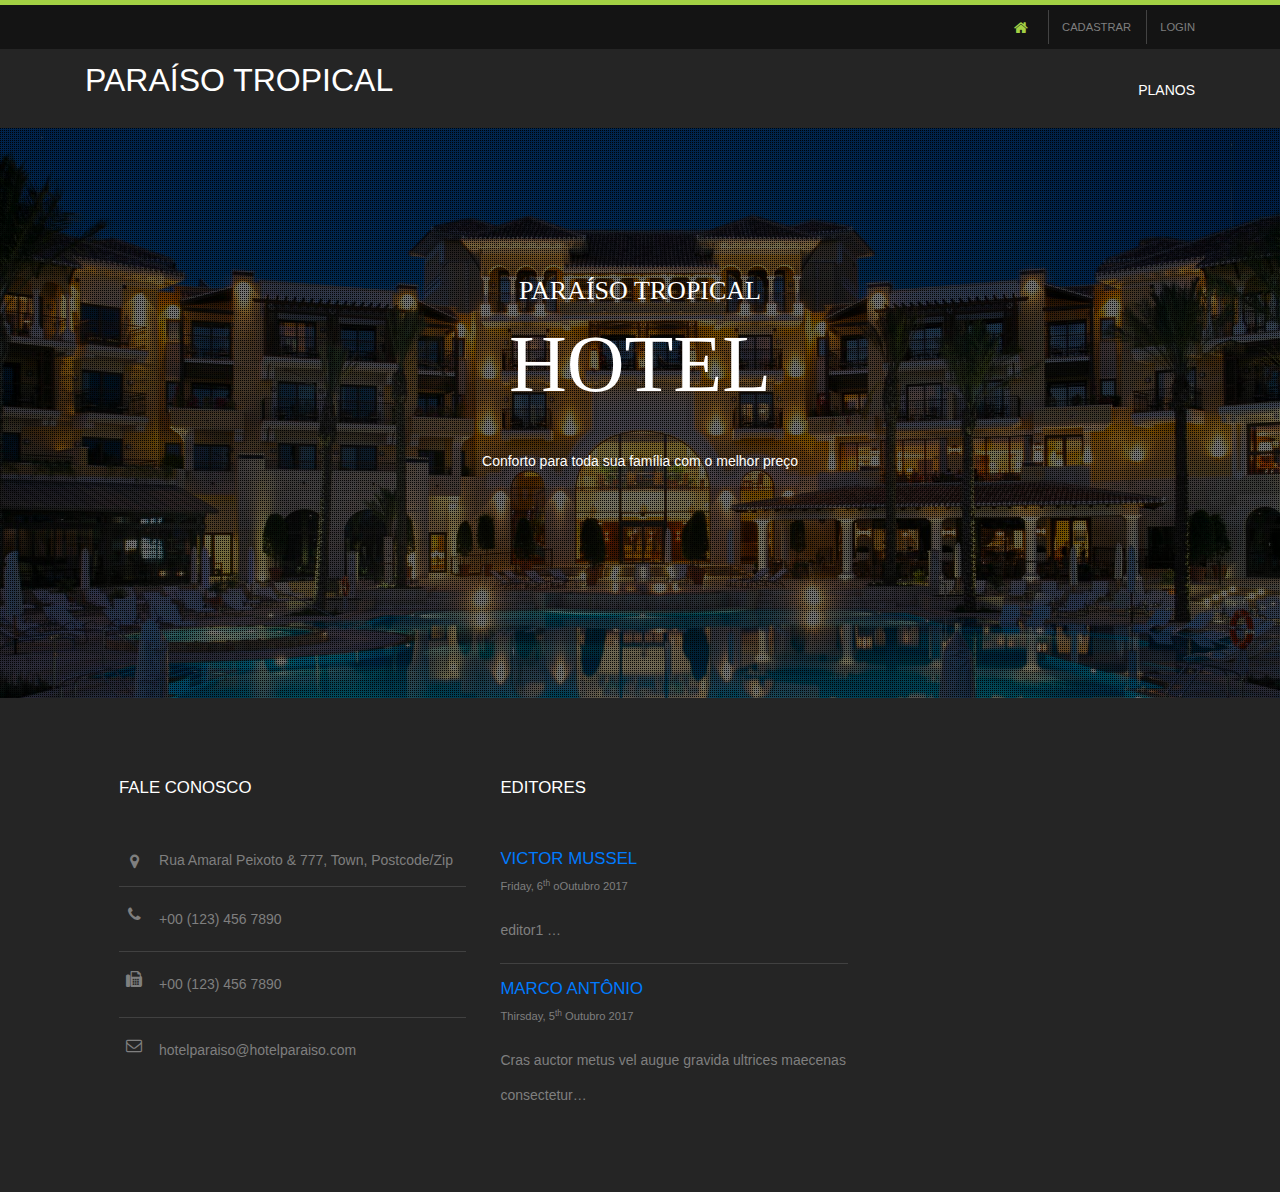
==== commit b64db371: "atualizaçao" ====
--- a/index.html
+++ b/index.html
@@ -23,7 +23,8 @@
     <div class="fl_right">
       <ul class="nospace">
         <li><a><i class="fa fa-lg fa-home"></i></a></li>
-        <li><a href="cadastroLogin.html">Entrar</a></li>
+        <li><a href="cadastro.html">Cadastrar</a></li>
+        <li><a href="login.html">Login</a></li>
       </ul>
     </div>
   </div>
--- a/layout/styles/layout.css
+++ b/layout/styles/layout.css
@@ -2710,11 +2710,11 @@
   border-color: #007bff;
 }
 
-/*.btn-primary:hover {
+.btn-primary:hover {
   color: #fff;
   background-color: #0069d9;
   border-color: #0062cc;
-}*/
+}
 
 .btn-primary:focus, .btn-primary.focus {
   box-shadow: 0 0 0 0.2rem rgba(0, 123, 255, 0.5);
